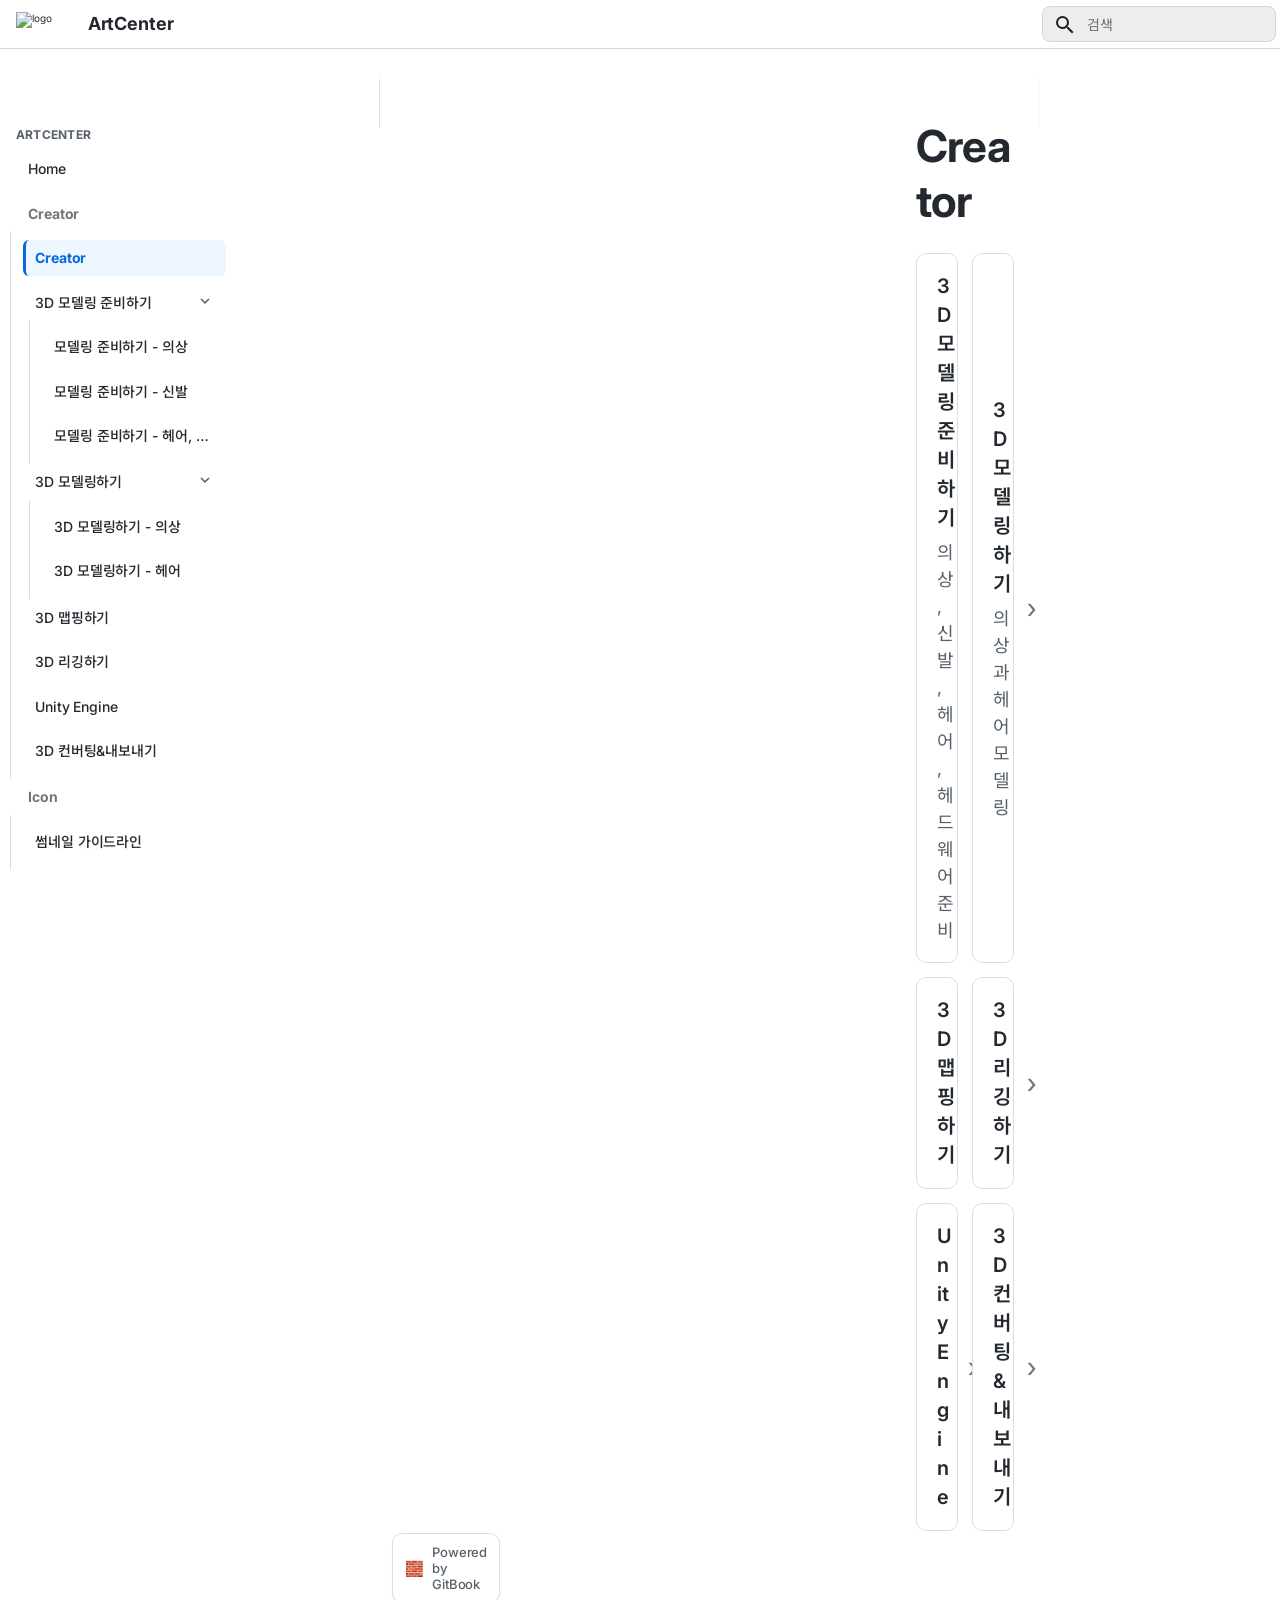
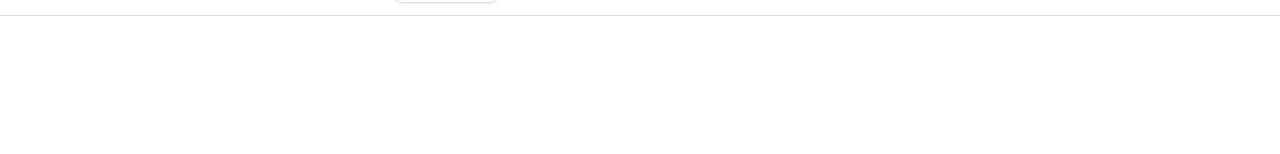
==== creator/index.html @ a03727b3 "Deployed c14b1b5 with MkDocs version: 1.6.1" ====
<!doctype html>
<html lang="ko" class="no-js">
  <head>
    
      <meta charset="utf-8">
      <meta name="viewport" content="width=device-width,initial-scale=1">
      
      
      
        <link rel="canonical" href="https://cgilabs.github.io/creator/">
      
      
        <link rel="prev" href="..">
      
      
      
        
      
      
      <link rel="icon" href="../assets/favicon.png">
      <meta name="generator" content="mkdocs-1.6.1, mkdocs-material-9.7.6">
    
    
      
        <title>Creator - ArtCenter</title>
      
    
    
      <link rel="stylesheet" href="../assets/stylesheets/main.484c7ddc.min.css">
      
        
        <link rel="stylesheet" href="../assets/stylesheets/palette.ab4e12ef.min.css">
      
      


    
    
      
    
    
      
        
        
        <link rel="preconnect" href="https://fonts.gstatic.com" crossorigin>
        <link rel="stylesheet" href="https://fonts.googleapis.com/css?family=Roboto:300,300i,400,400i,700,700i%7CRoboto+Mono:400,400i,700,700i&display=fallback">
        <style>:root{--md-text-font:"Roboto";--md-code-font:"Roboto Mono"}</style>
      
    
    
      <link rel="stylesheet" href="../stylesheets/extra.css">
    
    <script>__md_scope=new URL("..",location),__md_hash=e=>[...e].reduce(((e,_)=>(e<<5)-e+_.charCodeAt(0)),0),__md_get=(e,_=localStorage,t=__md_scope)=>JSON.parse(_.getItem(t.pathname+"."+e)),__md_set=(e,_,t=localStorage,a=__md_scope)=>{try{t.setItem(a.pathname+"."+e,JSON.stringify(_))}catch(e){}}</script>
    
      

    
    
  
  <link rel="preconnect" href="https://fonts.googleapis.com">
  <link rel="preconnect" href="https://fonts.gstatic.com" crossorigin>
  <link href="https://fonts.googleapis.com/css2?family=Inter:wght@400;500;600;700&family=Noto+Sans+KR:wght@400;500;700&family=JetBrains+Mono:wght@400;500&display=swap" rel="stylesheet">

  </head>
  
  
    
    
      
    
    
    
    
    <body dir="ltr" data-md-color-scheme="default" data-md-color-primary="white" data-md-color-accent="blue">
  
    
    <input class="md-toggle" data-md-toggle="drawer" type="checkbox" id="__drawer" autocomplete="off">
    <input class="md-toggle" data-md-toggle="search" type="checkbox" id="__search" autocomplete="off">
    <label class="md-overlay" for="__drawer"></label>
    <div data-md-component="skip">
      
        
        <a href="#creator" class="md-skip">
          콘텐츠로 이동
        </a>
      
    </div>
    <div data-md-component="announce">
      
    </div>
    
    
<header class="md-header" data-md-component="header">
  <nav class="md-header__inner md-grid" aria-label="상단/헤더">
    <a
      href=".."
      title="ArtCenter"
      class="md-header__button md-logo"
      aria-label="ArtCenter"
    >
      
        <img src="../assets/logo.png" alt="logo" />
      
    </a>

    <a
      href=".."
      title="ArtCenter"
      class="md-header__title"
      aria-label="ArtCenter"
    >
      <span class="md-header__topic">
        <span class="md-ellipsis">ArtCenter</span>
      </span>
    </a>

    <div class="md-search" data-md-component="search" role="dialog">
  <label class="md-search__overlay" for="__search"></label>
  <div class="md-search__inner" role="search">
    <form class="md-search__form" name="search">
      <input type="text" class="md-search__input" name="query" aria-label="검색" placeholder="검색" autocapitalize="off" autocorrect="off" autocomplete="off" spellcheck="false" data-md-component="search-query" required>
      <label class="md-search__icon md-icon" for="__search">
        
        <svg xmlns="http://www.w3.org/2000/svg" viewBox="0 0 24 24"><path d="M9.5 3A6.5 6.5 0 0 1 16 9.5c0 1.61-.59 3.09-1.56 4.23l.27.27h.79l5 5-1.5 1.5-5-5v-.79l-.27-.27A6.52 6.52 0 0 1 9.5 16 6.5 6.5 0 0 1 3 9.5 6.5 6.5 0 0 1 9.5 3m0 2C7 5 5 7 5 9.5S7 14 9.5 14 14 12 14 9.5 12 5 9.5 5"/></svg>
        
        <svg xmlns="http://www.w3.org/2000/svg" viewBox="0 0 24 24"><path d="M20 11v2H8l5.5 5.5-1.42 1.42L4.16 12l7.92-7.92L13.5 5.5 8 11z"/></svg>
      </label>
      <nav class="md-search__options" aria-label="검색">
        
        <button type="reset" class="md-search__icon md-icon" title="지우기" aria-label="지우기" tabindex="-1">
          
          <svg xmlns="http://www.w3.org/2000/svg" viewBox="0 0 24 24"><path d="M19 6.41 17.59 5 12 10.59 6.41 5 5 6.41 10.59 12 5 17.59 6.41 19 12 13.41 17.59 19 19 17.59 13.41 12z"/></svg>
        </button>
      </nav>
      
        <div class="md-search__suggest" data-md-component="search-suggest"></div>
      
    </form>
    <div class="md-search__output">
      <div class="md-search__scrollwrap" tabindex="0" data-md-scrollfix>
        <div class="md-search-result" data-md-component="search-result">
          <div class="md-search-result__meta">
            검색 초기화
          </div>
          <ol class="md-search-result__list" role="presentation"></ol>
        </div>
      </div>
    </div>
  </div>
</div>
  </nav>
</header>

    <div class="md-container" data-md-component="container">
      
      
        
          
        
      
      <main class="md-main" data-md-component="main">
        <div class="md-main__inner md-grid">
          
  
            
              
              <div class="md-sidebar md-sidebar--primary" data-md-component="sidebar" data-md-type="navigation" >
                <div class="md-sidebar__scrollwrap">
                  <div class="md-sidebar__inner">
                    



<nav class="md-nav md-nav--primary" aria-label="네비게이션" data-md-level="0">
  <label class="md-nav__title" for="__drawer">
    <a href=".." title="ArtCenter" class="md-nav__button md-logo" aria-label="ArtCenter" data-md-component="logo">
      
  <img src="../assets/logo.png" alt="logo">

    </a>
    ArtCenter
  </label>
  
  <ul class="md-nav__list" data-md-scrollfix>
    
      
      
  
  
  
  
    <li class="md-nav__item">
      <a href=".." class="md-nav__link">
        
  
  
  <span class="md-ellipsis">
    
  
    Home
  

    
  </span>
  
  

      </a>
    </li>
  

    
      
      
  
  
    
  
  
  
    
    
    
    
      
        
        
      
    
    
    <li class="md-nav__item md-nav__item--active md-nav__item--section md-nav__item--nested">
      
        
        
        <input class="md-nav__toggle md-toggle " type="checkbox" id="__nav_2" checked>
        
          
          <label class="md-nav__link" for="__nav_2" id="__nav_2_label" tabindex="">
            
  
  
  <span class="md-ellipsis">
    
  
    Creator
  

    
  </span>
  
  

            <span class="md-nav__icon md-icon"></span>
          </label>
        
        <nav class="md-nav" data-md-level="1" aria-labelledby="__nav_2_label" aria-expanded="true">
          <label class="md-nav__title" for="__nav_2">
            <span class="md-nav__icon md-icon"></span>
            
  
    Creator
  

          </label>
          <ul class="md-nav__list" data-md-scrollfix>
            
              
                
  
  
    
  
  
  
    <li class="md-nav__item md-nav__item--active">
      
      <input class="md-nav__toggle md-toggle" type="checkbox" id="__toc">
      
      
        
      
      
      <a href="./" class="md-nav__link md-nav__link--active">
        
  
  
  <span class="md-ellipsis">
    
  
    Creator
  

    
  </span>
  
  

      </a>
      
    </li>
  

              
            
              
                
  
  
  
  
    
    
    
    
      
    
    
    <li class="md-nav__item md-nav__item--nested">
      
        
        
          
        
        <input class="md-nav__toggle md-toggle md-toggle--indeterminate" type="checkbox" id="__nav_2_2" >
        
          
          <label class="md-nav__link" for="__nav_2_2" id="__nav_2_2_label" tabindex="0">
            
  
  
  <span class="md-ellipsis">
    
  
    3D 모델링 준비하기
  

    
  </span>
  
  

            <span class="md-nav__icon md-icon"></span>
          </label>
        
        <nav class="md-nav" data-md-level="2" aria-labelledby="__nav_2_2_label" aria-expanded="false">
          <label class="md-nav__title" for="__nav_2_2">
            <span class="md-nav__icon md-icon"></span>
            
  
    3D 모델링 준비하기
  

          </label>
          <ul class="md-nav__list" data-md-scrollfix>
            
              
                
  
  
  
  
    <li class="md-nav__item">
      <a href="modeling-ready-cloth.md" class="md-nav__link">
        
  
  
  <span class="md-ellipsis">
    
  
    모델링 준비하기 - 의상
  

    
  </span>
  
  

      </a>
    </li>
  

              
            
              
                
  
  
  
  
    <li class="md-nav__item">
      <a href="modeling-ready-shoes.md" class="md-nav__link">
        
  
  
  <span class="md-ellipsis">
    
  
    모델링 준비하기 - 신발
  

    
  </span>
  
  

      </a>
    </li>
  

              
            
              
                
  
  
  
  
    <li class="md-nav__item">
      <a href="modeling-ready-hair.md" class="md-nav__link">
        
  
  
  <span class="md-ellipsis">
    
  
    모델링 준비하기 - 헤어, 헤드웨어
  

    
  </span>
  
  

      </a>
    </li>
  

              
            
          </ul>
        </nav>
      
    </li>
  

              
            
              
                
  
  
  
  
    
    
    
    
      
    
    
    <li class="md-nav__item md-nav__item--nested">
      
        
        
          
        
        <input class="md-nav__toggle md-toggle md-toggle--indeterminate" type="checkbox" id="__nav_2_3" >
        
          
          <label class="md-nav__link" for="__nav_2_3" id="__nav_2_3_label" tabindex="0">
            
  
  
  <span class="md-ellipsis">
    
  
    3D 모델링하기
  

    
  </span>
  
  

            <span class="md-nav__icon md-icon"></span>
          </label>
        
        <nav class="md-nav" data-md-level="2" aria-labelledby="__nav_2_3_label" aria-expanded="false">
          <label class="md-nav__title" for="__nav_2_3">
            <span class="md-nav__icon md-icon"></span>
            
  
    3D 모델링하기
  

          </label>
          <ul class="md-nav__list" data-md-scrollfix>
            
              
                
  
  
  
  
    <li class="md-nav__item">
      <a href="modeling-cloth.md" class="md-nav__link">
        
  
  
  <span class="md-ellipsis">
    
  
    3D 모델링하기 - 의상
  

    
  </span>
  
  

      </a>
    </li>
  

              
            
              
                
  
  
  
  
    <li class="md-nav__item">
      <a href="modeling-hair.md" class="md-nav__link">
        
  
  
  <span class="md-ellipsis">
    
  
    3D 모델링하기 - 헤어
  

    
  </span>
  
  

      </a>
    </li>
  

              
            
          </ul>
        </nav>
      
    </li>
  

              
            
              
                
  
  
  
  
    <li class="md-nav__item">
      <a href="mapping.md" class="md-nav__link">
        
  
  
  <span class="md-ellipsis">
    
  
    3D 맵핑하기
  

    
  </span>
  
  

      </a>
    </li>
  

              
            
              
                
  
  
  
  
    <li class="md-nav__item">
      <a href="rigging.md" class="md-nav__link">
        
  
  
  <span class="md-ellipsis">
    
  
    3D 리깅하기
  

    
  </span>
  
  

      </a>
    </li>
  

              
            
              
                
  
  
  
  
    <li class="md-nav__item">
      <a href="unity.md" class="md-nav__link">
        
  
  
  <span class="md-ellipsis">
    
  
    Unity Engine
  

    
  </span>
  
  

      </a>
    </li>
  

              
            
              
                
  
  
  
  
    <li class="md-nav__item">
      <a href="export.md" class="md-nav__link">
        
  
  
  <span class="md-ellipsis">
    
  
    3D 컨버팅&내보내기
  

    
  </span>
  
  

      </a>
    </li>
  

              
            
          </ul>
        </nav>
      
    </li>
  

    
      
      
  
  
  
  
    
    
    
    
      
        
        
      
    
    
    <li class="md-nav__item md-nav__item--section md-nav__item--nested">
      
        
        
          
        
        <input class="md-nav__toggle md-toggle md-toggle--indeterminate" type="checkbox" id="__nav_3" >
        
          
          <label class="md-nav__link" for="__nav_3" id="__nav_3_label" tabindex="">
            
  
  
  <span class="md-ellipsis">
    
  
    Icon
  

    
  </span>
  
  

            <span class="md-nav__icon md-icon"></span>
          </label>
        
        <nav class="md-nav" data-md-level="1" aria-labelledby="__nav_3_label" aria-expanded="false">
          <label class="md-nav__title" for="__nav_3">
            <span class="md-nav__icon md-icon"></span>
            
  
    Icon
  

          </label>
          <ul class="md-nav__list" data-md-scrollfix>
            
              
                
  
  
  
  
    <li class="md-nav__item">
      <a href="../icon/thumbnail-guide.md" class="md-nav__link">
        
  
  
  <span class="md-ellipsis">
    
  
    썸네일 가이드라인
  

    
  </span>
  
  

      </a>
    </li>
  

              
            
          </ul>
        </nav>
      
    </li>
  

    
      
      
  
  
  
  
    <li class="md-nav__item">
      <a href="../modeling/index.md" class="md-nav__link">
        
  
  
  <span class="md-ellipsis">
    
  
    Modeling
  

    
  </span>
  
  

      </a>
    </li>
  

    
      
      
  
  
  
  
    <li class="md-nav__item">
      <a href="../page/index.md" class="md-nav__link">
        
  
  
  <span class="md-ellipsis">
    
  
    Page
  

    
  </span>
  
  

      </a>
    </li>
  

    
      
      
  
  
  
  
    <li class="md-nav__item">
      <a href="../page/page1.md" class="md-nav__link">
        
  
  
  <span class="md-ellipsis">
    
  
    Page 1
  

    
  </span>
  
  

      </a>
    </li>
  

    
  </ul>
</nav>
                  </div>
                </div>
              </div>
            
            
              
              <div class="md-sidebar md-sidebar--secondary" data-md-component="sidebar" data-md-type="toc" >
                <div class="md-sidebar__scrollwrap">
                  <div class="md-sidebar__inner">
                    

<nav class="md-nav md-nav--secondary" aria-label="목차">
  
  
  
    
  
  
</nav>
                  </div>
                </div>
              </div>
            
          

  <div class="custom-sidebar-footer">
    <a href="https://cgilab.gitbook.io/artcenter" target="_blank" rel="noopener">
      <span class="footer-icon">🧱</span>
      <span>Powered by GitBook</span>
    </a>
  </div>

          
            <div class="md-content" data-md-component="content">
              
              <article class="md-content__inner md-typeset">
                
                  



<h1 id="creator">Creator</h1>
<div class="link-card-grid">

  <a class="link-card" href="/creator/modeling-ready-cloth/">
    <div>
      <div class="link-card-title">3D 모델링 준비하기</div>
      <div class="link-card-desc">의상, 신발, 헤어, 헤드웨어 준비</div>
    </div>
    <div class="link-card-arrow">›</div>
  </a>

  <a class="link-card" href="/creator/modeling-cloth/">
    <div>
      <div class="link-card-title">3D 모델링하기</div>
      <div class="link-card-desc">의상과 헤어 모델링</div>
    </div>
    <div class="link-card-arrow">›</div>
  </a>

  <a class="link-card" href="/creator/mapping/">
    <div>
      <div class="link-card-title">3D 맵핑하기</div>
    </div>
    <div class="link-card-arrow">›</div>
  </a>

  <a class="link-card" href="/creator/rigging/">
    <div>
      <div class="link-card-title">3D 리깅하기</div>
    </div>
    <div class="link-card-arrow">›</div>
  </a>

  <a class="link-card" href="/creator/unity/">
    <div>
      <div class="link-card-title">Unity Engine</div>
    </div>
    <div class="link-card-arrow">›</div>
  </a>

  <a class="link-card" href="/creator/export/">
    <div>
      <div class="link-card-title">3D 컨버팅&내보내기</div>
    </div>
    <div class="link-card-arrow">›</div>
  </a>

</div>












                
              </article>
            </div>
          
          
<script>var target=document.getElementById(location.hash.slice(1));target&&target.name&&(target.checked=target.name.startsWith("__tabbed_"))</script>
        </div>
        
          <button type="button" class="md-top md-icon" data-md-component="top" hidden>
  
  <svg xmlns="http://www.w3.org/2000/svg" viewBox="0 0 24 24"><path d="M13 20h-2V8l-5.5 5.5-1.42-1.42L12 4.16l7.92 7.92-1.42 1.42L13 8z"/></svg>
  맨위로
</button>
        
      </main>
      
        <footer class="md-footer">
  
    
      
      <nav class="md-footer__inner md-grid" aria-label="하단/푸터" >
        
          
          <a href=".." class="md-footer__link md-footer__link--prev" aria-label="이전: Home">
            <div class="md-footer__button md-icon">
              
              <svg xmlns="http://www.w3.org/2000/svg" viewBox="0 0 24 24"><path d="M20 11v2H8l5.5 5.5-1.42 1.42L4.16 12l7.92-7.92L13.5 5.5 8 11z"/></svg>
            </div>
            <div class="md-footer__title">
              <span class="md-footer__direction">
                이전
              </span>
              <div class="md-ellipsis">
                Home
              </div>
            </div>
          </a>
        
        
      </nav>
    
  
  <div class="md-footer-meta md-typeset">
    <div class="md-footer-meta__inner md-grid">
      <div class="md-copyright">
  
  
    Made with
    <a href="https://squidfunk.github.io/mkdocs-material/" target="_blank" rel="noopener">
      Material for MkDocs
    </a>
  
</div>
      
    </div>
  </div>
</footer>
      
    </div>
    <div class="md-dialog" data-md-component="dialog">
      <div class="md-dialog__inner md-typeset"></div>
    </div>
    
    
    
      
      
      <script id="__config" type="application/json">{"annotate": null, "base": "..", "features": ["navigation.sections", "navigation.expand", "navigation.top", "navigation.footer", "toc.follow", "search.suggest", "search.highlight", "content.code.copy"], "search": "../assets/javascripts/workers/search.2c215733.min.js", "tags": null, "translations": {"clipboard.copied": "\ud074\ub9bd\ubcf4\ub4dc\uc5d0 \ubcf5\uc0ac\ub428", "clipboard.copy": "\ud074\ub9bd\ubcf4\ub4dc\ub85c \ubcf5\uc0ac", "search.result.more.one": "\uc774 \ubb38\uc11c\uc5d0\uc11c 1\uac1c\uc758 \uac80\uc0c9 \uacb0\uacfc \ub354 \ubcf4\uae30", "search.result.more.other": "\uc774 \ubb38\uc11c\uc5d0\uc11c #\uac1c\uc758 \uac80\uc0c9 \uacb0\uacfc \ub354 \ubcf4\uae30", "search.result.none": "\uac80\uc0c9\uc5b4\uc640 \uc77c\uce58\ud558\ub294 \ubb38\uc11c\uac00 \uc5c6\uc2b5\ub2c8\ub2e4", "search.result.one": "1\uac1c\uc758 \uc77c\uce58\ud558\ub294 \ubb38\uc11c", "search.result.other": "#\uac1c\uc758 \uc77c\uce58\ud558\ub294 \ubb38\uc11c", "search.result.placeholder": "\uac80\uc0c9\uc5b4\ub97c \uc785\ub825\ud558\uc138\uc694", "search.result.term.missing": "\ud3ec\ud568\ub418\uc9c0 \uc54a\uc740 \uac80\uc0c9\uc5b4", "select.version": "\ubc84\uc804 \uc120\ud0dd"}, "version": null}</script>
    
    
      <script src="../assets/javascripts/bundle.79ae519e.min.js"></script>
      
    
  </body>
</html>
---- assets/stylesheets/main.484c7ddc.min.css ----
@charset "UTF-8";html{-webkit-text-size-adjust:none;-moz-text-size-adjust:none;text-size-adjust:none;box-sizing:border-box}*,:after,:before{box-sizing:inherit}@media (prefers-reduced-motion){*,:after,:before{transition:none!important}}body{margin:0}a,button,input,label{-webkit-tap-highlight-color:transparent}a{color:inherit;text-decoration:none}hr{border:0;box-sizing:initial;display:block;height:.05rem;overflow:visible;padding:0}small{font-size:80%}sub,sup{line-height:1em}img{border-style:none}table{border-collapse:initial;border-spacing:0}td,th{font-weight:400;vertical-align:top}button{background:#0000;border:0;font-family:inherit;font-size:inherit;margin:0;padding:0}input{border:0;outline:none}:root{--md-primary-fg-color:#4051b5;--md-primary-fg-color--light:#5d6cc0;--md-primary-fg-color--dark:#303fa1;--md-primary-bg-color:#fff;--md-primary-bg-color--light:#ffffffb3;--md-accent-fg-color:#526cfe;--md-accent-fg-color--transparent:#526cfe1a;--md-accent-bg-color:#fff;--md-accent-bg-color--light:#ffffffb3}[data-md-color-scheme=default]{color-scheme:light}[data-md-color-scheme=default] img[src$="#gh-dark-mode-only"],[data-md-color-scheme=default] img[src$="#only-dark"]{display:none}:root,[data-md-color-scheme=default]{--md-hue:225deg;--md-default-fg-color:#000000de;--md-default-fg-color--light:#0000008a;--md-default-fg-color--lighter:#00000052;--md-default-fg-color--lightest:#00000012;--md-default-bg-color:#fff;--md-default-bg-color--light:#ffffffb3;--md-default-bg-color--lighter:#ffffff4d;--md-default-bg-color--lightest:#ffffff1f;--md-code-fg-color:#36464e;--md-code-bg-color:#f5f5f5;--md-code-bg-color--light:#f5f5f5b3;--md-code-bg-color--lighter:#f5f5f54d;--md-code-hl-color:#4287ff;--md-code-hl-color--light:#4287ff1a;--md-code-hl-number-color:#d52a2a;--md-code-hl-special-color:#db1457;--md-code-hl-function-color:#a846b9;--md-code-hl-constant-color:#6e59d9;--md-code-hl-keyword-color:#3f6ec6;--md-code-hl-string-color:#1c7d4d;--md-code-hl-name-color:var(--md-code-fg-color);--md-code-hl-operator-color:var(--md-default-fg-color--light);--md-code-hl-punctuation-color:var(--md-default-fg-color--light);--md-code-hl-comment-color:var(--md-default-fg-color--light);--md-code-hl-generic-color:var(--md-default-fg-color--light);--md-code-hl-variable-color:var(--md-default-fg-color--light);--md-typeset-color:var(--md-default-fg-color);--md-typeset-a-color:var(--md-primary-fg-color);--md-typeset-del-color:#f5503d26;--md-typeset-ins-color:#0bd57026;--md-typeset-kbd-color:#fafafa;--md-typeset-kbd-accent-color:#fff;--md-typeset-kbd-border-color:#b8b8b8;--md-typeset-mark-color:#ffff0080;--md-typeset-table-color:#0000001f;--md-typeset-table-color--light:rgba(0,0,0,.035);--md-admonition-fg-color:var(--md-default-fg-color);--md-admonition-bg-color:var(--md-default-bg-color);--md-warning-fg-color:#000000de;--md-warning-bg-color:#ff9;--md-footer-fg-color:#fff;--md-footer-fg-color--light:#ffffffb3;--md-footer-fg-color--lighter:#ffffff73;--md-footer-bg-color:#000000de;--md-footer-bg-color--dark:#00000052;--md-shadow-z1:0 0.2rem 0.5rem #0000000d,0 0 0.05rem #0000001a;--md-shadow-z2:0 0.2rem 0.5rem #0000001a,0 0 0.05rem #00000040;--md-shadow-z3:0 0.2rem 0.5rem #0003,0 0 0.05rem #00000059}.md-icon svg{fill:currentcolor;display:block;height:1.2rem;width:1.2rem}body{-webkit-font-smoothing:antialiased;-moz-osx-font-smoothing:grayscale;--md-text-font-family:var(--md-text-font,_),-apple-system,BlinkMacSystemFont,Helvetica,Arial,sans-serif;--md-code-font-family:var(--md-code-font,_),SFMono-Regular,Consolas,Menlo,monospace}aside,body,input{font-feature-settings:"kern","liga";color:var(--md-typeset-color);font-family:var(--md-text-font-family)}code,kbd,pre{font-feature-settings:"kern";font-family:var(--md-code-font-family)}:root{--md-typeset-table-sort-icon:url('data:image/svg+xml;charset=utf-8,<svg xmlns="http://www.w3.org/2000/svg" viewBox="0 0 24 24"><path d="m18 21-4-4h3V7h-3l4-4 4 4h-3v10h3M2 19v-2h10v2M2 13v-2h7v2M2 7V5h4v2z"/></svg>');--md-typeset-table-sort-icon--asc:url('data:image/svg+xml;charset=utf-8,<svg xmlns="http://www.w3.org/2000/svg" viewBox="0 0 24 24"><path d="M19 17h3l-4 4-4-4h3V3h2M2 17h10v2H2M6 5v2H2V5m0 6h7v2H2z"/></svg>');--md-typeset-table-sort-icon--desc:url('data:image/svg+xml;charset=utf-8,<svg xmlns="http://www.w3.org/2000/svg" viewBox="0 0 24 24"><path d="M19 7h3l-4-4-4 4h3v14h2M2 17h10v2H2M6 5v2H2V5m0 6h7v2H2z"/></svg>')}.md-typeset{-webkit-print-color-adjust:exact;color-adjust:exact;font-size:.8rem;line-height:1.6;overflow-wrap:break-word}@media print{.md-typeset{font-size:.68rem}}.md-typeset blockquote,.md-typeset dl,.md-typeset figure,.md-typeset ol,.md-typeset pre,.md-typeset ul{margin-bottom:1em;margin-top:1em}.md-typeset h1{color:var(--md-default-fg-color--light);font-size:2em;line-height:1.3;margin:0 0 1.25em}.md-typeset h1,.md-typeset h2{font-weight:300;letter-spacing:-.01em}.md-typeset h2{font-size:1.5625em;line-height:1.4;margin:1.6em 0 .64em}.md-typeset h3{font-size:1.25em;font-weight:400;letter-spacing:-.01em;line-height:1.5;margin:1.6em 0 .8em}.md-typeset h2+h3{margin-top:.8em}.md-typeset h4{font-weight:700;letter-spacing:-.01em;margin:1em 0}.md-typeset h5,.md-typeset h6{color:var(--md-default-fg-color--light);font-size:.8em;font-weight:700;letter-spacing:-.01em;margin:1.25em 0}.md-typeset h5{text-transform:uppercase}.md-typeset h5 code{text-transform:none}.md-typeset hr{border-bottom:.05rem solid var(--md-default-fg-color--lightest);display:flow-root;margin:1.5em 0}.md-typeset a{color:var(--md-typeset-a-color);word-break:break-word}.md-typeset a,.md-typeset a:before{transition:color 125ms}.md-typeset a:focus,.md-typeset a:hover{color:var(--md-accent-fg-color)}.md-typeset a:focus code,.md-typeset a:hover code{background-color:var(--md-accent-fg-color--transparent);color:var(--md-accent-fg-color)}.md-typeset a code{color:var(--md-typeset-a-color)}.md-typeset a.focus-visible{outline-color:var(--md-accent-fg-color);outline-offset:.2rem}.md-typeset code,.md-typeset kbd,.md-typeset pre{color:var(--md-code-fg-color);direction:ltr;font-variant-ligatures:none;transition:background-color 125ms}@media print{.md-typeset code,.md-typeset kbd,.md-typeset pre{white-space:pre-wrap}}.md-typeset code{background-color:var(--md-code-bg-color);border-radius:.1rem;-webkit-box-decoration-break:clone;box-decoration-break:clone;font-size:.85em;padding:0 .2941176471em;transition:color 125ms,background-color 125ms;word-break:break-word}.md-typeset code:not(.focus-visible){-webkit-tap-highlight-color:transparent;outline:none}.md-typeset pre{display:flow-root;line-height:1.4;position:relative}.md-typeset pre>code{-webkit-box-decoration-break:slice;box-decoration-break:slice;box-shadow:none;display:block;margin:0;outline-color:var(--md-accent-fg-color);overflow:auto;padding:.7720588235em 1.1764705882em;scrollbar-color:var(--md-default-fg-color--lighter) #0000;scrollbar-width:thin;touch-action:auto;word-break:normal}.md-typeset pre>code:hover{scrollbar-color:var(--md-accent-fg-color) #0000}.md-typeset pre>code::-webkit-scrollbar{height:.2rem;width:.2rem}.md-typeset pre>code::-webkit-scrollbar-thumb{background-color:var(--md-default-fg-color--lighter)}.md-typeset pre>code::-webkit-scrollbar-thumb:hover{background-color:var(--md-accent-fg-color)}.md-typeset kbd{background-color:var(--md-typeset-kbd-color);border-radius:.1rem;box-shadow:0 .1rem 0 .05rem var(--md-typeset-kbd-border-color),0 .1rem 0 var(--md-typeset-kbd-border-color),0 -.1rem .2rem var(--md-typeset-kbd-accent-color) inset;color:var(--md-default-fg-color);display:inline-block;font-size:.75em;padding:0 .6666666667em;vertical-align:text-top;word-break:break-word}.md-typeset mark{background-color:var(--md-typeset-mark-color);-webkit-box-decoration-break:clone;box-decoration-break:clone;color:inherit;word-break:break-word}.md-typeset abbr{cursor:help;text-decoration:none}.md-typeset [data-preview],.md-typeset abbr{border-bottom:.05rem dotted var(--md-default-fg-color--light)}.md-typeset small{opacity:.75}[dir=ltr] .md-typeset sub,[dir=ltr] .md-typeset sup{margin-left:.078125em}[dir=rtl] .md-typeset sub,[dir=rtl] .md-typeset sup{margin-right:.078125em}[dir=ltr] .md-typeset blockquote{padding-left:.6rem}[dir=rtl] .md-typeset blockquote{padding-right:.6rem}[dir=ltr] .md-typeset blockquote{border-left:.2rem solid var(--md-default-fg-color--lighter)}[dir=rtl] .md-typeset blockquote{border-right:.2rem solid var(--md-default-fg-color--lighter)}.md-typeset blockquote{color:var(--md-default-fg-color--light);margin-left:0;margin-right:0}.md-typeset ul{list-style-type:disc}.md-typeset ul[type]{list-style-type:revert-layer}[dir=ltr] .md-typeset ol,[dir=ltr] .md-typeset ul{margin-left:.625em}[dir=rtl] .md-typeset ol,[dir=rtl] .md-typeset ul{margin-right:.625em}.md-typeset ol,.md-typeset ul{padding:0}.md-typeset ol:not([hidden]),.md-typeset ul:not([hidden]){display:flow-root}.md-typeset ol ol,.md-typeset ul ol{list-style-type:lower-alpha}.md-typeset ol ol ol,.md-typeset ul ol ol{list-style-type:lower-roman}.md-typeset ol ol ol ol,.md-typeset ul ol ol ol{list-style-type:upper-alpha}.md-typeset ol ol ol ol ol,.md-typeset ul ol ol ol ol{list-style-type:upper-roman}.md-typeset ol[type],.md-typeset ul[type]{list-style-type:revert-layer}[dir=ltr] .md-typeset ol li,[dir=ltr] .md-typeset ul li{margin-left:1.25em}[dir=rtl] .md-typeset ol li,[dir=rtl] .md-typeset ul li{margin-right:1.25em}.md-typeset ol li,.md-typeset ul li{margin-bottom:.5em}.md-typeset ol li blockquote,.md-typeset ol li p,.md-typeset ul li blockquote,.md-typeset ul li p{margin:.5em 0}.md-typeset ol li:last-child,.md-typeset ul li:last-child{margin-bottom:0}[dir=ltr] .md-typeset ol li ol,[dir=ltr] .md-typeset ol li ul,[dir=ltr] .md-typeset ul li ol,[dir=ltr] .md-typeset ul li ul{margin-left:.625em}[dir=rtl] .md-typeset ol li ol,[dir=rtl] .md-typeset ol li ul,[dir=rtl] .md-typeset ul li ol,[dir=rtl] .md-typeset ul li ul{margin-right:.625em}.md-typeset ol li ol,.md-typeset ol li ul,.md-typeset ul li ol,.md-typeset ul li ul{margin-bottom:.5em;margin-top:.5em}[dir=ltr] .md-typeset dd{margin-left:1.875em}[dir=rtl] .md-typeset dd{margin-right:1.875em}.md-typeset dd{margin-bottom:1.5em;margin-top:1em}.md-typeset img,.md-typeset svg,.md-typeset video{height:auto;max-width:100%}.md-typeset img[align=left]{margin:1em 1em 1em 0}.md-typeset img[align=right]{margin:1em 0 1em 1em}.md-typeset img[align]:only-child{margin-top:0}.md-typeset figure{display:flow-root;margin:1em auto;max-width:100%;text-align:center;width:fit-content}.md-typeset figure img{display:block;margin:0 auto}.md-typeset figcaption{font-style:italic;margin:1em auto;max-width:24rem}.md-typeset iframe{max-width:100%}.md-typeset table:not([class]){background-color:var(--md-default-bg-color);border:.05rem solid var(--md-typeset-table-color);border-radius:.1rem;display:inline-block;font-size:.64rem;max-width:100%;overflow:auto;touch-action:auto}@media print{.md-typeset table:not([class]){display:table}}.md-typeset table:not([class])+*{margin-top:1.5em}.md-typeset table:not([class]) td>:first-child,.md-typeset table:not([class]) th>:first-child{margin-top:0}.md-typeset table:not([class]) td>:last-child,.md-typeset table:not([class]) th>:last-child{margin-bottom:0}.md-typeset table:not([class]) td:not([align]),.md-typeset table:not([class]) th:not([align]){text-align:left}[dir=rtl] .md-typeset table:not([class]) td:not([align]),[dir=rtl] .md-typeset table:not([class]) th:not([align]){text-align:right}.md-typeset table:not([class]) th{font-weight:700;min-width:5rem;padding:.9375em 1.25em;vertical-align:top}.md-typeset table:not([class]) td{border-top:.05rem solid var(--md-typeset-table-color);padding:.9375em 1.25em;vertical-align:top}.md-typeset table:not([class]) tbody tr{transition:background-color 125ms}.md-typeset table:not([class]) tbody tr:hover{background-color:var(--md-typeset-table-color--light);box-shadow:0 .05rem 0 var(--md-default-bg-color) inset}.md-typeset table:not([class]) a{word-break:normal}.md-typeset table th[role=columnheader]{cursor:pointer}[dir=ltr] .md-typeset table th[role=columnheader]:after{margin-left:.5em}[dir=rtl] .md-typeset table th[role=columnheader]:after{margin-right:.5em}.md-typeset table th[role=columnheader]:after{content:"";display:inline-block;height:1.2em;-webkit-mask-image:var(--md-typeset-table-sort-icon);mask-image:var(--md-typeset-table-sort-icon);-webkit-mask-repeat:no-repeat;mask-repeat:no-repeat;-webkit-mask-size:contain;mask-size:contain;transition:background-color 125ms;vertical-align:text-bottom;width:1.2em}.md-typeset table th[role=columnheader]:hover:after{background-color:var(--md-default-fg-color--lighter)}.md-typeset table th[role=columnheader][aria-sort=ascending]:after{background-color:var(--md-default-fg-color--light);-webkit-mask-image:var(--md-typeset-table-sort-icon--asc);mask-image:var(--md-typeset-table-sort-icon--asc)}.md-typeset table th[role=columnheader][aria-sort=descending]:after{background-color:var(--md-default-fg-color--light);-webkit-mask-image:var(--md-typeset-table-sort-icon--desc);mask-image:var(--md-typeset-table-sort-icon--desc)}.md-typeset__scrollwrap{margin:1em -.8rem;overflow-x:auto;touch-action:auto}.md-typeset__table{display:inline-block;margin-bottom:.5em;padding:0 .8rem}@media print{.md-typeset__table{display:block}}html .md-typeset__table table{display:table;margin:0;overflow:hidden;width:100%}@media screen and (max-width:44.984375em){.md-content__inner>pre{margin:1em -.8rem}.md-content__inner>pre code{border-radius:0}}.md-typeset .md-author{border-radius:100%;display:block;flex-shrink:0;height:1.6rem;overflow:hidden;position:relative;transition:color 125ms,transform 125ms;width:1.6rem}.md-typeset .md-author img{display:block}.md-typeset .md-author--more{background:var(--md-default-fg-color--lightest);color:var(--md-default-fg-color--lighter);font-size:.6rem;font-weight:700;line-height:1.6rem;text-align:center}.md-typeset .md-author--long{height:2.4rem;width:2.4rem}.md-typeset a.md-author{transform:scale(1)}.md-typeset a.md-author img{border-radius:100%;filter:grayscale(100%) opacity(75%);transition:filter 125ms}.md-typeset a.md-author:focus,.md-typeset a.md-author:hover{transform:scale(1.1);z-index:1}.md-typeset a.md-author:focus img,.md-typeset a.md-author:hover img{filter:grayscale(0)}.md-banner{background-color:var(--md-footer-bg-color);color:var(--md-footer-fg-color);overflow:auto}@media print{.md-banner{display:none}}.md-banner--warning{background-color:var(--md-warning-bg-color);color:var(--md-warning-fg-color)}.md-banner__inner{font-size:.7rem;margin:.6rem auto;padding:0 .8rem}[dir=ltr] .md-banner__button{float:right}[dir=rtl] .md-banner__button{float:left}.md-banner__button{color:inherit;cursor:pointer;transition:opacity .25s}.no-js .md-banner__button{display:none}.md-banner__button:hover{opacity:.7}html{font-size:125%;height:100%;overflow-x:hidden}@media screen and (min-width:100em){html{font-size:137.5%}}@media screen and (min-width:125em){html{font-size:150%}}body{background-color:var(--md-default-bg-color);display:flex;flex-direction:column;font-size:.5rem;min-height:100%;position:relative;width:100%}@media print{body{display:block}}@media screen and (max-width:59.984375em){body[data-md-scrolllock]{position:fixed}}.md-grid{margin-left:auto;margin-right:auto;max-width:61rem}.md-container{display:flex;flex-direction:column;flex-grow:1}@media print{.md-container{display:block}}.md-main{flex-grow:1}.md-main__inner{display:flex;height:100%;margin-top:1.5rem}.md-ellipsis{overflow:hidden;text-overflow:ellipsis}.md-toggle{display:none}.md-option{height:0;opacity:0;position:absolute;width:0}.md-option:checked+label:not([hidden]){display:block}.md-option.focus-visible+label{outline-color:var(--md-accent-fg-color);outline-style:auto}.md-skip{background-color:var(--md-default-fg-color);border-radius:.1rem;color:var(--md-default-bg-color);font-size:.64rem;margin:.5rem;opacity:0;outline-color:var(--md-accent-fg-color);padding:.3rem .5rem;position:fixed;transform:translateY(.4rem);z-index:-1}.md-skip:focus{opacity:1;transform:translateY(0);transition:transform .25s cubic-bezier(.4,0,.2,1),opacity 175ms 75ms;z-index:10}@page{margin:25mm}:root{--md-clipboard-icon:url('data:image/svg+xml;charset=utf-8,<svg xmlns="http://www.w3.org/2000/svg" viewBox="0 0 24 24"><path d="M19 21H8V7h11m0-2H8a2 2 0 0 0-2 2v14a2 2 0 0 0 2 2h11a2 2 0 0 0 2-2V7a2 2 0 0 0-2-2m-3-4H4a2 2 0 0 0-2 2v14h2V3h12z"/></svg>')}.md-clipboard{border-radius:.1rem;color:var(--md-default-fg-color--lightest);cursor:pointer;height:1.5em;outline-color:var(--md-accent-fg-color);outline-offset:.1rem;transition:color .25s;width:1.5em;z-index:1}@media print{.md-clipboard{display:none}}.md-clipboard:not(.focus-visible){-webkit-tap-highlight-color:transparent;outline:none}:hover>.md-clipboard{color:var(--md-default-fg-color--light)}.md-clipboard:focus,.md-clipboard:hover{color:var(--md-accent-fg-color)}.md-clipboard:after{background-color:currentcolor;content:"";display:block;height:1.125em;margin:0 auto;-webkit-mask-image:var(--md-clipboard-icon);mask-image:var(--md-clipboard-icon);-webkit-mask-position:center;mask-position:center;-webkit-mask-repeat:no-repeat;mask-repeat:no-repeat;-webkit-mask-size:contain;mask-size:contain;width:1.125em}.md-clipboard--inline{cursor:pointer}.md-clipboard--inline code{transition:color .25s,background-color .25s}.md-clipboard--inline:focus code,.md-clipboard--inline:hover code{background-color:var(--md-accent-fg-color--transparent);color:var(--md-accent-fg-color)}:root{--md-code-select-icon:url('data:image/svg+xml;charset=utf-8,<svg xmlns="http://www.w3.org/2000/svg" viewBox="0 0 24 24"><path d="M19 19h-4v2h4c1.1 0 2-.9 2-2v-4h-2m0-12h-4v2h4v4h2V5c0-1.1-.9-2-2-2M5 5h4V3H5c-1.1 0-2 .9-2 2v4h2m0 6H3v4c0 1.1.9 2 2 2h4v-2H5zm2-4h2v2H7zm4 0h2v2h-2zm4 0h2v2h-2zM7 7h2v2H7zm4 0h2v2h-2zm4 0h2v2h-2zm-8 8h2v2H7zm4 0h2v2h-2zm4 0h2v2h-2z"/></svg>');--md-code-copy-icon:url('data:image/svg+xml;charset=utf-8,<svg xmlns="http://www.w3.org/2000/svg" viewBox="0 0 24 24"><path d="M19 21H8V7h11m0-2H8a2 2 0 0 0-2 2v14a2 2 0 0 0 2 2h11a2 2 0 0 0 2-2V7a2 2 0 0 0-2-2m-3-4H4a2 2 0 0 0-2 2v14h2V3h12z"/></svg>')}.md-typeset .md-code__content{display:grid}.md-code__nav{background-color:var(--md-code-bg-color--lighter);border-radius:.1rem;display:flex;gap:.2rem;padding:.2rem;position:absolute;right:.25em;top:.25em;transition:background-color .25s;z-index:1}:hover>.md-code__nav{background-color:var(--md-code-bg-color--light)}.md-code__button{color:var(--md-default-fg-color--lightest);cursor:pointer;display:block;height:1.5em;outline-color:var(--md-accent-fg-color);outline-offset:.1rem;transition:color .25s;width:1.5em}:hover>*>.md-code__button{color:var(--md-default-fg-color--light)}.md-code__button.focus-visible,.md-code__button:hover{color:var(--md-accent-fg-color)}.md-code__button--active{color:var(--md-default-fg-color)!important}.md-code__button:after{background-color:currentcolor;content:"";display:block;height:1.125em;margin:0 auto;-webkit-mask-position:center;mask-position:center;-webkit-mask-repeat:no-repeat;mask-repeat:no-repeat;-webkit-mask-size:contain;mask-size:contain;width:1.125em}.md-code__button[data-md-type=select]:after{-webkit-mask-image:var(--md-code-select-icon);mask-image:var(--md-code-select-icon)}.md-code__button[data-md-type=copy]:after{-webkit-mask-image:var(--md-code-copy-icon);mask-image:var(--md-code-copy-icon)}@keyframes consent{0%{opacity:0;transform:translateY(100%)}to{opacity:1;transform:translateY(0)}}@keyframes overlay{0%{opacity:0}to{opacity:1}}.md-consent__overlay{animation:overlay .25s both;-webkit-backdrop-filter:blur(.1rem);backdrop-filter:blur(.1rem);background-color:#0000008a;height:100%;opacity:1;position:fixed;top:0;width:100%;z-index:5}.md-consent__inner{animation:consent .5s cubic-bezier(.1,.7,.1,1) both;background-color:var(--md-default-bg-color);border:0;border-radius:.1rem;bottom:0;box-shadow:0 0 .2rem #0000001a,0 .2rem .4rem #0003;max-height:100%;overflow:auto;padding:0;position:fixed;width:100%;z-index:5}.md-consent__form{padding:.8rem}.md-consent__settings{display:none;margin:1em 0}input:checked+.md-consent__settings{display:block}.md-consent__controls{margin-bottom:.8rem}.md-typeset .md-consent__controls .md-button{display:inline}@media screen and (max-width:44.984375em){.md-typeset .md-consent__controls .md-button{display:block;margin-top:.4rem;text-align:center;width:100%}}.md-consent label{cursor:pointer}.md-content{flex-grow:1;min-width:0}.md-content__inner{margin:0 .8rem 1.2rem;padding-top:.6rem}@media screen and (min-width:76.25em){[dir=ltr] .md-sidebar--primary:not([hidden])~.md-content>.md-content__inner{margin-left:1.2rem}[dir=ltr] .md-sidebar--secondary:not([hidden])~.md-content>.md-content__inner,[dir=rtl] .md-sidebar--primary:not([hidden])~.md-content>.md-content__inner{margin-right:1.2rem}[dir=rtl] .md-sidebar--secondary:not([hidden])~.md-content>.md-content__inner{margin-left:1.2rem}}.md-content__inner:before{content:"";display:block;height:.4rem}.md-content__inner>:last-child{margin-bottom:0}[dir=ltr] .md-content__button{float:right}[dir=rtl] .md-content__button{float:left}[dir=ltr] .md-content__button{margin-left:.4rem}[dir=rtl] .md-content__button{margin-right:.4rem}.md-content__button{margin:.4rem 0;padding:0}@media print{.md-content__button{display:none}}.md-typeset .md-content__button{color:var(--md-default-fg-color--lighter)}.md-content__button svg{display:inline;vertical-align:top}[dir=rtl] .md-content__button svg{transform:scaleX(-1)}[dir=ltr] .md-dialog{right:.8rem}[dir=rtl] .md-dialog{left:.8rem}.md-dialog{background-color:var(--md-default-fg-color);border-radius:.1rem;bottom:.8rem;box-shadow:var(--md-shadow-z3);min-width:11.1rem;opacity:0;padding:.4rem .6rem;pointer-events:none;position:fixed;transform:translateY(100%);transition:transform 0ms .4s,opacity .4s;z-index:4}@media print{.md-dialog{display:none}}.md-dialog--active{opacity:1;pointer-events:auto;transform:translateY(0);transition:transform .4s cubic-bezier(.075,.85,.175,1),opacity .4s}.md-dialog__inner{color:var(--md-default-bg-color);font-size:.7rem}.md-feedback{margin:2em 0 1em;text-align:center}.md-feedback fieldset{border:none;margin:0;padding:0}.md-feedback__title{font-weight:700;margin:1em auto}.md-feedback__inner{position:relative}.md-feedback__list{display:flex;flex-wrap:wrap;place-content:baseline center;position:relative}.md-feedback__list:hover .md-icon:not(:disabled){color:var(--md-default-fg-color--lighter)}:disabled .md-feedback__list{min-height:1.8rem}.md-feedback__icon{color:var(--md-default-fg-color--light);cursor:pointer;flex-shrink:0;margin:0 .1rem;transition:color 125ms}.md-feedback__icon:not(:disabled).md-icon:hover{color:var(--md-accent-fg-color)}.md-feedback__icon:disabled{color:var(--md-default-fg-color--lightest);pointer-events:none}.md-feedback__note{opacity:0;position:relative;transform:translateY(.4rem);transition:transform .4s cubic-bezier(.1,.7,.1,1),opacity .15s}.md-feedback__note>*{margin:0 auto;max-width:16rem}:disabled .md-feedback__note{opacity:1;transform:translateY(0)}@media print{.md-feedback{display:none}}.md-footer{background-color:var(--md-footer-bg-color);color:var(--md-footer-fg-color)}@media print{.md-footer{display:none}}.md-footer__inner{justify-content:space-between;overflow:auto;padding:.2rem}.md-footer__inner:not([hidden]){display:flex}.md-footer__link{align-items:end;display:flex;flex-grow:0.01;margin-bottom:.4rem;margin-top:1rem;max-width:100%;outline-color:var(--md-accent-fg-color);overflow:hidden;transition:opacity .25s}.md-footer__link:focus,.md-footer__link:hover{opacity:.7}[dir=rtl] .md-footer__link svg{transform:scaleX(-1)}@media screen and (max-width:44.984375em){.md-footer__link--prev{flex-shrink:0}.md-footer__link--prev .md-footer__title{display:none}}[dir=ltr] .md-footer__link--next{margin-left:auto}[dir=rtl] .md-footer__link--next{margin-right:auto}.md-footer__link--next{text-align:right}[dir=rtl] .md-footer__link--next{text-align:left}.md-footer__title{flex-grow:1;font-size:.9rem;margin-bottom:.7rem;max-width:calc(100% - 2.4rem);padding:0 1rem;white-space:nowrap}.md-footer__button{margin:.2rem;padding:.4rem}.md-footer__direction{font-size:.64rem;opacity:.7}.md-footer-meta{background-color:var(--md-footer-bg-color--dark)}.md-footer-meta__inner{display:flex;flex-wrap:wrap;justify-content:space-between;padding:.2rem}html .md-footer-meta.md-typeset a{color:var(--md-footer-fg-color--light)}html .md-footer-meta.md-typeset a:focus,html .md-footer-meta.md-typeset a:hover{color:var(--md-footer-fg-color)}.md-copyright{color:var(--md-footer-fg-color--lighter);font-size:.64rem;margin:auto .6rem;padding:.4rem 0;width:100%}@media screen and (min-width:45em){.md-copyright{width:auto}}.md-copyright__highlight{color:var(--md-footer-fg-color--light)}.md-social{display:inline-flex;gap:.2rem;margin:0 .4rem;padding:.2rem 0 .6rem}@media screen and (min-width:45em){.md-social{padding:.6rem 0}}.md-social__link{display:inline-block;height:1.6rem;text-align:center;width:1.6rem}.md-social__link:before{line-height:1.9}.md-social__link svg{fill:currentcolor;max-height:.8rem;vertical-align:-25%}.md-typeset .md-button{border:.1rem solid;border-radius:.1rem;color:var(--md-primary-fg-color);cursor:pointer;display:inline-block;font-weight:700;padding:.625em 2em;transition:color 125ms,background-color 125ms,border-color 125ms}.md-typeset .md-button--primary{background-color:var(--md-primary-fg-color);border-color:var(--md-primary-fg-color);color:var(--md-primary-bg-color)}.md-typeset .md-button:focus,.md-typeset .md-button:hover{background-color:var(--md-accent-fg-color);border-color:var(--md-accent-fg-color);color:var(--md-accent-bg-color)}[dir=ltr] .md-typeset .md-input{border-top-left-radius:.1rem}[dir=ltr] .md-typeset .md-input,[dir=rtl] .md-typeset .md-input{border-top-right-radius:.1rem}[dir=rtl] .md-typeset .md-input{border-top-left-radius:.1rem}.md-typeset .md-input{border-bottom:.1rem solid var(--md-default-fg-color--lighter);box-shadow:var(--md-shadow-z1);font-size:.8rem;height:1.8rem;padding:0 .6rem;transition:border .25s,box-shadow .25s}.md-typeset .md-input:focus,.md-typeset .md-input:hover{border-bottom-color:var(--md-accent-fg-color);box-shadow:var(--md-shadow-z2)}.md-typeset .md-input--stretch{width:100%}.md-header{background-color:var(--md-primary-fg-color);box-shadow:0 0 .2rem #0000,0 .2rem .4rem #0000;color:var(--md-primary-bg-color);display:block;left:0;position:sticky;right:0;top:0;z-index:4}@media print{.md-header{display:none}}.md-header[hidden]{transform:translateY(-100%);transition:transform .25s cubic-bezier(.8,0,.6,1),box-shadow .25s}.md-header--shadow{box-shadow:0 0 .2rem #0000001a,0 .2rem .4rem #0003;transition:transform .25s cubic-bezier(.1,.7,.1,1),box-shadow .25s}.md-header__inner{align-items:center;display:flex;padding:0 .2rem}.md-header__button{color:currentcolor;cursor:pointer;margin:.2rem;outline-color:var(--md-accent-fg-color);padding:.4rem;position:relative;transition:opacity .25s;vertical-align:middle;z-index:1}.md-header__button:hover{opacity:.7}.md-header__button:not([hidden]){display:inline-block}.md-header__button:not(.focus-visible){-webkit-tap-highlight-color:transparent;outline:none}.md-header__button.md-logo{margin:.2rem;padding:.4rem}@media screen and (max-width:76.234375em){.md-header__button.md-logo{display:none}}.md-header__button.md-logo img,.md-header__button.md-logo svg{fill:currentcolor;display:block;height:1.2rem;width:auto}@media screen and (min-width:60em){.md-header__button[for=__search]{display:none}}.no-js .md-header__button[for=__search]{display:none}[dir=rtl] .md-header__button[for=__search] svg{transform:scaleX(-1)}@media screen and (min-width:76.25em){.md-header__button[for=__drawer]{display:none}}.md-header__topic{display:flex;max-width:100%;position:absolute;transition:transform .4s cubic-bezier(.1,.7,.1,1),opacity .15s;white-space:nowrap}.md-header__topic+.md-header__topic{opacity:0;pointer-events:none;transform:translateX(1.25rem);transition:transform .4s cubic-bezier(1,.7,.1,.1),opacity .15s;z-index:-1}[dir=rtl] .md-header__topic+.md-header__topic{transform:translateX(-1.25rem)}.md-header__topic:first-child{font-weight:700}[dir=ltr] .md-header__title{margin-left:1rem;margin-right:.4rem}[dir=rtl] .md-header__title{margin-left:.4rem;margin-right:1rem}.md-header__title{flex-grow:1;font-size:.9rem;height:2.4rem;line-height:2.4rem}.md-header__title--active .md-header__topic{opacity:0;pointer-events:none;transform:translateX(-1.25rem);transition:transform .4s cubic-bezier(1,.7,.1,.1),opacity .15s;z-index:-1}[dir=rtl] .md-header__title--active .md-header__topic{transform:translateX(1.25rem)}.md-header__title--active .md-header__topic+.md-header__topic{opacity:1;pointer-events:auto;transform:translateX(0);transition:transform .4s cubic-bezier(.1,.7,.1,1),opacity .15s;z-index:0}.md-header__title>.md-header__ellipsis{height:100%;position:relative;width:100%}.md-header__option{display:flex;flex-shrink:0;max-width:100%;transition:max-width 0ms .25s,opacity .25s .25s;white-space:nowrap}[data-md-toggle=search]:checked~.md-header .md-header__option{max-width:0;opacity:0;transition:max-width 0ms,opacity 0ms}.md-header__option>input{bottom:0}.md-header__source{display:none}@media screen and (min-width:60em){[dir=ltr] .md-header__source{margin-left:1rem}[dir=rtl] .md-header__source{margin-right:1rem}.md-header__source{display:block;max-width:11.7rem;width:11.7rem}}@media screen and (min-width:76.25em){[dir=ltr] .md-header__source{margin-left:1.4rem}[dir=rtl] .md-header__source{margin-right:1.4rem}}.md-meta{color:var(--md-default-fg-color--light);font-size:.7rem;line-height:1.3}.md-meta__list{display:inline-flex;flex-wrap:wrap;list-style:none;margin:0;padding:0}.md-meta__item:not(:last-child):after{content:"·";margin-left:.2rem;margin-right:.2rem}.md-meta__link{color:var(--md-typeset-a-color)}.md-meta__link:focus,.md-meta__link:hover{color:var(--md-accent-fg-color)}.md-draft{background-color:#ff1744;border-radius:.125em;color:#fff;display:inline-block;font-weight:700;padding-left:.5714285714em;padding-right:.5714285714em}:root{--md-nav-icon--prev:url('data:image/svg+xml;charset=utf-8,<svg xmlns="http://www.w3.org/2000/svg" viewBox="0 0 24 24"><path d="M20 11v2H8l5.5 5.5-1.42 1.42L4.16 12l7.92-7.92L13.5 5.5 8 11z"/></svg>');--md-nav-icon--next:url('data:image/svg+xml;charset=utf-8,<svg xmlns="http://www.w3.org/2000/svg" viewBox="0 0 24 24"><path d="M8.59 16.58 13.17 12 8.59 7.41 10 6l6 6-6 6z"/></svg>');--md-toc-icon:url('data:image/svg+xml;charset=utf-8,<svg xmlns="http://www.w3.org/2000/svg" viewBox="0 0 24 24"><path d="M3 9h14V7H3zm0 4h14v-2H3zm0 4h14v-2H3zm16 0h2v-2h-2zm0-10v2h2V7zm0 6h2v-2h-2z"/></svg>')}.md-nav{font-size:.7rem;line-height:1.3}.md-nav__title{color:var(--md-default-fg-color--light);display:block;font-weight:700;overflow:hidden;padding:0 .6rem;text-overflow:ellipsis}.md-nav__title .md-nav__button{display:none}.md-nav__title .md-nav__button img{height:100%;width:auto}.md-nav__title .md-nav__button.md-logo img,.md-nav__title .md-nav__button.md-logo svg{fill:currentcolor;display:block;height:2.4rem;max-width:100%;object-fit:contain;width:auto}.md-nav__list{list-style:none;margin:0;padding:0}.md-nav__link{align-items:flex-start;display:flex;gap:.4rem;margin-top:.625em;scroll-snap-align:start;transition:color 125ms}.md-nav__link--passed,.md-nav__link--passed code{color:var(--md-default-fg-color--light)}.md-nav__item .md-nav__link--active,.md-nav__item .md-nav__link--active code{color:var(--md-typeset-a-color)}.md-nav__link .md-ellipsis{position:relative}.md-nav__link .md-ellipsis code{word-break:normal}[dir=ltr] .md-nav__link .md-icon:last-child{margin-left:auto}[dir=rtl] .md-nav__link .md-icon:last-child{margin-right:auto}.md-nav__link .md-typeset{font-size:.7rem;line-height:1.3}.md-nav__link svg{fill:currentcolor;flex-shrink:0;height:1.3em;position:relative}.md-nav__link[for]:focus,.md-nav__link[for]:hover,.md-nav__link[href]:focus,.md-nav__link[href]:hover{color:var(--md-accent-fg-color);cursor:pointer}.md-nav__link[for]:focus code,.md-nav__link[for]:hover code,.md-nav__link[href]:focus code,.md-nav__link[href]:hover code{background-color:var(--md-accent-fg-color--transparent);color:var(--md-accent-fg-color)}.md-nav__link.focus-visible{outline-color:var(--md-accent-fg-color);outline-offset:.2rem}.md-nav--primary .md-nav__link[for=__toc]{display:none}.md-nav--primary .md-nav__link[for=__toc] .md-icon:after{background-color:currentcolor;display:block;height:100%;-webkit-mask-image:var(--md-toc-icon);mask-image:var(--md-toc-icon);width:100%}.md-nav--primary .md-nav__link[for=__toc]~.md-nav{display:none}.md-nav__container>.md-nav__link{margin-top:0}.md-nav__container>.md-nav__link:first-child{flex-grow:1;min-width:0}.md-nav__icon{flex-shrink:0}.md-nav__source{display:none}@media screen and (max-width:76.234375em){.md-nav--primary,.md-nav--primary .md-nav{background-color:var(--md-default-bg-color);display:flex;flex-direction:column;height:100%;left:0;position:absolute;right:0;top:0;z-index:1}.md-nav--primary .md-nav__item,.md-nav--primary .md-nav__title{font-size:.8rem;line-height:1.5}.md-nav--primary .md-nav__title{background-color:var(--md-default-fg-color--lightest);color:var(--md-default-fg-color--light);cursor:pointer;height:5.6rem;line-height:2.4rem;padding:3rem .8rem .2rem;position:relative;white-space:nowrap}[dir=ltr] .md-nav--primary .md-nav__title .md-nav__icon{left:.4rem}[dir=rtl] .md-nav--primary .md-nav__title .md-nav__icon{right:.4rem}.md-nav--primary .md-nav__title .md-nav__icon{display:block;height:1.2rem;margin:.2rem;position:absolute;top:.4rem;width:1.2rem}.md-nav--primary .md-nav__title .md-nav__icon:after{background-color:currentcolor;content:"";display:block;height:100%;-webkit-mask-image:var(--md-nav-icon--prev);mask-image:var(--md-nav-icon--prev);-webkit-mask-position:center;mask-position:center;-webkit-mask-repeat:no-repeat;mask-repeat:no-repeat;-webkit-mask-size:contain;mask-size:contain;width:100%}.md-nav--primary .md-nav__title~.md-nav__list{background-color:var(--md-default-bg-color);box-shadow:0 .05rem 0 var(--md-default-fg-color--lightest) inset;overflow-y:auto;scroll-snap-type:y mandatory;touch-action:pan-y}.md-nav--primary .md-nav__title~.md-nav__list>:first-child{border-top:0}.md-nav--primary .md-nav__title[for=__drawer]{background-color:var(--md-primary-fg-color);color:var(--md-primary-bg-color);font-weight:700}.md-nav--primary .md-nav__title .md-logo{display:block;left:.2rem;margin:.2rem;padding:.4rem;position:absolute;right:.2rem;top:.2rem}.md-nav--primary .md-nav__list{flex:1}.md-nav--primary .md-nav__item{border-top:.05rem solid var(--md-default-fg-color--lightest)}.md-nav--primary .md-nav__item--active>.md-nav__link{color:var(--md-typeset-a-color)}.md-nav--primary .md-nav__item--active>.md-nav__link:focus,.md-nav--primary .md-nav__item--active>.md-nav__link:hover{color:var(--md-accent-fg-color)}.md-nav--primary .md-nav__link{margin-top:0;padding:.6rem .8rem}.md-nav--primary .md-nav__link svg{margin-top:.1em}.md-nav--primary .md-nav__link>.md-nav__link{padding:0}[dir=ltr] .md-nav--primary .md-nav__link .md-nav__icon{margin-right:-.2rem}[dir=rtl] .md-nav--primary .md-nav__link .md-nav__icon{margin-left:-.2rem}.md-nav--primary .md-nav__link .md-nav__icon{font-size:1.2rem;height:1.2rem;width:1.2rem}.md-nav--primary .md-nav__link .md-nav__icon:after{background-color:currentcolor;content:"";display:block;height:100%;-webkit-mask-image:var(--md-nav-icon--next);mask-image:var(--md-nav-icon--next);-webkit-mask-position:center;mask-position:center;-webkit-mask-repeat:no-repeat;mask-repeat:no-repeat;-webkit-mask-size:contain;mask-size:contain;width:100%}[dir=rtl] .md-nav--primary .md-nav__icon:after{transform:scale(-1)}.md-nav--primary .md-nav--secondary .md-nav{background-color:initial;position:static}[dir=ltr] .md-nav--primary .md-nav--secondary .md-nav .md-nav__link{padding-left:1.4rem}[dir=rtl] .md-nav--primary .md-nav--secondary .md-nav .md-nav__link{padding-right:1.4rem}[dir=ltr] .md-nav--primary .md-nav--secondary .md-nav .md-nav .md-nav__link{padding-left:2rem}[dir=rtl] .md-nav--primary .md-nav--secondary .md-nav .md-nav .md-nav__link{padding-right:2rem}[dir=ltr] .md-nav--primary .md-nav--secondary .md-nav .md-nav .md-nav .md-nav__link{padding-left:2.6rem}[dir=rtl] .md-nav--primary .md-nav--secondary .md-nav .md-nav .md-nav .md-nav__link{padding-right:2.6rem}[dir=ltr] .md-nav--primary .md-nav--secondary .md-nav .md-nav .md-nav .md-nav .md-nav__link{padding-left:3.2rem}[dir=rtl] .md-nav--primary .md-nav--secondary .md-nav .md-nav .md-nav .md-nav .md-nav__link{padding-right:3.2rem}.md-nav--secondary{background-color:initial}.md-nav__toggle~.md-nav{display:flex;opacity:0;transform:translateX(100%);transition:transform .25s cubic-bezier(.8,0,.6,1),opacity 125ms 50ms}[dir=rtl] .md-nav__toggle~.md-nav{transform:translateX(-100%)}.md-nav__toggle:checked~.md-nav{opacity:1;transform:translateX(0);transition:transform .25s cubic-bezier(.4,0,.2,1),opacity 125ms 125ms}.md-nav__toggle:checked~.md-nav>.md-nav__list{backface-visibility:hidden}}@media screen and (max-width:59.984375em){.md-nav--primary .md-nav__link[for=__toc]{display:flex}.md-nav--primary .md-nav__link[for=__toc] .md-icon:after{content:""}.md-nav--primary .md-nav__link[for=__toc]+.md-nav__link{display:none}.md-nav--primary .md-nav__link[for=__toc]~.md-nav{display:flex}.md-nav__source{background-color:var(--md-primary-fg-color--dark);color:var(--md-primary-bg-color);display:block;padding:0 .2rem}}@media screen and (min-width:60em) and (max-width:76.234375em){.md-nav--integrated .md-nav__link[for=__toc]{display:flex}.md-nav--integrated .md-nav__link[for=__toc] .md-icon:after{content:""}.md-nav--integrated .md-nav__link[for=__toc]+.md-nav__link{display:none}.md-nav--integrated .md-nav__link[for=__toc]~.md-nav{display:flex}}@media screen and (min-width:60em){.md-nav{margin-bottom:-.4rem}.md-nav--secondary .md-nav__title{background:var(--md-default-bg-color);box-shadow:0 0 .4rem .4rem var(--md-default-bg-color);position:sticky;top:0;z-index:1}.md-nav--secondary .md-nav__title[for=__toc]{scroll-snap-align:start}.md-nav--secondary .md-nav__title .md-nav__icon{display:none}[dir=ltr] .md-nav--secondary .md-nav__list{padding-left:.6rem}[dir=rtl] .md-nav--secondary .md-nav__list{padding-right:.6rem}.md-nav--secondary .md-nav__list{padding-bottom:.4rem}[dir=ltr] .md-nav--secondary .md-nav__item>.md-nav__link{margin-right:.4rem}[dir=rtl] .md-nav--secondary .md-nav__item>.md-nav__link{margin-left:.4rem}}@media screen and (min-width:76.25em){.md-nav{margin-bottom:-.4rem;transition:max-height .25s cubic-bezier(.86,0,.07,1)}.md-nav--primary .md-nav__title{background:var(--md-default-bg-color);box-shadow:0 0 .4rem .4rem var(--md-default-bg-color);position:sticky;top:0;z-index:1}.md-nav--primary .md-nav__title[for=__drawer]{scroll-snap-align:start}.md-nav--primary .md-nav__title .md-nav__icon{display:none}[dir=ltr] .md-nav--primary .md-nav__list{padding-left:.6rem}[dir=rtl] .md-nav--primary .md-nav__list{padding-right:.6rem}.md-nav--primary .md-nav__list{padding-bottom:.4rem}[dir=ltr] .md-nav--primary .md-nav__item>.md-nav__link{margin-right:.4rem}[dir=rtl] .md-nav--primary .md-nav__item>.md-nav__link{margin-left:.4rem}.md-nav__toggle~.md-nav{display:grid;grid-template-rows:minmax(.4rem,0fr);opacity:0;transition:grid-template-rows .25s cubic-bezier(.86,0,.07,1),opacity .25s,visibility 0ms .25s;visibility:collapse}.md-nav__toggle~.md-nav>.md-nav__list{overflow:hidden}.md-nav__toggle.md-toggle--indeterminate~.md-nav,.md-nav__toggle:checked~.md-nav{grid-template-rows:minmax(.4rem,1fr);opacity:1;transition:grid-template-rows .25s cubic-bezier(.86,0,.07,1),opacity .15s .1s,visibility 0ms;visibility:visible}.md-nav__toggle.md-toggle--indeterminate~.md-nav{transition:none}.md-nav__item--nested>.md-nav>.md-nav__title{display:none}.md-nav__item--section{display:block;margin:1.25em 0}.md-nav__item--section:last-child{margin-bottom:0}.md-nav__item--section>.md-nav__link{font-weight:700}.md-nav__item--section>.md-nav__link[for]{color:var(--md-default-fg-color--light)}.md-nav__item--section>.md-nav__link:not(.md-nav__container){pointer-events:none}.md-nav__item--section>.md-nav__link .md-icon,.md-nav__item--section>.md-nav__link>[for]{display:none}[dir=ltr] .md-nav__item--section>.md-nav{margin-left:-.6rem}[dir=rtl] .md-nav__item--section>.md-nav{margin-right:-.6rem}.md-nav__item--section>.md-nav{display:block;opacity:1;visibility:visible}.md-nav__item--section>.md-nav>.md-nav__list>.md-nav__item{padding:0}.md-nav__icon{border-radius:100%;height:.9rem;transition:background-color .25s;width:.9rem}.md-nav__icon:hover{background-color:var(--md-accent-fg-color--transparent)}.md-nav__icon:after{background-color:currentcolor;border-radius:100%;content:"";display:inline-block;height:100%;-webkit-mask-image:var(--md-nav-icon--next);mask-image:var(--md-nav-icon--next);-webkit-mask-position:center;mask-position:center;-webkit-mask-repeat:no-repeat;mask-repeat:no-repeat;-webkit-mask-size:contain;mask-size:contain;transition:transform .25s;vertical-align:-.1rem;width:100%}[dir=rtl] .md-nav__icon:after{transform:rotate(180deg)}.md-nav__item--nested .md-nav__toggle:checked~.md-nav__link .md-nav__icon:after,.md-nav__item--nested .md-toggle--indeterminate~.md-nav__link .md-nav__icon:after{transform:rotate(90deg)}.md-nav--lifted>.md-nav__list>.md-nav__item,.md-nav--lifted>.md-nav__title{display:none}.md-nav--lifted>.md-nav__list>.md-nav__item--active{display:block}.md-nav--lifted>.md-nav__list>.md-nav__item--active>.md-nav__link{background:var(--md-default-bg-color);box-shadow:0 0 .4rem .4rem var(--md-default-bg-color);margin-top:0;position:sticky;top:0;z-index:1}.md-nav--lifted>.md-nav__list>.md-nav__item--active>.md-nav__link:not(.md-nav__container){pointer-events:none}.md-nav--lifted>.md-nav__list>.md-nav__item--active.md-nav__item--section{margin:0}[dir=ltr] .md-nav--lifted>.md-nav__list>.md-nav__item>.md-nav:not(.md-nav--secondary){margin-left:-.6rem}[dir=rtl] .md-nav--lifted>.md-nav__list>.md-nav__item>.md-nav:not(.md-nav--secondary){margin-right:-.6rem}.md-nav--lifted>.md-nav__list>.md-nav__item>[for]{color:var(--md-default-fg-color--light)}.md-nav--lifted .md-nav[data-md-level="1"]{grid-template-rows:minmax(.4rem,1fr);opacity:1;visibility:visible}[dir=ltr] .md-nav--integrated>.md-nav__list>.md-nav__item--active .md-nav--secondary{border-left:.05rem solid var(--md-primary-fg-color)}[dir=rtl] .md-nav--integrated>.md-nav__list>.md-nav__item--active .md-nav--secondary{border-right:.05rem solid var(--md-primary-fg-color)}.md-nav--integrated>.md-nav__list>.md-nav__item--active .md-nav--secondary{display:block;margin-bottom:1.25em;opacity:1;visibility:visible}.md-nav--integrated>.md-nav__list>.md-nav__item--active .md-nav--secondary>.md-nav__list{overflow:visible;padding-bottom:0}.md-nav--integrated>.md-nav__list>.md-nav__item--active .md-nav--secondary>.md-nav__title{display:none}}.md-pagination{font-size:.8rem;font-weight:700;gap:.4rem}.md-pagination,.md-pagination>*{align-items:center;display:flex;justify-content:center}.md-pagination>*{border-radius:.2rem;height:1.8rem;min-width:1.8rem;text-align:center}.md-pagination__current{background-color:var(--md-default-fg-color--lightest);color:var(--md-default-fg-color--light)}.md-pagination__link{transition:color 125ms,background-color 125ms}.md-pagination__link:focus,.md-pagination__link:hover{background-color:var(--md-accent-fg-color--transparent);color:var(--md-accent-fg-color)}.md-pagination__link:focus svg,.md-pagination__link:hover svg{color:var(--md-accent-fg-color)}.md-pagination__link.focus-visible{outline-color:var(--md-accent-fg-color);outline-offset:.2rem}.md-pagination__link svg{fill:currentcolor;color:var(--md-default-fg-color--lighter);display:block;max-height:100%;width:1.2rem}:root{--md-path-icon:url('data:image/svg+xml;charset=utf-8,<svg xmlns="http://www.w3.org/2000/svg" viewBox="0 0 24 24"><path d="M8.59 16.58 13.17 12 8.59 7.41 10 6l6 6-6 6z"/></svg>')}.md-path{font-size:.7rem;margin:0 .8rem;overflow:auto;padding-top:1.2rem}.md-path:not([hidden]){display:block}@media screen and (min-width:76.25em){.md-path{margin:0 1.2rem}}.md-path__list{align-items:center;display:flex;gap:.2rem;list-style:none;margin:0;padding:0}.md-path__item:not(:first-child){display:inline-flex;gap:.2rem;white-space:nowrap}.md-path__item:not(:first-child):before{background-color:var(--md-default-fg-color--lighter);content:"";display:inline;height:.8rem;-webkit-mask-image:var(--md-path-icon);mask-image:var(--md-path-icon);width:.8rem}.md-path__link{align-items:center;color:var(--md-default-fg-color--light);display:flex}.md-path__link:focus,.md-path__link:hover{color:var(--md-accent-fg-color)}:root{--md-post-pin-icon:url('data:image/svg+xml;charset=utf-8,<svg xmlns="http://www.w3.org/2000/svg" viewBox="0 0 24 24"><path d="M16 12V4h1V2H7v2h1v8l-2 2v2h5.2v6h1.6v-6H18v-2z"/></svg>')}.md-post__back{border-bottom:.05rem solid var(--md-default-fg-color--lightest);margin-bottom:1.2rem;padding-bottom:1.2rem}@media screen and (max-width:76.234375em){.md-post__back{display:none}}[dir=rtl] .md-post__back svg{transform:scaleX(-1)}.md-post__authors{display:flex;flex-direction:column;gap:.6rem;margin:0 .6rem 1.2rem}.md-post .md-post__meta a{transition:color 125ms}.md-post .md-post__meta a:focus,.md-post .md-post__meta a:hover{color:var(--md-accent-fg-color)}.md-post__title{color:var(--md-default-fg-color--light);font-weight:700}.md-post--excerpt{margin-bottom:3.2rem}.md-post--excerpt .md-post__header{align-items:center;display:flex;gap:.6rem;min-height:1.6rem}.md-post--excerpt .md-post__authors{align-items:center;display:inline-flex;flex-direction:row;gap:.2rem;margin:0;min-height:2.4rem}[dir=ltr] .md-post--excerpt .md-post__meta .md-meta__list{margin-right:.4rem}[dir=rtl] .md-post--excerpt .md-post__meta .md-meta__list{margin-left:.4rem}.md-post--excerpt .md-post__content>:first-child{--md-scroll-margin:6rem;margin-top:0}.md-post>.md-nav--secondary{margin:1em 0}.md-pin{background:var(--md-default-fg-color--lightest);border-radius:1rem;margin-top:-.05rem;padding:.2rem}.md-pin:after{background-color:currentcolor;content:"";display:block;height:.6rem;margin:0 auto;-webkit-mask-image:var(--md-post-pin-icon);mask-image:var(--md-post-pin-icon);-webkit-mask-position:center;mask-position:center;-webkit-mask-repeat:no-repeat;mask-repeat:no-repeat;-webkit-mask-size:contain;mask-size:contain;width:.6rem}.md-profile{align-items:center;display:flex;font-size:.7rem;gap:.6rem;line-height:1.4;width:100%}.md-profile__description{flex-grow:1}.md-content--post{display:flex}@media screen and (max-width:76.234375em){.md-content--post{flex-flow:column-reverse}}.md-content--post>.md-content__inner{flex-grow:1;min-width:0}@media screen and (min-width:76.25em){[dir=ltr] .md-content--post>.md-content__inner{margin-left:1.2rem}[dir=rtl] .md-content--post>.md-content__inner{margin-right:1.2rem}}@media screen and (max-width:76.234375em){.md-sidebar.md-sidebar--post{padding:0;position:static;width:100%}.md-sidebar.md-sidebar--post .md-sidebar__scrollwrap{overflow:visible}.md-sidebar.md-sidebar--post .md-sidebar__inner{padding:0}.md-sidebar.md-sidebar--post .md-post__meta{margin-left:.6rem;margin-right:.6rem}.md-sidebar.md-sidebar--post .md-nav__item{border:none;display:inline}.md-sidebar.md-sidebar--post .md-nav__list{display:inline-flex;flex-wrap:wrap;gap:.6rem;padding-bottom:.6rem;padding-top:.6rem}.md-sidebar.md-sidebar--post .md-nav__link{padding:0}.md-sidebar.md-sidebar--post .md-nav{height:auto;margin-bottom:0;position:static}}:root{--md-progress-value:0;--md-progress-delay:400ms}.md-progress{background:var(--md-primary-bg-color);height:.075rem;opacity:min(clamp(0,var(--md-progress-value),1),clamp(0,100 - var(--md-progress-value),1));position:fixed;top:0;transform:scaleX(calc(var(--md-progress-value)*1%));transform-origin:left;transition:transform .5s cubic-bezier(.19,1,.22,1),opacity .25s var(--md-progress-delay);width:100%;z-index:4}:root{--md-search-result-icon:url('data:image/svg+xml;charset=utf-8,<svg xmlns="http://www.w3.org/2000/svg" viewBox="0 0 24 24"><path d="M14 2H6a2 2 0 0 0-2 2v16a2 2 0 0 0 2 2h7c-.41-.25-.8-.56-1.14-.9-.33-.33-.61-.7-.86-1.1H6V4h7v5h5v1.18c.71.16 1.39.43 2 .82V8zm6.31 16.9c1.33-2.11.69-4.9-1.4-6.22-2.11-1.33-4.91-.68-6.22 1.4-1.34 2.11-.69 4.89 1.4 6.22 1.46.93 3.32.93 4.79.02L22 23.39 23.39 22zm-3.81.1a2.5 2.5 0 0 1-2.5-2.5 2.5 2.5 0 0 1 2.5-2.5 2.5 2.5 0 0 1 2.5 2.5 2.5 2.5 0 0 1-2.5 2.5"/></svg>')}.md-search{position:relative}@media screen and (min-width:60em){.md-search{padding:.2rem 0}}.no-js .md-search{display:none}.md-search__overlay{opacity:0;z-index:1}@media screen and (max-width:59.984375em){[dir=ltr] .md-search__overlay{left:-2.2rem}[dir=rtl] .md-search__overlay{right:-2.2rem}.md-search__overlay{background-color:var(--md-default-bg-color);border-radius:1rem;height:2rem;overflow:hidden;pointer-events:none;position:absolute;top:-1rem;transform-origin:center;transition:transform .3s .1s,opacity .2s .2s;width:2rem}[data-md-toggle=search]:checked~.md-header .md-search__overlay{opacity:1;transition:transform .4s,opacity .1s}}@media screen and (min-width:60em){[dir=ltr] .md-search__overlay{left:0}[dir=rtl] .md-search__overlay{right:0}.md-search__overlay{background-color:#0000008a;cursor:pointer;height:0;position:fixed;top:0;transition:width 0ms .25s,height 0ms .25s,opacity .25s;width:0}[data-md-toggle=search]:checked~.md-header .md-search__overlay{height:200vh;opacity:1;transition:width 0ms,height 0ms,opacity .25s;width:100%}}@media screen and (max-width:29.984375em){[data-md-toggle=search]:checked~.md-header .md-search__overlay{transform:scale(45)}}@media screen and (min-width:30em) and (max-width:44.984375em){[data-md-toggle=search]:checked~.md-header .md-search__overlay{transform:scale(60)}}@media screen and (min-width:45em) and (max-width:59.984375em){[data-md-toggle=search]:checked~.md-header .md-search__overlay{transform:scale(75)}}.md-search__inner{backface-visibility:hidden}@media screen and (max-width:59.984375em){[dir=ltr] .md-search__inner{left:0}[dir=rtl] .md-search__inner{right:0}.md-search__inner{height:0;opacity:0;overflow:hidden;position:fixed;top:0;transform:translateX(5%);transition:width 0ms .3s,height 0ms .3s,transform .15s cubic-bezier(.4,0,.2,1) .15s,opacity .15s .15s;width:0;z-index:2}[dir=rtl] .md-search__inner{transform:translateX(-5%)}[data-md-toggle=search]:checked~.md-header .md-search__inner{height:100%;opacity:1;transform:translateX(0);transition:width 0ms 0ms,height 0ms 0ms,transform .15s cubic-bezier(.1,.7,.1,1) .15s,opacity .15s .15s;width:100%}}@media screen and (min-width:60em){[dir=ltr] .md-search__inner{float:right}[dir=rtl] .md-search__inner{float:left}.md-search__inner{padding:.1rem 0;position:relative;transition:width .25s cubic-bezier(.1,.7,.1,1);width:11.7rem}}@media screen and (min-width:60em) and (max-width:76.234375em){[data-md-toggle=search]:checked~.md-header .md-search__inner{width:23.4rem}}@media screen and (min-width:76.25em){[data-md-toggle=search]:checked~.md-header .md-search__inner{width:34.4rem}}.md-search__form{background-color:var(--md-default-bg-color);box-shadow:0 0 .6rem #0000;height:2.4rem;position:relative;transition:color .25s,background-color .25s;z-index:2}@media screen and (min-width:60em){.md-search__form{background-color:#00000042;border-radius:.1rem;height:1.8rem}.md-search__form:hover{background-color:#ffffff1f}}[data-md-toggle=search]:checked~.md-header .md-search__form{background-color:var(--md-default-bg-color);border-radius:.1rem .1rem 0 0;box-shadow:0 0 .6rem #00000012;color:var(--md-default-fg-color)}[dir=ltr] .md-search__input{padding-left:3.6rem;padding-right:2.2rem}[dir=rtl] .md-search__input{padding-left:2.2rem;padding-right:3.6rem}.md-search__input{background:#0000;font-size:.9rem;height:100%;position:relative;text-overflow:ellipsis;width:100%;z-index:2}.md-search__input::placeholder{transition:color .25s}.md-search__input::placeholder,.md-search__input~.md-search__icon{color:var(--md-default-fg-color--light)}.md-search__input::-ms-clear{display:none}@media screen and (max-width:59.984375em){.md-search__input{font-size:.9rem;height:2.4rem;width:100%}}@media screen and (min-width:60em){[dir=ltr] .md-search__input{padding-left:2.2rem}[dir=rtl] .md-search__input{padding-right:2.2rem}.md-search__input{color:inherit;font-size:.8rem}.md-search__input::placeholder{color:var(--md-primary-bg-color--light)}.md-search__input+.md-search__icon{color:var(--md-primary-bg-color)}[data-md-toggle=search]:checked~.md-header .md-search__input{text-overflow:clip}[data-md-toggle=search]:checked~.md-header .md-search__input+.md-search__icon{color:var(--md-default-fg-color--light)}[data-md-toggle=search]:checked~.md-header .md-search__input::placeholder{color:#0000}}.md-search__icon{cursor:pointer;display:inline-block;height:1.2rem;transition:color .25s,opacity .25s;width:1.2rem}.md-search__icon:hover{opacity:.7}[dir=ltr] .md-search__icon[for=__search]{left:.5rem}[dir=rtl] .md-search__icon[for=__search]{right:.5rem}.md-search__icon[for=__search]{position:absolute;top:.3rem;z-index:2}[dir=rtl] .md-search__icon[for=__search] svg{transform:scaleX(-1)}@media screen and (max-width:59.984375em){[dir=ltr] .md-search__icon[for=__search]{left:.8rem}[dir=rtl] .md-search__icon[for=__search]{right:.8rem}.md-search__icon[for=__search]{top:.6rem}.md-search__icon[for=__search] svg:first-child{display:none}}@media screen and (min-width:60em){.md-search__icon[for=__search]{pointer-events:none}.md-search__icon[for=__search] svg:last-child{display:none}}[dir=ltr] .md-search__options{right:.5rem}[dir=rtl] .md-search__options{left:.5rem}.md-search__options{pointer-events:none;position:absolute;top:.3rem;z-index:2}@media screen and (max-width:59.984375em){[dir=ltr] .md-search__options{right:.8rem}[dir=rtl] .md-search__options{left:.8rem}.md-search__options{top:.6rem}}[dir=ltr] .md-search__options>.md-icon{margin-left:.2rem}[dir=rtl] .md-search__options>.md-icon{margin-right:.2rem}.md-search__options>.md-icon{color:var(--md-default-fg-color--light);opacity:0;transform:scale(.75);transition:transform .15s cubic-bezier(.1,.7,.1,1),opacity .15s}.md-search__options>.md-icon:not(.focus-visible){-webkit-tap-highlight-color:transparent;outline:none}[data-md-toggle=search]:checked~.md-header .md-search__input:valid~.md-search__options>.md-icon{opacity:1;pointer-events:auto;transform:scale(1)}[data-md-toggle=search]:checked~.md-header .md-search__input:valid~.md-search__options>.md-icon:hover{opacity:.7}[dir=ltr] .md-search__suggest{padding-left:3.6rem;padding-right:2.2rem}[dir=rtl] .md-search__suggest{padding-left:2.2rem;padding-right:3.6rem}.md-search__suggest{align-items:center;color:var(--md-default-fg-color--lighter);display:flex;font-size:.9rem;height:100%;opacity:0;position:absolute;top:0;transition:opacity 50ms;white-space:nowrap;width:100%}@media screen and (min-width:60em){[dir=ltr] .md-search__suggest{padding-left:2.2rem}[dir=rtl] .md-search__suggest{padding-right:2.2rem}.md-search__suggest{font-size:.8rem}}[data-md-toggle=search]:checked~.md-header .md-search__suggest{opacity:1;transition:opacity .3s .1s}[dir=ltr] .md-search__output{border-bottom-left-radius:.1rem}[dir=ltr] .md-search__output,[dir=rtl] .md-search__output{border-bottom-right-radius:.1rem}[dir=rtl] .md-search__output{border-bottom-left-radius:.1rem}.md-search__output{overflow:hidden;position:absolute;width:100%;z-index:1}@media screen and (max-width:59.984375em){.md-search__output{bottom:0;top:2.4rem}}@media screen and (min-width:60em){.md-search__output{opacity:0;top:1.9rem;transition:opacity .4s}[data-md-toggle=search]:checked~.md-header .md-search__output{box-shadow:var(--md-shadow-z3);opacity:1}}.md-search__scrollwrap{backface-visibility:hidden;background-color:var(--md-default-bg-color);height:100%;overflow-y:auto;touch-action:pan-y}@media (-webkit-max-device-pixel-ratio:1),(max-resolution:1dppx){.md-search__scrollwrap{transform:translateZ(0)}}@media screen and (min-width:60em) and (max-width:76.234375em){.md-search__scrollwrap{width:23.4rem}}@media screen and (min-width:76.25em){.md-search__scrollwrap{width:34.4rem}}@media screen and (min-width:60em){.md-search__scrollwrap{max-height:0;scrollbar-color:var(--md-default-fg-color--lighter) #0000;scrollbar-width:thin}[data-md-toggle=search]:checked~.md-header .md-search__scrollwrap{max-height:75vh}.md-search__scrollwrap:hover{scrollbar-color:var(--md-accent-fg-color) #0000}.md-search__scrollwrap::-webkit-scrollbar{height:.2rem;width:.2rem}.md-search__scrollwrap::-webkit-scrollbar-thumb{background-color:var(--md-default-fg-color--lighter)}.md-search__scrollwrap::-webkit-scrollbar-thumb:hover{background-color:var(--md-accent-fg-color)}}.md-search-result{color:var(--md-default-fg-color);word-break:break-word}.md-search-result__meta{background-color:var(--md-default-fg-color--lightest);color:var(--md-default-fg-color--light);font-size:.64rem;line-height:1.8rem;padding:0 .8rem;scroll-snap-align:start}@media screen and (min-width:60em){[dir=ltr] .md-search-result__meta{padding-left:2.2rem}[dir=rtl] .md-search-result__meta{padding-right:2.2rem}}.md-search-result__list{list-style:none;margin:0;padding:0;-webkit-user-select:none;user-select:none}.md-search-result__item{box-shadow:0 -.05rem var(--md-default-fg-color--lightest)}.md-search-result__item:first-child{box-shadow:none}.md-search-result__link{display:block;outline:none;scroll-snap-align:start;transition:background-color .25s}.md-search-result__link:focus,.md-search-result__link:hover{background-color:var(--md-accent-fg-color--transparent)}.md-search-result__link:last-child p:last-child{margin-bottom:.6rem}.md-search-result__more>summary{cursor:pointer;display:block;outline:none;position:sticky;scroll-snap-align:start;top:0;z-index:1}.md-search-result__more>summary::marker{display:none}.md-search-result__more>summary::-webkit-details-marker{display:none}.md-search-result__more>summary>div{color:var(--md-typeset-a-color);font-size:.64rem;padding:.75em .8rem;transition:color .25s,background-color .25s}@media screen and (min-width:60em){[dir=ltr] .md-search-result__more>summary>div{padding-left:2.2rem}[dir=rtl] .md-search-result__more>summary>div{padding-right:2.2rem}}.md-search-result__more>summary:focus>div,.md-search-result__more>summary:hover>div{background-color:var(--md-accent-fg-color--transparent);color:var(--md-accent-fg-color)}.md-search-result__more[open]>summary{background-color:var(--md-default-bg-color)}.md-search-result__article{overflow:hidden;padding:0 .8rem;position:relative}@media screen and (min-width:60em){[dir=ltr] .md-search-result__article{padding-left:2.2rem}[dir=rtl] .md-search-result__article{padding-right:2.2rem}}[dir=ltr] .md-search-result__icon{left:0}[dir=rtl] .md-search-result__icon{right:0}.md-search-result__icon{color:var(--md-default-fg-color--light);height:1.2rem;margin:.5rem;position:absolute;width:1.2rem}@media screen and (max-width:59.984375em){.md-search-result__icon{display:none}}.md-search-result__icon:after{background-color:currentcolor;content:"";display:inline-block;height:100%;-webkit-mask-image:var(--md-search-result-icon);mask-image:var(--md-search-result-icon);-webkit-mask-position:center;mask-position:center;-webkit-mask-repeat:no-repeat;mask-repeat:no-repeat;-webkit-mask-size:contain;mask-size:contain;width:100%}[dir=rtl] .md-search-result__icon:after{transform:scaleX(-1)}.md-search-result .md-typeset{color:var(--md-default-fg-color--light);font-size:.64rem;line-height:1.6}.md-search-result .md-typeset h1{color:var(--md-default-fg-color);font-size:.8rem;font-weight:400;line-height:1.4;margin:.55rem 0}.md-search-result .md-typeset h1 mark{text-decoration:none}.md-search-result .md-typeset h2{color:var(--md-default-fg-color);font-size:.64rem;font-weight:700;line-height:1.6;margin:.5em 0}.md-search-result .md-typeset h2 mark{text-decoration:none}.md-search-result__terms{color:var(--md-default-fg-color);display:block;font-size:.64rem;font-style:italic;margin:.5em 0}.md-search-result mark{background-color:initial;color:var(--md-accent-fg-color);text-decoration:underline}.md-select{position:relative;z-index:1}.md-select__inner{background-color:var(--md-default-bg-color);border-radius:.1rem;box-shadow:var(--md-shadow-z2);color:var(--md-default-fg-color);left:50%;margin-top:.2rem;max-height:0;opacity:0;position:absolute;top:calc(100% - .2rem);transform:translate3d(-50%,.3rem,0);transition:transform .25s 375ms,opacity .25s .25s,max-height 0ms .5s}.md-select:focus-within .md-select__inner,.md-select:hover .md-select__inner{max-height:10rem;opacity:1;transform:translate3d(-50%,0,0);transition:transform .25s cubic-bezier(.1,.7,.1,1),opacity .25s,max-height 0ms}.md-select__inner:after{border-bottom:.2rem solid #0000;border-bottom-color:var(--md-default-bg-color);border-left:.2rem solid #0000;border-right:.2rem solid #0000;border-top:0;content:"";height:0;left:50%;margin-left:-.2rem;margin-top:-.2rem;position:absolute;top:0;width:0}.md-select__list{border-radius:.1rem;font-size:.8rem;list-style-type:none;margin:0;max-height:inherit;overflow:auto;padding:0}.md-select__item{line-height:1.8rem}[dir=ltr] .md-select__link{padding-left:.6rem;padding-right:1.2rem}[dir=rtl] .md-select__link{padding-left:1.2rem;padding-right:.6rem}.md-select__link{cursor:pointer;display:block;outline:none;scroll-snap-align:start;transition:background-color .25s,color .25s;width:100%}.md-select__link:focus,.md-select__link:hover{color:var(--md-accent-fg-color)}.md-select__link:focus{background-color:var(--md-default-fg-color--lightest)}.md-sidebar{align-self:flex-start;flex-shrink:0;padding:1.2rem 0;position:sticky;top:2.4rem;width:12.1rem}@media print{.md-sidebar{display:none}}@media screen and (max-width:76.234375em){[dir=ltr] .md-sidebar--primary{left:-12.1rem}[dir=rtl] .md-sidebar--primary{right:-12.1rem}.md-sidebar--primary{background-color:var(--md-default-bg-color);display:block;height:100%;position:fixed;top:0;transform:translateX(0);transition:transform .25s cubic-bezier(.4,0,.2,1),box-shadow .25s;width:12.1rem;z-index:5}[data-md-toggle=drawer]:checked~.md-container .md-sidebar--primary{box-shadow:var(--md-shadow-z3);transform:translateX(12.1rem)}[dir=rtl] [data-md-toggle=drawer]:checked~.md-container .md-sidebar--primary{transform:translateX(-12.1rem)}.md-sidebar--primary .md-sidebar__scrollwrap{bottom:0;left:0;margin:0;overflow:hidden;position:absolute;right:0;scroll-snap-type:none;top:0}}@media screen and (min-width:76.25em){.md-sidebar{height:0}.no-js .md-sidebar{height:auto}.md-header--lifted~.md-container .md-sidebar{top:4.8rem}}.md-sidebar--secondary{display:none;order:2}@media screen and (min-width:60em){.md-sidebar--secondary{height:0}.no-js .md-sidebar--secondary{height:auto}.md-sidebar--secondary:not([hidden]){display:block}.md-sidebar--secondary .md-sidebar__scrollwrap{touch-action:pan-y}}.md-sidebar__scrollwrap{backface-visibility:hidden;margin:0 .2rem;overflow-y:auto;scrollbar-color:var(--md-default-fg-color--lighter) #0000}@media screen and (min-width:60em){.md-sidebar__scrollwrap{scrollbar-gutter:stable;scrollbar-width:thin}}.md-sidebar__scrollwrap::-webkit-scrollbar{height:.2rem;width:.2rem}.md-sidebar__scrollwrap:focus-within,.md-sidebar__scrollwrap:hover{scrollbar-color:var(--md-accent-fg-color) #0000}.md-sidebar__scrollwrap:focus-within::-webkit-scrollbar-thumb,.md-sidebar__scrollwrap:hover::-webkit-scrollbar-thumb{background-color:var(--md-default-fg-color--lighter)}.md-sidebar__scrollwrap:focus-within::-webkit-scrollbar-thumb:hover,.md-sidebar__scrollwrap:hover::-webkit-scrollbar-thumb:hover{background-color:var(--md-accent-fg-color)}@supports selector(::-webkit-scrollbar){.md-sidebar__scrollwrap{scrollbar-gutter:auto}[dir=ltr] .md-sidebar__inner{padding-right:calc(100% - 11.5rem)}[dir=rtl] .md-sidebar__inner{padding-left:calc(100% - 11.5rem)}}@media screen and (max-width:76.234375em){.md-overlay{background-color:#0000008a;height:0;opacity:0;position:fixed;top:0;transition:width 0ms .25s,height 0ms .25s,opacity .25s;width:0;z-index:5}[data-md-toggle=drawer]:checked~.md-overlay{height:100%;opacity:1;transition:width 0ms,height 0ms,opacity .25s;width:100%}}@keyframes facts{0%{height:0}to{height:.65rem}}@keyframes fact{0%{opacity:0;transform:translateY(100%)}50%{opacity:0}to{opacity:1;transform:translateY(0)}}:root{--md-source-forks-icon:url('data:image/svg+xml;charset=utf-8,<svg xmlns="http://www.w3.org/2000/svg" viewBox="0 0 16 16"><path d="M5 5.372v.878c0 .414.336.75.75.75h4.5a.75.75 0 0 0 .75-.75v-.878a2.25 2.25 0 1 1 1.5 0v.878a2.25 2.25 0 0 1-2.25 2.25h-1.5v2.128a2.251 2.251 0 1 1-1.5 0V8.5h-1.5A2.25 2.25 0 0 1 3.5 6.25v-.878a2.25 2.25 0 1 1 1.5 0M5 3.25a.75.75 0 1 0-1.5 0 .75.75 0 0 0 1.5 0m6.75.75a.75.75 0 1 0 0-1.5.75.75 0 0 0 0 1.5m-3 8.75a.75.75 0 1 0-1.5 0 .75.75 0 0 0 1.5 0"/></svg>');--md-source-repositories-icon:url('data:image/svg+xml;charset=utf-8,<svg xmlns="http://www.w3.org/2000/svg" viewBox="0 0 16 16"><path d="M2 2.5A2.5 2.5 0 0 1 4.5 0h8.75a.75.75 0 0 1 .75.75v12.5a.75.75 0 0 1-.75.75h-2.5a.75.75 0 0 1 0-1.5h1.75v-2h-8a1 1 0 0 0-.714 1.7.75.75 0 1 1-1.072 1.05A2.5 2.5 0 0 1 2 11.5Zm10.5-1h-8a1 1 0 0 0-1 1v6.708A2.5 2.5 0 0 1 4.5 9h8ZM5 12.25a.25.25 0 0 1 .25-.25h3.5a.25.25 0 0 1 .25.25v3.25a.25.25 0 0 1-.4.2l-1.45-1.087a.25.25 0 0 0-.3 0L5.4 15.7a.25.25 0 0 1-.4-.2Z"/></svg>');--md-source-stars-icon:url('data:image/svg+xml;charset=utf-8,<svg xmlns="http://www.w3.org/2000/svg" viewBox="0 0 16 16"><path d="M8 .25a.75.75 0 0 1 .673.418l1.882 3.815 4.21.612a.75.75 0 0 1 .416 1.279l-3.046 2.97.719 4.192a.751.751 0 0 1-1.088.791L8 12.347l-3.766 1.98a.75.75 0 0 1-1.088-.79l.72-4.194L.818 6.374a.75.75 0 0 1 .416-1.28l4.21-.611L7.327.668A.75.75 0 0 1 8 .25m0 2.445L6.615 5.5a.75.75 0 0 1-.564.41l-3.097.45 2.24 2.184a.75.75 0 0 1 .216.664l-.528 3.084 2.769-1.456a.75.75 0 0 1 .698 0l2.77 1.456-.53-3.084a.75.75 0 0 1 .216-.664l2.24-2.183-3.096-.45a.75.75 0 0 1-.564-.41z"/></svg>');--md-source-version-icon:url('data:image/svg+xml;charset=utf-8,<svg xmlns="http://www.w3.org/2000/svg" viewBox="0 0 16 16"><path d="M1 7.775V2.75C1 1.784 1.784 1 2.75 1h5.025c.464 0 .91.184 1.238.513l6.25 6.25a1.75 1.75 0 0 1 0 2.474l-5.026 5.026a1.75 1.75 0 0 1-2.474 0l-6.25-6.25A1.75 1.75 0 0 1 1 7.775m1.5 0c0 .066.026.13.073.177l6.25 6.25a.25.25 0 0 0 .354 0l5.025-5.025a.25.25 0 0 0 0-.354l-6.25-6.25a.25.25 0 0 0-.177-.073H2.75a.25.25 0 0 0-.25.25ZM6 5a1 1 0 1 1 0 2 1 1 0 0 1 0-2"/></svg>')}.md-source{backface-visibility:hidden;display:block;font-size:.65rem;line-height:1.2;outline-color:var(--md-accent-fg-color);transition:opacity .25s;white-space:nowrap}.md-source:hover{opacity:.7}.md-source__icon{display:inline-block;height:2.4rem;vertical-align:middle;width:2rem}[dir=ltr] .md-source__icon svg{margin-left:.6rem}[dir=rtl] .md-source__icon svg{margin-right:.6rem}.md-source__icon svg{margin-top:.6rem}[dir=ltr] .md-source__icon+.md-source__repository{padding-left:2rem}[dir=rtl] .md-source__icon+.md-source__repository{padding-right:2rem}[dir=ltr] .md-source__icon+.md-source__repository{margin-left:-2rem}[dir=rtl] .md-source__icon+.md-source__repository{margin-right:-2rem}[dir=ltr] .md-source__repository{margin-left:.6rem}[dir=rtl] .md-source__repository{margin-right:.6rem}.md-source__repository{display:inline-block;max-width:calc(100% - 1.2rem);overflow:hidden;text-overflow:ellipsis;vertical-align:middle}.md-source__facts{display:flex;font-size:.55rem;gap:.4rem;list-style-type:none;margin:.1rem 0 0;opacity:.75;overflow:hidden;padding:0;width:100%}.md-source__repository--active .md-source__facts{animation:facts .25s ease-in}.md-source__fact{overflow:hidden;text-overflow:ellipsis}.md-source__repository--active .md-source__fact{animation:fact .4s ease-out}[dir=ltr] .md-source__fact:before{margin-right:.1rem}[dir=rtl] .md-source__fact:before{margin-left:.1rem}.md-source__fact:before{background-color:currentcolor;content:"";display:inline-block;height:.6rem;-webkit-mask-position:center;mask-position:center;-webkit-mask-repeat:no-repeat;mask-repeat:no-repeat;-webkit-mask-size:contain;mask-size:contain;vertical-align:text-top;width:.6rem}.md-source__fact:nth-child(1n+2){flex-shrink:0}.md-source__fact--version:before{-webkit-mask-image:var(--md-source-version-icon);mask-image:var(--md-source-version-icon)}.md-source__fact--stars:before{-webkit-mask-image:var(--md-source-stars-icon);mask-image:var(--md-source-stars-icon)}.md-source__fact--forks:before{-webkit-mask-image:var(--md-source-forks-icon);mask-image:var(--md-source-forks-icon)}.md-source__fact--repositories:before{-webkit-mask-image:var(--md-source-repositories-icon);mask-image:var(--md-source-repositories-icon)}.md-source-file{margin:1em 0}[dir=ltr] .md-source-file__fact{margin-right:.6rem}[dir=rtl] .md-source-file__fact{margin-left:.6rem}.md-source-file__fact{align-items:center;color:var(--md-default-fg-color--light);display:inline-flex;font-size:.68rem;gap:.3rem}.md-source-file__fact .md-icon{flex-shrink:0;margin-bottom:.05rem}[dir=ltr] .md-source-file__fact .md-author{float:left}[dir=rtl] .md-source-file__fact .md-author{float:right}.md-source-file__fact .md-author{margin-right:.2rem}.md-source-file__fact svg{width:.9rem}:root{--md-status:url('data:image/svg+xml;charset=utf-8,<svg xmlns="http://www.w3.org/2000/svg" viewBox="0 0 24 24"><path d="M11 9h2V7h-2m1 13c-4.41 0-8-3.59-8-8s3.59-8 8-8 8 3.59 8 8-3.59 8-8 8m0-18A10 10 0 0 0 2 12a10 10 0 0 0 10 10 10 10 0 0 0 10-10A10 10 0 0 0 12 2m-1 15h2v-6h-2z"/></svg>');--md-status--new:url('data:image/svg+xml;charset=utf-8,<svg xmlns="http://www.w3.org/2000/svg" viewBox="0 0 24 24"><path d="m23 12-2.44-2.78.34-3.68-3.61-.82-1.89-3.18L12 3 8.6 1.54 6.71 4.72l-3.61.81.34 3.68L1 12l2.44 2.78-.34 3.69 3.61.82 1.89 3.18L12 21l3.4 1.46 1.89-3.18 3.61-.82-.34-3.68zm-10 5h-2v-2h2zm0-4h-2V7h2z"/></svg>');--md-status--deprecated:url('data:image/svg+xml;charset=utf-8,<svg xmlns="http://www.w3.org/2000/svg" viewBox="0 0 24 24"><path d="M9 3v1H4v2h1v13a2 2 0 0 0 2 2h10a2 2 0 0 0 2-2V6h1V4h-5V3zm0 5h2v9H9zm4 0h2v9h-2z"/></svg>');--md-status--encrypted:url('data:image/svg+xml;charset=utf-8,<svg xmlns="http://www.w3.org/2000/svg" viewBox="0 0 24 24"><path d="M12 1 3 5v6c0 5.55 3.84 10.74 9 12 5.16-1.26 9-6.45 9-12V5zm0 6c1.4 0 2.8 1.1 2.8 2.5V11c.6 0 1.2.6 1.2 1.3v3.5c0 .6-.6 1.2-1.3 1.2H9.2c-.6 0-1.2-.6-1.2-1.3v-3.5c0-.6.6-1.2 1.2-1.2V9.5C9.2 8.1 10.6 7 12 7m0 1.2c-.8 0-1.5.5-1.5 1.3V11h3V9.5c0-.8-.7-1.3-1.5-1.3"/></svg>')}.md-status:after{background-color:var(--md-default-fg-color--light);content:"";display:inline-block;height:1.125em;-webkit-mask-image:var(--md-status);mask-image:var(--md-status);-webkit-mask-position:center;mask-position:center;-webkit-mask-repeat:no-repeat;mask-repeat:no-repeat;-webkit-mask-size:contain;mask-size:contain;vertical-align:text-bottom;width:1.125em}.md-status:hover:after{background-color:currentcolor}.md-status--new:after{-webkit-mask-image:var(--md-status--new);mask-image:var(--md-status--new)}.md-status--deprecated:after{-webkit-mask-image:var(--md-status--deprecated);mask-image:var(--md-status--deprecated)}.md-status--encrypted:after{-webkit-mask-image:var(--md-status--encrypted);mask-image:var(--md-status--encrypted)}.md-tabs{background-color:var(--md-primary-fg-color);color:var(--md-primary-bg-color);display:block;line-height:1.3;overflow:auto;width:100%;z-index:3}@media print{.md-tabs{display:none}}@media screen and (max-width:76.234375em){.md-tabs{display:none}}.md-tabs[hidden]{pointer-events:none}[dir=ltr] .md-tabs__list{margin-left:.2rem}[dir=rtl] .md-tabs__list{margin-right:.2rem}.md-tabs__list{contain:content;display:flex;list-style:none;margin:0;overflow:auto;padding:0;scrollbar-width:none;white-space:nowrap}.md-tabs__list::-webkit-scrollbar{display:none}.md-tabs__item{height:2.4rem;padding-left:.6rem;padding-right:.6rem}.md-tabs__item--active .md-tabs__link{color:inherit;opacity:1}.md-tabs__link{backface-visibility:hidden;display:flex;font-size:.7rem;margin-top:.8rem;opacity:.7;outline-color:var(--md-accent-fg-color);outline-offset:.2rem;transition:transform .4s cubic-bezier(.1,.7,.1,1),opacity .25s}.md-tabs__link:focus,.md-tabs__link:hover{color:inherit;opacity:1}[dir=ltr] .md-tabs__link svg{margin-right:.4rem}[dir=rtl] .md-tabs__link svg{margin-left:.4rem}.md-tabs__link svg{fill:currentcolor;height:1.3em}.md-tabs__item:nth-child(2) .md-tabs__link{transition-delay:20ms}.md-tabs__item:nth-child(3) .md-tabs__link{transition-delay:40ms}.md-tabs__item:nth-child(4) .md-tabs__link{transition-delay:60ms}.md-tabs__item:nth-child(5) .md-tabs__link{transition-delay:80ms}.md-tabs__item:nth-child(6) .md-tabs__link{transition-delay:.1s}.md-tabs__item:nth-child(7) .md-tabs__link{transition-delay:.12s}.md-tabs__item:nth-child(8) .md-tabs__link{transition-delay:.14s}.md-tabs__item:nth-child(9) .md-tabs__link{transition-delay:.16s}.md-tabs__item:nth-child(10) .md-tabs__link{transition-delay:.18s}.md-tabs__item:nth-child(11) .md-tabs__link{transition-delay:.2s}.md-tabs__item:nth-child(12) .md-tabs__link{transition-delay:.22s}.md-tabs__item:nth-child(13) .md-tabs__link{transition-delay:.24s}.md-tabs__item:nth-child(14) .md-tabs__link{transition-delay:.26s}.md-tabs__item:nth-child(15) .md-tabs__link{transition-delay:.28s}.md-tabs__item:nth-child(16) .md-tabs__link{transition-delay:.3s}.md-tabs[hidden] .md-tabs__link{opacity:0;transform:translateY(50%);transition:transform 0ms .1s,opacity .1s}:root{--md-tag-icon:url('data:image/svg+xml;charset=utf-8,<svg xmlns="http://www.w3.org/2000/svg" viewBox="0 0 24 24"><path d="m5.41 21 .71-4h-4l.35-2h4l1.06-6h-4l.35-2h4l.71-4h2l-.71 4h6l.71-4h2l-.71 4h4l-.35 2h-4l-1.06 6h4l-.35 2h-4l-.71 4h-2l.71-4h-6l-.71 4zM9.53 9l-1.06 6h6l1.06-6z"/></svg>')}.md-typeset .md-tags:not([hidden]){display:inline-flex;flex-wrap:wrap;gap:.5em;margin-bottom:.75em;margin-top:-.125em}.md-typeset .md-tag{align-items:center;background:var(--md-default-fg-color--lightest);border-radius:2.4rem;display:inline-flex;font-size:.64rem;font-size:min(.8em,.64rem);font-weight:700;gap:.5em;letter-spacing:normal;line-height:1.6;padding:.3125em .78125em}.md-typeset .md-tag[href]{-webkit-tap-highlight-color:transparent;color:inherit;outline:none;transition:color 125ms,background-color 125ms}.md-typeset .md-tag[href]:focus,.md-typeset .md-tag[href]:hover{background-color:var(--md-accent-fg-color);color:var(--md-accent-bg-color)}[id]>.md-typeset .md-tag{vertical-align:text-top}.md-typeset .md-tag-shadow{opacity:.5}.md-typeset .md-tag-icon:before{background-color:var(--md-default-fg-color--lighter);content:"";display:inline-block;height:1.2em;-webkit-mask-image:var(--md-tag-icon);mask-image:var(--md-tag-icon);-webkit-mask-position:center;mask-position:center;-webkit-mask-repeat:no-repeat;mask-repeat:no-repeat;-webkit-mask-size:contain;mask-size:contain;transition:background-color 125ms;vertical-align:text-bottom;width:1.2em}.md-typeset .md-tag-icon[href]:focus:before,.md-typeset .md-tag-icon[href]:hover:before{background-color:var(--md-accent-bg-color)}@keyframes pulse{0%{transform:scale(.95)}75%{transform:scale(1)}to{transform:scale(.95)}}:root{--md-annotation-bg-icon:url('data:image/svg+xml;charset=utf-8,<svg xmlns="http://www.w3.org/2000/svg" viewBox="0 0 24 24"><path d="M12 2A10 10 0 0 0 2 12a10 10 0 0 0 10 10 10 10 0 0 0 10-10A10 10 0 0 0 12 2"/></svg>');--md-annotation-icon:url('data:image/svg+xml;charset=utf-8,<svg xmlns="http://www.w3.org/2000/svg" viewBox="0 0 24 24"><path d="M17 13h-4v4h-2v-4H7v-2h4V7h2v4h4m-5-9A10 10 0 0 0 2 12a10 10 0 0 0 10 10 10 10 0 0 0 10-10A10 10 0 0 0 12 2"/></svg>')}.md-tooltip{backface-visibility:hidden;background-color:var(--md-default-bg-color);border-radius:.1rem;box-shadow:var(--md-shadow-z2);color:var(--md-default-fg-color);font-family:var(--md-text-font-family);left:clamp(var(--md-tooltip-0,0rem) + .8rem,var(--md-tooltip-x),100vw + var(--md-tooltip-0,0rem) + .8rem - var(--md-tooltip-width) - 2 * .8rem);max-width:calc(100vw - 1.6rem);opacity:0;position:absolute;top:var(--md-tooltip-y);transform:translateY(-.4rem);transition:transform 0ms .25s,opacity .25s,z-index .25s;width:var(--md-tooltip-width);z-index:0}.md-tooltip--active{opacity:1;transform:translateY(0);transition:transform .25s cubic-bezier(.1,.7,.1,1),opacity .25s,z-index 0ms;z-index:2}.md-tooltip--inline{font-weight:700;-webkit-user-select:none;user-select:none;width:auto}.md-tooltip--inline:not(.md-tooltip--active){transform:translateY(.2rem) scale(.9)}.md-tooltip--inline .md-tooltip__inner{font-size:.5rem;padding:.2rem .4rem}[hidden]+.md-tooltip--inline{display:none}.focus-visible>.md-tooltip,.md-tooltip:target{outline:var(--md-accent-fg-color) auto}.md-tooltip__inner{font-size:.64rem;padding:.8rem}.md-tooltip__inner.md-typeset>:first-child{margin-top:0}.md-tooltip__inner.md-typeset>:last-child{margin-bottom:0}.md-annotation{font-style:normal;font-weight:400;outline:none;text-align:initial;vertical-align:text-bottom;white-space:normal}[dir=rtl] .md-annotation{direction:rtl}code .md-annotation{font-family:var(--md-code-font-family);font-size:inherit}.md-annotation:not([hidden]){display:inline-block;line-height:1.25}.md-annotation__index{border-radius:.01px;cursor:pointer;display:inline-block;margin-left:.4ch;margin-right:.4ch;outline:none;overflow:hidden;position:relative;-webkit-user-select:none;user-select:none;vertical-align:text-top;z-index:0}.md-annotation .md-annotation__index{transition:z-index .25s}@media screen{.md-annotation__index{width:2.2ch}[data-md-visible]>.md-annotation__index{animation:pulse 2s infinite}.md-annotation__index:before{background:var(--md-default-bg-color);-webkit-mask-image:var(--md-annotation-bg-icon);mask-image:var(--md-annotation-bg-icon)}.md-annotation__index:after,.md-annotation__index:before{content:"";height:2.2ch;-webkit-mask-position:center;mask-position:center;-webkit-mask-repeat:no-repeat;mask-repeat:no-repeat;-webkit-mask-size:contain;mask-size:contain;position:absolute;top:-.1ch;width:2.2ch;z-index:-1}.md-annotation__index:after{background-color:var(--md-default-fg-color--lighter);-webkit-mask-image:var(--md-annotation-icon);mask-image:var(--md-annotation-icon);transform:scale(1.0001);transition:background-color .25s,transform .25s}.md-tooltip--active+.md-annotation__index:after{transform:rotate(45deg)}.md-tooltip--active+.md-annotation__index:after,:hover>.md-annotation__index:after{background-color:var(--md-accent-fg-color)}}.md-tooltip--active+.md-annotation__index{animation-play-state:paused;transition-duration:0ms;z-index:2}.md-annotation__index [data-md-annotation-id]{display:inline-block}@media print{.md-annotation__index [data-md-annotation-id]{background:var(--md-default-fg-color--lighter);border-radius:2ch;color:var(--md-default-bg-color);font-weight:700;padding:0 .6ch;white-space:nowrap}.md-annotation__index [data-md-annotation-id]:after{content:attr(data-md-annotation-id)}}.md-typeset .md-annotation-list{counter-reset:annotation;list-style:none!important}.md-typeset .md-annotation-list li{position:relative}[dir=ltr] .md-typeset .md-annotation-list li:before{left:-2.125em}[dir=rtl] .md-typeset .md-annotation-list li:before{right:-2.125em}.md-typeset .md-annotation-list li:before{background:var(--md-default-fg-color--lighter);border-radius:2ch;color:var(--md-default-bg-color);content:counter(annotation);counter-increment:annotation;font-size:.8875em;font-weight:700;height:2ch;line-height:1.25;min-width:2ch;padding:0 .6ch;position:absolute;text-align:center;top:.25em}:root{--md-tooltip-width:20rem;--md-tooltip-tail:0.3rem}.md-tooltip2{backface-visibility:hidden;color:var(--md-default-fg-color);font-family:var(--md-text-font-family);opacity:0;pointer-events:none;position:absolute;top:calc(var(--md-tooltip-host-y) + var(--md-tooltip-y));transform:translateY(-.4rem);transform-origin:calc(var(--md-tooltip-host-x) + var(--md-tooltip-x)) 0;transition:transform 0ms .25s,opacity .25s,z-index .25s;width:100%;z-index:0}.md-tooltip2:before{border-left:var(--md-tooltip-tail) solid #0000;border-right:var(--md-tooltip-tail) solid #0000;content:"";display:block;left:clamp(1.5 * .8rem,var(--md-tooltip-host-x) + var(--md-tooltip-x) - var(--md-tooltip-tail),100vw - 2 * var(--md-tooltip-tail) - 1.5 * .8rem);position:absolute;z-index:1}.md-tooltip2--top:before{border-top:var(--md-tooltip-tail) solid var(--md-default-bg-color);bottom:calc(var(--md-tooltip-tail)*-1 + .025rem);filter:drop-shadow(0 1px 0 hsla(0,0%,0%,.05))}.md-tooltip2--bottom:before{border-bottom:var(--md-tooltip-tail) solid var(--md-default-bg-color);filter:drop-shadow(0 -1px 0 hsla(0,0%,0%,.05));top:calc(var(--md-tooltip-tail)*-1 + .025rem)}.md-tooltip2--active{opacity:1;transform:translateY(0);transition:transform .4s cubic-bezier(0,1,.5,1),opacity .25s,z-index 0ms;z-index:2}.md-tooltip2__inner{scrollbar-gutter:stable;background-color:var(--md-default-bg-color);border-radius:.1rem;box-shadow:var(--md-shadow-z2);left:clamp(.8rem,var(--md-tooltip-host-x) - .8rem,100vw - var(--md-tooltip-width) - .8rem);max-height:40vh;max-width:calc(100vw - 1.6rem);position:relative;scrollbar-width:thin}.md-tooltip2__inner::-webkit-scrollbar{height:.2rem;width:.2rem}.md-tooltip2__inner::-webkit-scrollbar-thumb{background-color:var(--md-default-fg-color--lighter)}.md-tooltip2__inner::-webkit-scrollbar-thumb:hover{background-color:var(--md-accent-fg-color)}[role=dialog]>.md-tooltip2__inner{font-size:.64rem;overflow:auto;padding:0 .8rem;pointer-events:auto;width:var(--md-tooltip-width)}[role=dialog]>.md-tooltip2__inner:after,[role=dialog]>.md-tooltip2__inner:before{content:"";display:block;height:.8rem;position:sticky;width:100%;z-index:10}[role=dialog]>.md-tooltip2__inner:before{background:linear-gradient(var(--md-default-bg-color),#0000 75%);top:0}[role=dialog]>.md-tooltip2__inner:after{background:linear-gradient(#0000,var(--md-default-bg-color) 75%);bottom:0}[role=tooltip]>.md-tooltip2__inner{font-size:.5rem;font-weight:700;left:clamp(.8rem,var(--md-tooltip-host-x) + var(--md-tooltip-x) - var(--md-tooltip-width)/2,100vw - var(--md-tooltip-width) - .8rem);max-width:min(100vw - 2 * .8rem,400px);padding:.2rem .4rem;-webkit-user-select:none;user-select:none;width:fit-content}.md-tooltip2__inner.md-typeset>:first-child{margin-top:0}.md-tooltip2__inner.md-typeset>:last-child{margin-bottom:0}[dir=ltr] .md-top{margin-left:50%}[dir=rtl] .md-top{margin-right:50%}.md-top{background-color:var(--md-default-bg-color);border-radius:1.6rem;box-shadow:var(--md-shadow-z2);color:var(--md-default-fg-color--light);cursor:pointer;display:block;font-size:.7rem;outline:none;padding:.4rem .8rem;position:fixed;top:3.2rem;transform:translate(-50%);transition:color 125ms,background-color 125ms,transform 125ms cubic-bezier(.4,0,.2,1),opacity 125ms;z-index:2}@media print{.md-top{display:none}}[dir=rtl] .md-top{transform:translate(50%)}.md-top[hidden]{opacity:0;pointer-events:none;transform:translate(-50%,.2rem);transition-duration:0ms}[dir=rtl] .md-top[hidden]{transform:translate(50%,.2rem)}.md-top:focus,.md-top:hover{background-color:var(--md-accent-fg-color);color:var(--md-accent-bg-color)}.md-top svg{display:inline-block;vertical-align:-.5em}@keyframes hoverfix{0%{pointer-events:none}}:root{--md-version-icon:url('data:image/svg+xml;charset=utf-8,<svg xmlns="http://www.w3.org/2000/svg" viewBox="0 0 320 512"><!--! Font Awesome Free 7.1.0 by @fontawesome - https://fontawesome.com License - https://fontawesome.com/license/free (Icons: CC BY 4.0, Fonts: SIL OFL 1.1, Code: MIT License) Copyright 2025 Fonticons, Inc.--><path d="M140.3 376.8c12.6 10.2 31.1 9.5 42.8-2.2l128-128c9.2-9.2 11.9-22.9 6.9-34.9S301.4 192 288.5 192h-256c-12.9 0-24.6 7.8-29.6 19.8s-2.2 25.7 7 34.8l128 128z"/></svg>')}.md-version{flex-shrink:0;font-size:.8rem;height:2.4rem}[dir=ltr] .md-version__current{margin-left:1.4rem;margin-right:.4rem}[dir=rtl] .md-version__current{margin-left:.4rem;margin-right:1.4rem}.md-version__current{color:inherit;cursor:pointer;outline:none;position:relative;top:.05rem}[dir=ltr] .md-version__current:after{margin-left:.4rem}[dir=rtl] .md-version__current:after{margin-right:.4rem}.md-version__current:after{background-color:currentcolor;content:"";display:inline-block;height:.6rem;-webkit-mask-image:var(--md-version-icon);mask-image:var(--md-version-icon);-webkit-mask-position:center;mask-position:center;-webkit-mask-repeat:no-repeat;mask-repeat:no-repeat;-webkit-mask-size:contain;mask-size:contain;width:.4rem}.md-version__alias{margin-left:.3rem;opacity:.7}.md-version__list{background-color:var(--md-default-bg-color);border-radius:.1rem;box-shadow:var(--md-shadow-z2);color:var(--md-default-fg-color);list-style-type:none;margin:.2rem .8rem;max-height:0;opacity:0;overflow:auto;padding:0;position:absolute;scroll-snap-type:y mandatory;top:.15rem;transition:max-height 0ms .5s,opacity .25s .25s;z-index:3}.md-version:focus-within .md-version__list,.md-version:hover .md-version__list{max-height:10rem;opacity:1;transition:max-height 0ms,opacity .25s}@media (hover:none),(pointer:coarse){.md-version:hover .md-version__list{animation:hoverfix .25s forwards}.md-version:focus-within .md-version__list{animation:none}}.md-version__item{line-height:1.8rem}[dir=ltr] .md-version__link{padding-left:.6rem;padding-right:1.2rem}[dir=rtl] .md-version__link{padding-left:1.2rem;padding-right:.6rem}.md-version__link{cursor:pointer;display:block;outline:none;scroll-snap-align:start;transition:color .25s,background-color .25s;white-space:nowrap;width:100%}.md-version__link:focus,.md-version__link:hover{color:var(--md-accent-fg-color)}.md-version__link:focus{background-color:var(--md-default-fg-color--lightest)}:root{--md-admonition-icon--note:url('data:image/svg+xml;charset=utf-8,<svg xmlns="http://www.w3.org/2000/svg" viewBox="0 0 24 24"><path d="M12 2C6.47 2 2 6.47 2 12s4.47 10 10 10 10-4.47 10-10S17.53 2 12 2m3.1 5.07c.14 0 .28.05.4.16l1.27 1.27c.23.22.23.57 0 .78l-1 1-2.05-2.05 1-1c.1-.11.24-.16.38-.16m-1.97 1.74 2.06 2.06-6.06 6.06H7.07v-2.06z"/></svg>');--md-admonition-icon--abstract:url('data:image/svg+xml;charset=utf-8,<svg xmlns="http://www.w3.org/2000/svg" viewBox="0 0 24 24"><path d="M17 9H7V7h10m0 6H7v-2h10m-3 6H7v-2h7M12 3a1 1 0 0 1 1 1 1 1 0 0 1-1 1 1 1 0 0 1-1-1 1 1 0 0 1 1-1m7 0h-4.18C14.4 1.84 13.3 1 12 1s-2.4.84-2.82 2H5a2 2 0 0 0-2 2v14a2 2 0 0 0 2 2h14a2 2 0 0 0 2-2V5a2 2 0 0 0-2-2"/></svg>');--md-admonition-icon--info:url('data:image/svg+xml;charset=utf-8,<svg xmlns="http://www.w3.org/2000/svg" viewBox="0 0 24 24"><path d="M13 9h-2V7h2m0 10h-2v-6h2m-1-9A10 10 0 0 0 2 12a10 10 0 0 0 10 10 10 10 0 0 0 10-10A10 10 0 0 0 12 2"/></svg>');--md-admonition-icon--tip:url('data:image/svg+xml;charset=utf-8,<svg xmlns="http://www.w3.org/2000/svg" viewBox="0 0 24 24"><path d="M17.66 11.2c-.23-.3-.51-.56-.77-.82-.67-.6-1.43-1.03-2.07-1.66C13.33 7.26 13 4.85 13.95 3c-.95.23-1.78.75-2.49 1.32-2.59 2.08-3.61 5.75-2.39 8.9.04.1.08.2.08.33 0 .22-.15.42-.35.5-.23.1-.47.04-.66-.12a.6.6 0 0 1-.14-.17c-1.13-1.43-1.31-3.48-.55-5.12C5.78 10 4.87 12.3 5 14.47c.06.5.12 1 .29 1.5.14.6.41 1.2.71 1.73 1.08 1.73 2.95 2.97 4.96 3.22 2.14.27 4.43-.12 6.07-1.6 1.83-1.66 2.47-4.32 1.53-6.6l-.13-.26c-.21-.46-.77-1.26-.77-1.26m-3.16 6.3c-.28.24-.74.5-1.1.6-1.12.4-2.24-.16-2.9-.82 1.19-.28 1.9-1.16 2.11-2.05.17-.8-.15-1.46-.28-2.23-.12-.74-.1-1.37.17-2.06.19.38.39.76.63 1.06.77 1 1.98 1.44 2.24 2.8.04.14.06.28.06.43.03.82-.33 1.72-.93 2.27"/></svg>');--md-admonition-icon--success:url('data:image/svg+xml;charset=utf-8,<svg xmlns="http://www.w3.org/2000/svg" viewBox="0 0 24 24"><path d="M21 7 9 19l-5.5-5.5 1.41-1.41L9 16.17 19.59 5.59z"/></svg>');--md-admonition-icon--question:url('data:image/svg+xml;charset=utf-8,<svg xmlns="http://www.w3.org/2000/svg" viewBox="0 0 24 24"><path d="m15.07 11.25-.9.92C13.45 12.89 13 13.5 13 15h-2v-.5c0-1.11.45-2.11 1.17-2.83l1.24-1.26c.37-.36.59-.86.59-1.41a2 2 0 0 0-2-2 2 2 0 0 0-2 2H8a4 4 0 0 1 4-4 4 4 0 0 1 4 4 3.2 3.2 0 0 1-.93 2.25M13 19h-2v-2h2M12 2A10 10 0 0 0 2 12a10 10 0 0 0 10 10 10 10 0 0 0 10-10c0-5.53-4.5-10-10-10"/></svg>');--md-admonition-icon--warning:url('data:image/svg+xml;charset=utf-8,<svg xmlns="http://www.w3.org/2000/svg" viewBox="0 0 24 24"><path d="M13 14h-2V9h2m0 9h-2v-2h2M1 21h22L12 2z"/></svg>');--md-admonition-icon--failure:url('data:image/svg+xml;charset=utf-8,<svg xmlns="http://www.w3.org/2000/svg" viewBox="0 0 24 24"><path d="M19 6.41 17.59 5 12 10.59 6.41 5 5 6.41 10.59 12 5 17.59 6.41 19 12 13.41 17.59 19 19 17.59 13.41 12z"/></svg>');--md-admonition-icon--danger:url('data:image/svg+xml;charset=utf-8,<svg xmlns="http://www.w3.org/2000/svg" viewBox="0 0 24 24"><path d="m11.5 20 4.86-9.73H13V4l-5 9.73h3.5zM12 2c2.75 0 5.1 1 7.05 2.95S22 9.25 22 12s-1 5.1-2.95 7.05S14.75 22 12 22s-5.1-1-7.05-2.95S2 14.75 2 12s1-5.1 2.95-7.05S9.25 2 12 2"/></svg>');--md-admonition-icon--bug:url('data:image/svg+xml;charset=utf-8,<svg xmlns="http://www.w3.org/2000/svg" viewBox="0 0 24 24"><path d="M11 13h2v1h-2zm10-8v6c0 5.5-3.8 10.7-9 12-5.2-1.3-9-6.5-9-12V5l9-4zm-4 5h-2.2c-.2-.6-.6-1.1-1.1-1.5l1.2-1.2-.7-.7L12.8 8H12c-.2 0-.5 0-.7.1L9.9 6.6l-.8.8 1.2 1.2c-.5.3-.9.8-1.1 1.4H7v1h2v1H7v1h2v1H7v1h2.2c.4 1.2 1.5 2 2.8 2s2.4-.8 2.8-2H17v-1h-2v-1h2v-1h-2v-1h2zm-6 2h2v-1h-2z"/></svg>');--md-admonition-icon--example:url('data:image/svg+xml;charset=utf-8,<svg xmlns="http://www.w3.org/2000/svg" viewBox="0 0 24 24"><path d="M7 2v2h1v14a4 4 0 0 0 4 4 4 4 0 0 0 4-4V4h1V2zm4 14c-.6 0-1-.4-1-1s.4-1 1-1 1 .4 1 1-.4 1-1 1m2-4c-.6 0-1-.4-1-1s.4-1 1-1 1 .4 1 1-.4 1-1 1m1-5h-4V4h4z"/></svg>');--md-admonition-icon--quote:url('data:image/svg+xml;charset=utf-8,<svg xmlns="http://www.w3.org/2000/svg" viewBox="0 0 24 24"><path d="M14 17h3l2-4V7h-6v6h3M6 17h3l2-4V7H5v6h3z"/></svg>')}.md-typeset .admonition,.md-typeset details{background-color:var(--md-admonition-bg-color);border:.075rem solid #448aff;border-radius:.2rem;box-shadow:var(--md-shadow-z1);color:var(--md-admonition-fg-color);display:flow-root;font-size:.64rem;margin:1.5625em 0;padding:0 .6rem;page-break-inside:avoid;transition:box-shadow 125ms}@media print{.md-typeset .admonition,.md-typeset details{box-shadow:none}}.md-typeset .admonition:focus-within,.md-typeset details:focus-within{box-shadow:0 0 0 .2rem #448aff1a}.md-typeset .admonition>*,.md-typeset details>*{box-sizing:border-box}.md-typeset .admonition .admonition,.md-typeset .admonition details,.md-typeset details .admonition,.md-typeset details details{margin-bottom:1em;margin-top:1em}.md-typeset .admonition .md-typeset__scrollwrap,.md-typeset details .md-typeset__scrollwrap{margin:1em -.6rem}.md-typeset .admonition .md-typeset__table,.md-typeset details .md-typeset__table{padding:0 .6rem}.md-typeset .admonition>.tabbed-set:only-child,.md-typeset details>.tabbed-set:only-child{margin-top:0}html .md-typeset .admonition>:last-child,html .md-typeset details>:last-child{margin-bottom:.6rem}[dir=ltr] .md-typeset .admonition-title,[dir=ltr] .md-typeset summary{padding-left:2rem;padding-right:.6rem}[dir=rtl] .md-typeset .admonition-title,[dir=rtl] .md-typeset summary{padding-left:.6rem;padding-right:2rem}[dir=ltr] .md-typeset .admonition-title,[dir=ltr] .md-typeset summary{border-left-width:.2rem}[dir=rtl] .md-typeset .admonition-title,[dir=rtl] .md-typeset summary{border-right-width:.2rem}[dir=ltr] .md-typeset .admonition-title,[dir=ltr] .md-typeset summary{border-top-left-radius:.1rem}[dir=ltr] .md-typeset .admonition-title,[dir=ltr] .md-typeset summary,[dir=rtl] .md-typeset .admonition-title,[dir=rtl] .md-typeset summary{border-top-right-radius:.1rem}[dir=rtl] .md-typeset .admonition-title,[dir=rtl] .md-typeset summary{border-top-left-radius:.1rem}.md-typeset .admonition-title,.md-typeset summary{background-color:#448aff1a;border:none;font-weight:700;margin:0 -.6rem;padding-bottom:.4rem;padding-top:.4rem;position:relative}html .md-typeset .admonition-title:last-child,html .md-typeset summary:last-child{margin-bottom:0}[dir=ltr] .md-typeset .admonition-title:before,[dir=ltr] .md-typeset summary:before{left:.6rem}[dir=rtl] .md-typeset .admonition-title:before,[dir=rtl] .md-typeset summary:before{right:.6rem}.md-typeset .admonition-title:before,.md-typeset summary:before{background-color:#448aff;content:"";height:1rem;-webkit-mask-image:var(--md-admonition-icon--note);mask-image:var(--md-admonition-icon--note);-webkit-mask-position:center;mask-position:center;-webkit-mask-repeat:no-repeat;mask-repeat:no-repeat;-webkit-mask-size:contain;mask-size:contain;position:absolute;top:.625em;width:1rem}.md-typeset .admonition-title code,.md-typeset summary code{box-shadow:0 0 0 .05rem var(--md-default-fg-color--lightest)}.md-typeset .admonition.note,.md-typeset details.note{border-color:#448aff}.md-typeset .admonition.note:focus-within,.md-typeset details.note:focus-within{box-shadow:0 0 0 .2rem #448aff1a}.md-typeset .note>.admonition-title,.md-typeset .note>summary{background-color:#448aff1a}.md-typeset .note>.admonition-title:before,.md-typeset .note>summary:before{background-color:#448aff;-webkit-mask-image:var(--md-admonition-icon--note);mask-image:var(--md-admonition-icon--note)}.md-typeset .note>.admonition-title:after,.md-typeset .note>summary:after{color:#448aff}.md-typeset .admonition.abstract,.md-typeset details.abstract{border-color:#00b0ff}.md-typeset .admonition.abstract:focus-within,.md-typeset details.abstract:focus-within{box-shadow:0 0 0 .2rem #00b0ff1a}.md-typeset .abstract>.admonition-title,.md-typeset .abstract>summary{background-color:#00b0ff1a}.md-typeset .abstract>.admonition-title:before,.md-typeset .abstract>summary:before{background-color:#00b0ff;-webkit-mask-image:var(--md-admonition-icon--abstract);mask-image:var(--md-admonition-icon--abstract)}.md-typeset .abstract>.admonition-title:after,.md-typeset .abstract>summary:after{color:#00b0ff}.md-typeset .admonition.info,.md-typeset details.info{border-color:#00b8d4}.md-typeset .admonition.info:focus-within,.md-typeset details.info:focus-within{box-shadow:0 0 0 .2rem #00b8d41a}.md-typeset .info>.admonition-title,.md-typeset .info>summary{background-color:#00b8d41a}.md-typeset .info>.admonition-title:before,.md-typeset .info>summary:before{background-color:#00b8d4;-webkit-mask-image:var(--md-admonition-icon--info);mask-image:var(--md-admonition-icon--info)}.md-typeset .info>.admonition-title:after,.md-typeset .info>summary:after{color:#00b8d4}.md-typeset .admonition.tip,.md-typeset details.tip{border-color:#00bfa5}.md-typeset .admonition.tip:focus-within,.md-typeset details.tip:focus-within{box-shadow:0 0 0 .2rem #00bfa51a}.md-typeset .tip>.admonition-title,.md-typeset .tip>summary{background-color:#00bfa51a}.md-typeset .tip>.admonition-title:before,.md-typeset .tip>summary:before{background-color:#00bfa5;-webkit-mask-image:var(--md-admonition-icon--tip);mask-image:var(--md-admonition-icon--tip)}.md-typeset .tip>.admonition-title:after,.md-typeset .tip>summary:after{color:#00bfa5}.md-typeset .admonition.success,.md-typeset details.success{border-color:#00c853}.md-typeset .admonition.success:focus-within,.md-typeset details.success:focus-within{box-shadow:0 0 0 .2rem #00c8531a}.md-typeset .success>.admonition-title,.md-typeset .success>summary{background-color:#00c8531a}.md-typeset .success>.admonition-title:before,.md-typeset .success>summary:before{background-color:#00c853;-webkit-mask-image:var(--md-admonition-icon--success);mask-image:var(--md-admonition-icon--success)}.md-typeset .success>.admonition-title:after,.md-typeset .success>summary:after{color:#00c853}.md-typeset .admonition.question,.md-typeset details.question{border-color:#64dd17}.md-typeset .admonition.question:focus-within,.md-typeset details.question:focus-within{box-shadow:0 0 0 .2rem #64dd171a}.md-typeset .question>.admonition-title,.md-typeset .question>summary{background-color:#64dd171a}.md-typeset .question>.admonition-title:before,.md-typeset .question>summary:before{background-color:#64dd17;-webkit-mask-image:var(--md-admonition-icon--question);mask-image:var(--md-admonition-icon--question)}.md-typeset .question>.admonition-title:after,.md-typeset .question>summary:after{color:#64dd17}.md-typeset .admonition.warning,.md-typeset details.warning{border-color:#ff9100}.md-typeset .admonition.warning:focus-within,.md-typeset details.warning:focus-within{box-shadow:0 0 0 .2rem #ff91001a}.md-typeset .warning>.admonition-title,.md-typeset .warning>summary{background-color:#ff91001a}.md-typeset .warning>.admonition-title:before,.md-typeset .warning>summary:before{background-color:#ff9100;-webkit-mask-image:var(--md-admonition-icon--warning);mask-image:var(--md-admonition-icon--warning)}.md-typeset .warning>.admonition-title:after,.md-typeset .warning>summary:after{color:#ff9100}.md-typeset .admonition.failure,.md-typeset details.failure{border-color:#ff5252}.md-typeset .admonition.failure:focus-within,.md-typeset details.failure:focus-within{box-shadow:0 0 0 .2rem #ff52521a}.md-typeset .failure>.admonition-title,.md-typeset .failure>summary{background-color:#ff52521a}.md-typeset .failure>.admonition-title:before,.md-typeset .failure>summary:before{background-color:#ff5252;-webkit-mask-image:var(--md-admonition-icon--failure);mask-image:var(--md-admonition-icon--failure)}.md-typeset .failure>.admonition-title:after,.md-typeset .failure>summary:after{color:#ff5252}.md-typeset .admonition.danger,.md-typeset details.danger{border-color:#ff1744}.md-typeset .admonition.danger:focus-within,.md-typeset details.danger:focus-within{box-shadow:0 0 0 .2rem #ff17441a}.md-typeset .danger>.admonition-title,.md-typeset .danger>summary{background-color:#ff17441a}.md-typeset .danger>.admonition-title:before,.md-typeset .danger>summary:before{background-color:#ff1744;-webkit-mask-image:var(--md-admonition-icon--danger);mask-image:var(--md-admonition-icon--danger)}.md-typeset .danger>.admonition-title:after,.md-typeset .danger>summary:after{color:#ff1744}.md-typeset .admonition.bug,.md-typeset details.bug{border-color:#f50057}.md-typeset .admonition.bug:focus-within,.md-typeset details.bug:focus-within{box-shadow:0 0 0 .2rem #f500571a}.md-typeset .bug>.admonition-title,.md-typeset .bug>summary{background-color:#f500571a}.md-typeset .bug>.admonition-title:before,.md-typeset .bug>summary:before{background-color:#f50057;-webkit-mask-image:var(--md-admonition-icon--bug);mask-image:var(--md-admonition-icon--bug)}.md-typeset .bug>.admonition-title:after,.md-typeset .bug>summary:after{color:#f50057}.md-typeset .admonition.example,.md-typeset details.example{border-color:#7c4dff}.md-typeset .admonition.example:focus-within,.md-typeset details.example:focus-within{box-shadow:0 0 0 .2rem #7c4dff1a}.md-typeset .example>.admonition-title,.md-typeset .example>summary{background-color:#7c4dff1a}.md-typeset .example>.admonition-title:before,.md-typeset .example>summary:before{background-color:#7c4dff;-webkit-mask-image:var(--md-admonition-icon--example);mask-image:var(--md-admonition-icon--example)}.md-typeset .example>.admonition-title:after,.md-typeset .example>summary:after{color:#7c4dff}.md-typeset .admonition.quote,.md-typeset details.quote{border-color:#9e9e9e}.md-typeset .admonition.quote:focus-within,.md-typeset details.quote:focus-within{box-shadow:0 0 0 .2rem #9e9e9e1a}.md-typeset .quote>.admonition-title,.md-typeset .quote>summary{background-color:#9e9e9e1a}.md-typeset .quote>.admonition-title:before,.md-typeset .quote>summary:before{background-color:#9e9e9e;-webkit-mask-image:var(--md-admonition-icon--quote);mask-image:var(--md-admonition-icon--quote)}.md-typeset .quote>.admonition-title:after,.md-typeset .quote>summary:after{color:#9e9e9e}:root{--md-footnotes-icon:url('data:image/svg+xml;charset=utf-8,<svg xmlns="http://www.w3.org/2000/svg" viewBox="0 0 24 24"><path d="M19 7v4H5.83l3.58-3.59L8 6l-6 6 6 6 1.41-1.42L5.83 13H21V7z"/></svg>')}.md-typeset .footnote{color:var(--md-default-fg-color--light);font-size:.64rem}[dir=ltr] .md-typeset .footnote>ol{margin-left:0}[dir=rtl] .md-typeset .footnote>ol{margin-right:0}.md-typeset .footnote>ol>li{transition:color 125ms}.md-typeset .footnote>ol>li:target{color:var(--md-default-fg-color)}.md-typeset .footnote>ol>li:focus-within .footnote-backref{opacity:1;transform:translateX(0);transition:none}.md-typeset .footnote>ol>li:hover .footnote-backref,.md-typeset .footnote>ol>li:target .footnote-backref{opacity:1;transform:translateX(0)}.md-typeset .footnote>ol>li>:first-child{margin-top:0}.md-typeset .footnote-ref{font-size:.75em;font-weight:700}html .md-typeset .footnote-ref{outline-offset:.1rem}.md-typeset [id^="fnref:"]:target>.footnote-ref{outline:auto}.md-typeset .footnote-backref{color:var(--md-typeset-a-color);display:inline-block;font-size:0;opacity:0;transform:translateX(.25rem);transition:color .25s,transform .25s .25s,opacity 125ms .25s;vertical-align:text-bottom}@media print{.md-typeset .footnote-backref{color:var(--md-typeset-a-color);opacity:1;transform:translateX(0)}}[dir=rtl] .md-typeset .footnote-backref{transform:translateX(-.25rem)}.md-typeset .footnote-backref:hover{color:var(--md-accent-fg-color)}.md-typeset .footnote-backref:before{background-color:currentcolor;content:"";display:inline-block;height:.8rem;-webkit-mask-image:var(--md-footnotes-icon);mask-image:var(--md-footnotes-icon);-webkit-mask-position:center;mask-position:center;-webkit-mask-repeat:no-repeat;mask-repeat:no-repeat;-webkit-mask-size:contain;mask-size:contain;width:.8rem}[dir=rtl] .md-typeset .footnote-backref:before{transform:scaleX(-1)}[dir=ltr] .md-typeset .headerlink{margin-left:.5rem}[dir=rtl] .md-typeset .headerlink{margin-right:.5rem}.md-typeset .headerlink{color:var(--md-default-fg-color--lighter);display:inline-block;opacity:0;transition:color .25s,opacity 125ms}@media print{.md-typeset .headerlink{display:none}}.md-typeset .headerlink:focus,.md-typeset :hover>.headerlink,.md-typeset :target>.headerlink{opacity:1;transition:color .25s,opacity 125ms}.md-typeset .headerlink:focus,.md-typeset .headerlink:hover,.md-typeset :target>.headerlink{color:var(--md-accent-fg-color)}.md-typeset :target{--md-scroll-margin:3.6rem;--md-scroll-offset:0rem;scroll-margin-top:calc(var(--md-scroll-margin) - var(--md-scroll-offset))}@media screen and (min-width:76.25em){.md-header--lifted~.md-container .md-typeset :target{--md-scroll-margin:6rem}}.md-typeset h1:target,.md-typeset h2:target,.md-typeset h3:target{--md-scroll-offset:0.2rem}.md-typeset h4:target{--md-scroll-offset:0.15rem}.md-typeset div.arithmatex{overflow:auto}@media screen and (max-width:44.984375em){.md-typeset div.arithmatex{margin:0 -.8rem}.md-typeset div.arithmatex>*{width:min-content}}.md-typeset div.arithmatex>*{margin-left:auto!important;margin-right:auto!important;padding:0 .8rem;touch-action:auto}.md-typeset div.arithmatex>* mjx-container{margin:0!important}.md-typeset div.arithmatex mjx-assistive-mml{height:0}.md-typeset .katex-html svg{max-width:revert}.md-typeset del.critic{background-color:var(--md-typeset-del-color)}.md-typeset del.critic,.md-typeset ins.critic{-webkit-box-decoration-break:clone;box-decoration-break:clone}.md-typeset ins.critic{background-color:var(--md-typeset-ins-color)}.md-typeset .critic.comment{-webkit-box-decoration-break:clone;box-decoration-break:clone;color:var(--md-code-hl-comment-color)}.md-typeset .critic.comment:before{content:"/* "}.md-typeset .critic.comment:after{content:" */"}.md-typeset .critic.block{box-shadow:none;display:block;margin:1em 0;overflow:auto;padding-left:.8rem;padding-right:.8rem}.md-typeset .critic.block>:first-child{margin-top:.5em}.md-typeset .critic.block>:last-child{margin-bottom:.5em}:root{--md-details-icon:url('data:image/svg+xml;charset=utf-8,<svg xmlns="http://www.w3.org/2000/svg" viewBox="0 0 24 24"><path d="M8.59 16.58 13.17 12 8.59 7.41 10 6l6 6-6 6z"/></svg>')}.md-typeset details{display:flow-root;overflow:visible;padding-top:0}.md-typeset details[open]>summary:after{transform:rotate(90deg)}.md-typeset details:not([open]){box-shadow:none;padding-bottom:0}.md-typeset details:not([open])>summary{border-radius:.1rem}[dir=ltr] .md-typeset summary{padding-right:1.8rem}[dir=rtl] .md-typeset summary{padding-left:1.8rem}[dir=ltr] .md-typeset summary{border-top-left-radius:.1rem}[dir=ltr] .md-typeset summary,[dir=rtl] .md-typeset summary{border-top-right-radius:.1rem}[dir=rtl] .md-typeset summary{border-top-left-radius:.1rem}.md-typeset summary{cursor:pointer;display:block;min-height:1rem;overflow:hidden}.md-typeset summary.focus-visible{outline-color:var(--md-accent-fg-color);outline-offset:.2rem}.md-typeset summary:not(.focus-visible){-webkit-tap-highlight-color:transparent;outline:none}[dir=ltr] .md-typeset summary:after{right:.4rem}[dir=rtl] .md-typeset summary:after{left:.4rem}.md-typeset summary:after{background-color:currentcolor;content:"";height:1rem;-webkit-mask-image:var(--md-details-icon);mask-image:var(--md-details-icon);-webkit-mask-position:center;mask-position:center;-webkit-mask-repeat:no-repeat;mask-repeat:no-repeat;-webkit-mask-size:contain;mask-size:contain;position:absolute;top:.625em;transform:rotate(0deg);transition:transform .25s;width:1rem}[dir=rtl] .md-typeset summary:after{transform:rotate(180deg)}.md-typeset summary::marker{display:none}.md-typeset summary::-webkit-details-marker{display:none}.md-typeset .emojione,.md-typeset .gemoji,.md-typeset .twemoji{--md-icon-size:1.125em;display:inline-flex;height:var(--md-icon-size);vertical-align:text-top}.md-typeset .emojione svg,.md-typeset .gemoji svg,.md-typeset .twemoji svg{fill:currentcolor;max-height:100%;width:var(--md-icon-size)}.md-typeset .lg,.md-typeset .xl,.md-typeset .xxl,.md-typeset .xxxl{vertical-align:text-bottom}.md-typeset .middle{vertical-align:middle}.md-typeset .lg{--md-icon-size:1.5em}.md-typeset .xl{--md-icon-size:2.25em}.md-typeset .xxl{--md-icon-size:3em}.md-typeset .xxxl{--md-icon-size:4em}.highlight .o,.highlight .ow{color:var(--md-code-hl-operator-color)}.highlight .p{color:var(--md-code-hl-punctuation-color)}.highlight .cpf,.highlight .l,.highlight .s,.highlight .s1,.highlight .s2,.highlight .sb,.highlight .sc,.highlight .si,.highlight .ss{color:var(--md-code-hl-string-color)}.highlight .cp,.highlight .se,.highlight .sh,.highlight .sr,.highlight .sx{color:var(--md-code-hl-special-color)}.highlight .il,.highlight .m,.highlight .mb,.highlight .mf,.highlight .mh,.highlight .mi,.highlight .mo{color:var(--md-code-hl-number-color)}.highlight .k,.highlight .kd,.highlight .kn,.highlight .kp,.highlight .kr,.highlight .kt{color:var(--md-code-hl-keyword-color)}.highlight .kc,.highlight .n{color:var(--md-code-hl-name-color)}.highlight .bp,.highlight .nb,.highlight .no{color:var(--md-code-hl-constant-color)}.highlight .nc,.highlight .ne,.highlight .nf,.highlight .nn{color:var(--md-code-hl-function-color)}.highlight .nd,.highlight .ni,.highlight .nl,.highlight .nt{color:var(--md-code-hl-keyword-color)}.highlight .c,.highlight .c1,.highlight .ch,.highlight .cm,.highlight .cs,.highlight .sd{color:var(--md-code-hl-comment-color)}.highlight .na,.highlight .nv,.highlight .vc,.highlight .vg,.highlight .vi{color:var(--md-code-hl-variable-color)}.highlight .ge,.highlight .gh,.highlight .go,.highlight .gp,.highlight .gr,.highlight .gs,.highlight .gt,.highlight .gu{color:var(--md-code-hl-generic-color)}.highlight .gd,.highlight .gi{border-radius:.1rem;margin:0 -.125em;padding:0 .125em}.highlight .gd{background-color:var(--md-typeset-del-color)}.highlight .gi{background-color:var(--md-typeset-ins-color)}.highlight .hll{background-color:var(--md-code-hl-color--light);box-shadow:2px 0 0 0 var(--md-code-hl-color) inset;display:block;margin:0 -1.1764705882em;padding:0 1.1764705882em}.highlight span.filename{background-color:var(--md-code-bg-color);border-bottom:.05rem solid var(--md-default-fg-color--lightest);border-top-left-radius:.1rem;border-top-right-radius:.1rem;display:flow-root;font-size:.85em;font-weight:700;margin-top:1em;padding:.6617647059em 1.1764705882em;position:relative}.highlight span.filename+pre{margin-top:0}.highlight span.filename+pre>code{border-top-left-radius:0;border-top-right-radius:0}.highlight [data-linenos]:before{background-color:var(--md-code-bg-color);box-shadow:-.05rem 0 var(--md-default-fg-color--lightest) inset;color:var(--md-default-fg-color--light);content:attr(data-linenos);float:left;left:-1.1764705882em;margin-left:-1.1764705882em;margin-right:1.1764705882em;padding-left:1.1764705882em;position:sticky;-webkit-user-select:none;user-select:none;z-index:3}.highlight code a[id]{position:absolute;visibility:hidden}.highlight code[data-md-copying]{display:initial}.highlight code[data-md-copying] .hll{display:contents}.highlight code[data-md-copying] .md-annotation{display:none}.highlighttable{display:flow-root}.highlighttable tbody,.highlighttable td{display:block;padding:0}.highlighttable tr{display:flex}.highlighttable pre{margin:0}.highlighttable th.filename{flex-grow:1;padding:0;text-align:left}.highlighttable th.filename span.filename{margin-top:0}.highlighttable .linenos{background-color:var(--md-code-bg-color);border-bottom-left-radius:.1rem;border-top-left-radius:.1rem;font-size:.85em;padding:.7720588235em 0 .7720588235em 1.1764705882em;-webkit-user-select:none;user-select:none}.highlighttable .linenodiv{box-shadow:-.05rem 0 var(--md-default-fg-color--lightest) inset}.highlighttable .linenodiv pre{color:var(--md-default-fg-color--light);text-align:right}.highlighttable .linenodiv span[class]{padding-right:.5882352941em}.highlighttable .code{flex:1;min-width:0}.linenodiv a{color:inherit}.md-typeset .highlighttable{direction:ltr;margin:1em 0}.md-typeset .highlighttable>tbody>tr>.code>div>pre>code{border-bottom-left-radius:0;border-top-left-radius:0}.md-typeset .highlight+.result{border:.05rem solid var(--md-code-bg-color);border-bottom-left-radius:.1rem;border-bottom-right-radius:.1rem;border-top-width:.1rem;margin-top:-1.125em;overflow:visible;padding:0 1em}.md-typeset .highlight+.result:after{clear:both;content:"";display:block}@media screen and (max-width:44.984375em){.md-content__inner>.highlight{margin:1em -.8rem}.md-content__inner>.highlight>.filename,.md-content__inner>.highlight>.highlighttable>tbody>tr>.code>div>pre>code,.md-content__inner>.highlight>.highlighttable>tbody>tr>.filename span.filename,.md-content__inner>.highlight>.highlighttable>tbody>tr>.linenos,.md-content__inner>.highlight>pre>code{border-radius:0}.md-content__inner>.highlight+.result{border-left-width:0;border-radius:0;border-right-width:0;margin-left:-.8rem;margin-right:-.8rem}}.md-typeset .keys kbd:after,.md-typeset .keys kbd:before{-moz-osx-font-smoothing:initial;-webkit-font-smoothing:initial;color:inherit;margin:0;position:relative}.md-typeset .keys span{color:var(--md-default-fg-color--light);padding:0 .2em}.md-typeset .keys .key-alt:before,.md-typeset .keys .key-left-alt:before,.md-typeset .keys .key-right-alt:before{content:"⎇";padding-right:.4em}.md-typeset .keys .key-command:before,.md-typeset .keys .key-left-command:before,.md-typeset .keys .key-right-command:before{content:"⌘";padding-right:.4em}.md-typeset .keys .key-control:before,.md-typeset .keys .key-left-control:before,.md-typeset .keys .key-right-control:before{content:"⌃";padding-right:.4em}.md-typeset .keys .key-left-meta:before,.md-typeset .keys .key-meta:before,.md-typeset .keys .key-right-meta:before{content:"◆";padding-right:.4em}.md-typeset .keys .key-left-option:before,.md-typeset .keys .key-option:before,.md-typeset .keys .key-right-option:before{content:"⌥";padding-right:.4em}.md-typeset .keys .key-left-shift:before,.md-typeset .keys .key-right-shift:before,.md-typeset .keys .key-shift:before{content:"⇧";padding-right:.4em}.md-typeset .keys .key-left-super:before,.md-typeset .keys .key-right-super:before,.md-typeset .keys .key-super:before{content:"❖";padding-right:.4em}.md-typeset .keys .key-left-windows:before,.md-typeset .keys .key-right-windows:before,.md-typeset .keys .key-windows:before{content:"⊞";padding-right:.4em}.md-typeset .keys .key-arrow-down:before{content:"↓";padding-right:.4em}.md-typeset .keys .key-arrow-left:before{content:"←";padding-right:.4em}.md-typeset .keys .key-arrow-right:before{content:"→";padding-right:.4em}.md-typeset .keys .key-arrow-up:before{content:"↑";padding-right:.4em}.md-typeset .keys .key-backspace:before{content:"⌫";padding-right:.4em}.md-typeset .keys .key-backtab:before{content:"⇤";padding-right:.4em}.md-typeset .keys .key-caps-lock:before{content:"⇪";padding-right:.4em}.md-typeset .keys .key-clear:before{content:"⌧";padding-right:.4em}.md-typeset .keys .key-context-menu:before{content:"☰";padding-right:.4em}.md-typeset .keys .key-delete:before{content:"⌦";padding-right:.4em}.md-typeset .keys .key-eject:before{content:"⏏";padding-right:.4em}.md-typeset .keys .key-end:before{content:"⤓";padding-right:.4em}.md-typeset .keys .key-escape:before{content:"⎋";padding-right:.4em}.md-typeset .keys .key-home:before{content:"⤒";padding-right:.4em}.md-typeset .keys .key-insert:before{content:"⎀";padding-right:.4em}.md-typeset .keys .key-page-down:before{content:"⇟";padding-right:.4em}.md-typeset .keys .key-page-up:before{content:"⇞";padding-right:.4em}.md-typeset .keys .key-print-screen:before{content:"⎙";padding-right:.4em}.md-typeset .keys .key-tab:after{content:"⇥";padding-left:.4em}.md-typeset .keys .key-num-enter:after{content:"⌤";padding-left:.4em}.md-typeset .keys .key-enter:after{content:"⏎";padding-left:.4em}:root{--md-tabbed-icon--prev:url('data:image/svg+xml;charset=utf-8,<svg xmlns="http://www.w3.org/2000/svg" viewBox="0 0 24 24"><path d="M15.41 16.58 10.83 12l4.58-4.59L14 6l-6 6 6 6z"/></svg>');--md-tabbed-icon--next:url('data:image/svg+xml;charset=utf-8,<svg xmlns="http://www.w3.org/2000/svg" viewBox="0 0 24 24"><path d="M8.59 16.58 13.17 12 8.59 7.41 10 6l6 6-6 6z"/></svg>')}.md-typeset .tabbed-set{border-radius:.1rem;display:flex;flex-flow:column wrap;margin:1em 0;position:relative}.md-typeset .tabbed-set>input{height:0;opacity:0;position:absolute;width:0}.md-typeset .tabbed-set>input:target{--md-scroll-offset:0.625em}.md-typeset .tabbed-set>input.focus-visible~.tabbed-labels:before{background-color:var(--md-accent-fg-color)}.md-typeset .tabbed-labels{-ms-overflow-style:none;box-shadow:0 -.05rem var(--md-default-fg-color--lightest) inset;display:flex;max-width:100%;overflow:auto;scrollbar-width:none}@media print{.md-typeset .tabbed-labels{display:contents}}@media screen{.js .md-typeset .tabbed-labels{position:relative}.js .md-typeset .tabbed-labels:before{background:var(--md-default-fg-color);bottom:0;content:"";display:block;height:2px;left:0;position:absolute;transform:translateX(var(--md-indicator-x));transition:width 225ms,background-color .25s,transform .25s;transition-timing-function:cubic-bezier(.4,0,.2,1);width:var(--md-indicator-width)}}.md-typeset .tabbed-labels::-webkit-scrollbar{display:none}.md-typeset .tabbed-labels>label{border-bottom:.1rem solid #0000;border-radius:.1rem .1rem 0 0;color:var(--md-default-fg-color--light);cursor:pointer;flex-shrink:0;font-size:.64rem;font-weight:700;padding:.78125em 1.25em .625em;scroll-margin-inline-start:1rem;transition:background-color .25s,color .25s;white-space:nowrap;width:auto}@media print{.md-typeset .tabbed-labels>label:first-child{order:1}.md-typeset .tabbed-labels>label:nth-child(2){order:2}.md-typeset .tabbed-labels>label:nth-child(3){order:3}.md-typeset .tabbed-labels>label:nth-child(4){order:4}.md-typeset .tabbed-labels>label:nth-child(5){order:5}.md-typeset .tabbed-labels>label:nth-child(6){order:6}.md-typeset .tabbed-labels>label:nth-child(7){order:7}.md-typeset .tabbed-labels>label:nth-child(8){order:8}.md-typeset .tabbed-labels>label:nth-child(9){order:9}.md-typeset .tabbed-labels>label:nth-child(10){order:10}.md-typeset .tabbed-labels>label:nth-child(11){order:11}.md-typeset .tabbed-labels>label:nth-child(12){order:12}.md-typeset .tabbed-labels>label:nth-child(13){order:13}.md-typeset .tabbed-labels>label:nth-child(14){order:14}.md-typeset .tabbed-labels>label:nth-child(15){order:15}.md-typeset .tabbed-labels>label:nth-child(16){order:16}.md-typeset .tabbed-labels>label:nth-child(17){order:17}.md-typeset .tabbed-labels>label:nth-child(18){order:18}.md-typeset .tabbed-labels>label:nth-child(19){order:19}.md-typeset .tabbed-labels>label:nth-child(20){order:20}}.md-typeset .tabbed-labels>label:hover{color:var(--md-default-fg-color)}.md-typeset .tabbed-labels>label>[href]:first-child{color:inherit}.md-typeset .tabbed-labels--linked>label{padding:0}.md-typeset .tabbed-labels--linked>label>a{display:block;padding:.78125em 1.25em .625em}.md-typeset .tabbed-content{width:100%}@media print{.md-typeset .tabbed-content{display:contents}}.md-typeset .tabbed-block{display:none}@media print{.md-typeset .tabbed-block{display:block}.md-typeset .tabbed-block:first-child{order:1}.md-typeset .tabbed-block:nth-child(2){order:2}.md-typeset .tabbed-block:nth-child(3){order:3}.md-typeset .tabbed-block:nth-child(4){order:4}.md-typeset .tabbed-block:nth-child(5){order:5}.md-typeset .tabbed-block:nth-child(6){order:6}.md-typeset .tabbed-block:nth-child(7){order:7}.md-typeset .tabbed-block:nth-child(8){order:8}.md-typeset .tabbed-block:nth-child(9){order:9}.md-typeset .tabbed-block:nth-child(10){order:10}.md-typeset .tabbed-block:nth-child(11){order:11}.md-typeset .tabbed-block:nth-child(12){order:12}.md-typeset .tabbed-block:nth-child(13){order:13}.md-typeset .tabbed-block:nth-child(14){order:14}.md-typeset .tabbed-block:nth-child(15){order:15}.md-typeset .tabbed-block:nth-child(16){order:16}.md-typeset .tabbed-block:nth-child(17){order:17}.md-typeset .tabbed-block:nth-child(18){order:18}.md-typeset .tabbed-block:nth-child(19){order:19}.md-typeset .tabbed-block:nth-child(20){order:20}}.md-typeset .tabbed-block>.highlight:first-child>pre,.md-typeset .tabbed-block>pre:first-child{margin:0}.md-typeset .tabbed-block>.highlight:first-child>pre>code,.md-typeset .tabbed-block>pre:first-child>code{border-top-left-radius:0;border-top-right-radius:0}.md-typeset .tabbed-block>.highlight:first-child>.filename{border-top-left-radius:0;border-top-right-radius:0;margin:0}.md-typeset .tabbed-block>.highlight:first-child>.highlighttable{margin:0}.md-typeset .tabbed-block>.highlight:first-child>.highlighttable>tbody>tr>.filename span.filename,.md-typeset .tabbed-block>.highlight:first-child>.highlighttable>tbody>tr>.linenos{border-top-left-radius:0;border-top-right-radius:0;margin:0}.md-typeset .tabbed-block>.highlight:first-child>.highlighttable>tbody>tr>.code>div>pre>code{border-top-left-radius:0;border-top-right-radius:0}.md-typeset .tabbed-block>.highlight:first-child+.result{margin-top:-.125em}.md-typeset .tabbed-block>.tabbed-set{margin:0}.md-typeset .tabbed-button{align-self:center;border-radius:100%;color:var(--md-default-fg-color--light);cursor:pointer;display:block;height:.9rem;margin-top:.1rem;pointer-events:auto;transition:background-color .25s;width:.9rem}.md-typeset .tabbed-button:hover{background-color:var(--md-accent-fg-color--transparent);color:var(--md-accent-fg-color)}.md-typeset .tabbed-button:after{background-color:currentcolor;content:"";display:block;height:100%;-webkit-mask-image:var(--md-tabbed-icon--prev);mask-image:var(--md-tabbed-icon--prev);-webkit-mask-position:center;mask-position:center;-webkit-mask-repeat:no-repeat;mask-repeat:no-repeat;-webkit-mask-size:contain;mask-size:contain;transition:background-color .25s,transform .25s;width:100%}.md-typeset .tabbed-control{background:linear-gradient(to right,var(--md-default-bg-color) 60%,#0000);display:flex;height:1.9rem;justify-content:start;pointer-events:none;position:absolute;transition:opacity 125ms;width:1.2rem}[dir=rtl] .md-typeset .tabbed-control{transform:rotate(180deg)}.md-typeset .tabbed-control[hidden]{opacity:0}.md-typeset .tabbed-control--next{background:linear-gradient(to left,var(--md-default-bg-color) 60%,#0000);justify-content:end;right:0}.md-typeset .tabbed-control--next .tabbed-button:after{-webkit-mask-image:var(--md-tabbed-icon--next);mask-image:var(--md-tabbed-icon--next)}@media screen and (max-width:44.984375em){[dir=ltr] .md-content__inner>.tabbed-set .tabbed-labels{padding-left:.8rem}[dir=rtl] .md-content__inner>.tabbed-set .tabbed-labels{padding-right:.8rem}.md-content__inner>.tabbed-set .tabbed-labels{margin:0 -.8rem;max-width:100vw;scroll-padding-inline-start:.8rem}[dir=ltr] .md-content__inner>.tabbed-set .tabbed-labels:after{padding-right:.8rem}[dir=rtl] .md-content__inner>.tabbed-set .tabbed-labels:after{padding-left:.8rem}.md-content__inner>.tabbed-set .tabbed-labels:after{content:""}[dir=ltr] .md-content__inner>.tabbed-set .tabbed-labels~.tabbed-control--prev{padding-left:.8rem}[dir=rtl] .md-content__inner>.tabbed-set .tabbed-labels~.tabbed-control--prev{padding-right:.8rem}[dir=ltr] .md-content__inner>.tabbed-set .tabbed-labels~.tabbed-control--prev{margin-left:-.8rem}[dir=rtl] .md-content__inner>.tabbed-set .tabbed-labels~.tabbed-control--prev{margin-right:-.8rem}.md-content__inner>.tabbed-set .tabbed-labels~.tabbed-control--prev{width:2rem}[dir=ltr] .md-content__inner>.tabbed-set .tabbed-labels~.tabbed-control--next{padding-right:.8rem}[dir=rtl] .md-content__inner>.tabbed-set .tabbed-labels~.tabbed-control--next{padding-left:.8rem}[dir=ltr] .md-content__inner>.tabbed-set .tabbed-labels~.tabbed-control--next{margin-right:-.8rem}[dir=rtl] .md-content__inner>.tabbed-set .tabbed-labels~.tabbed-control--next{margin-left:-.8rem}.md-content__inner>.tabbed-set .tabbed-labels~.tabbed-control--next{width:2rem}}@media screen{.md-typeset .tabbed-set>input:first-child:checked~.tabbed-labels>:first-child,.md-typeset .tabbed-set>input:nth-child(10):checked~.tabbed-labels>:nth-child(10),.md-typeset .tabbed-set>input:nth-child(11):checked~.tabbed-labels>:nth-child(11),.md-typeset .tabbed-set>input:nth-child(12):checked~.tabbed-labels>:nth-child(12),.md-typeset .tabbed-set>input:nth-child(13):checked~.tabbed-labels>:nth-child(13),.md-typeset .tabbed-set>input:nth-child(14):checked~.tabbed-labels>:nth-child(14),.md-typeset .tabbed-set>input:nth-child(15):checked~.tabbed-labels>:nth-child(15),.md-typeset .tabbed-set>input:nth-child(16):checked~.tabbed-labels>:nth-child(16),.md-typeset .tabbed-set>input:nth-child(17):checked~.tabbed-labels>:nth-child(17),.md-typeset .tabbed-set>input:nth-child(18):checked~.tabbed-labels>:nth-child(18),.md-typeset .tabbed-set>input:nth-child(19):checked~.tabbed-labels>:nth-child(19),.md-typeset .tabbed-set>input:nth-child(2):checked~.tabbed-labels>:nth-child(2),.md-typeset .tabbed-set>input:nth-child(20):checked~.tabbed-labels>:nth-child(20),.md-typeset .tabbed-set>input:nth-child(3):checked~.tabbed-labels>:nth-child(3),.md-typeset .tabbed-set>input:nth-child(4):checked~.tabbed-labels>:nth-child(4),.md-typeset .tabbed-set>input:nth-child(5):checked~.tabbed-labels>:nth-child(5),.md-typeset .tabbed-set>input:nth-child(6):checked~.tabbed-labels>:nth-child(6),.md-typeset .tabbed-set>input:nth-child(7):checked~.tabbed-labels>:nth-child(7),.md-typeset .tabbed-set>input:nth-child(8):checked~.tabbed-labels>:nth-child(8),.md-typeset .tabbed-set>input:nth-child(9):checked~.tabbed-labels>:nth-child(9){color:var(--md-default-fg-color)}.md-typeset .no-js .tabbed-set>input:first-child:checked~.tabbed-labels>:first-child,.md-typeset .no-js .tabbed-set>input:nth-child(10):checked~.tabbed-labels>:nth-child(10),.md-typeset .no-js .tabbed-set>input:nth-child(11):checked~.tabbed-labels>:nth-child(11),.md-typeset .no-js .tabbed-set>input:nth-child(12):checked~.tabbed-labels>:nth-child(12),.md-typeset .no-js .tabbed-set>input:nth-child(13):checked~.tabbed-labels>:nth-child(13),.md-typeset .no-js .tabbed-set>input:nth-child(14):checked~.tabbed-labels>:nth-child(14),.md-typeset .no-js .tabbed-set>input:nth-child(15):checked~.tabbed-labels>:nth-child(15),.md-typeset .no-js .tabbed-set>input:nth-child(16):checked~.tabbed-labels>:nth-child(16),.md-typeset .no-js .tabbed-set>input:nth-child(17):checked~.tabbed-labels>:nth-child(17),.md-typeset .no-js .tabbed-set>input:nth-child(18):checked~.tabbed-labels>:nth-child(18),.md-typeset .no-js .tabbed-set>input:nth-child(19):checked~.tabbed-labels>:nth-child(19),.md-typeset .no-js .tabbed-set>input:nth-child(2):checked~.tabbed-labels>:nth-child(2),.md-typeset .no-js .tabbed-set>input:nth-child(20):checked~.tabbed-labels>:nth-child(20),.md-typeset .no-js .tabbed-set>input:nth-child(3):checked~.tabbed-labels>:nth-child(3),.md-typeset .no-js .tabbed-set>input:nth-child(4):checked~.tabbed-labels>:nth-child(4),.md-typeset .no-js .tabbed-set>input:nth-child(5):checked~.tabbed-labels>:nth-child(5),.md-typeset .no-js .tabbed-set>input:nth-child(6):checked~.tabbed-labels>:nth-child(6),.md-typeset .no-js .tabbed-set>input:nth-child(7):checked~.tabbed-labels>:nth-child(7),.md-typeset .no-js .tabbed-set>input:nth-child(8):checked~.tabbed-labels>:nth-child(8),.md-typeset .no-js .tabbed-set>input:nth-child(9):checked~.tabbed-labels>:nth-child(9),.md-typeset [role=dialog] .tabbed-set>input:first-child:checked~.tabbed-labels>:first-child,.md-typeset [role=dialog] .tabbed-set>input:nth-child(10):checked~.tabbed-labels>:nth-child(10),.md-typeset [role=dialog] .tabbed-set>input:nth-child(11):checked~.tabbed-labels>:nth-child(11),.md-typeset [role=dialog] .tabbed-set>input:nth-child(12):checked~.tabbed-labels>:nth-child(12),.md-typeset [role=dialog] .tabbed-set>input:nth-child(13):checked~.tabbed-labels>:nth-child(13),.md-typeset [role=dialog] .tabbed-set>input:nth-child(14):checked~.tabbed-labels>:nth-child(14),.md-typeset [role=dialog] .tabbed-set>input:nth-child(15):checked~.tabbed-labels>:nth-child(15),.md-typeset [role=dialog] .tabbed-set>input:nth-child(16):checked~.tabbed-labels>:nth-child(16),.md-typeset [role=dialog] .tabbed-set>input:nth-child(17):checked~.tabbed-labels>:nth-child(17),.md-typeset [role=dialog] .tabbed-set>input:nth-child(18):checked~.tabbed-labels>:nth-child(18),.md-typeset [role=dialog] .tabbed-set>input:nth-child(19):checked~.tabbed-labels>:nth-child(19),.md-typeset [role=dialog] .tabbed-set>input:nth-child(2):checked~.tabbed-labels>:nth-child(2),.md-typeset [role=dialog] .tabbed-set>input:nth-child(20):checked~.tabbed-labels>:nth-child(20),.md-typeset [role=dialog] .tabbed-set>input:nth-child(3):checked~.tabbed-labels>:nth-child(3),.md-typeset [role=dialog] .tabbed-set>input:nth-child(4):checked~.tabbed-labels>:nth-child(4),.md-typeset [role=dialog] .tabbed-set>input:nth-child(5):checked~.tabbed-labels>:nth-child(5),.md-typeset [role=dialog] .tabbed-set>input:nth-child(6):checked~.tabbed-labels>:nth-child(6),.md-typeset [role=dialog] .tabbed-set>input:nth-child(7):checked~.tabbed-labels>:nth-child(7),.md-typeset [role=dialog] .tabbed-set>input:nth-child(8):checked~.tabbed-labels>:nth-child(8),.md-typeset [role=dialog] .tabbed-set>input:nth-child(9):checked~.tabbed-labels>:nth-child(9),.no-js .md-typeset .tabbed-set>input:first-child:checked~.tabbed-labels>:first-child,.no-js .md-typeset .tabbed-set>input:nth-child(10):checked~.tabbed-labels>:nth-child(10),.no-js .md-typeset .tabbed-set>input:nth-child(11):checked~.tabbed-labels>:nth-child(11),.no-js .md-typeset .tabbed-set>input:nth-child(12):checked~.tabbed-labels>:nth-child(12),.no-js .md-typeset .tabbed-set>input:nth-child(13):checked~.tabbed-labels>:nth-child(13),.no-js .md-typeset .tabbed-set>input:nth-child(14):checked~.tabbed-labels>:nth-child(14),.no-js .md-typeset .tabbed-set>input:nth-child(15):checked~.tabbed-labels>:nth-child(15),.no-js .md-typeset .tabbed-set>input:nth-child(16):checked~.tabbed-labels>:nth-child(16),.no-js .md-typeset .tabbed-set>input:nth-child(17):checked~.tabbed-labels>:nth-child(17),.no-js .md-typeset .tabbed-set>input:nth-child(18):checked~.tabbed-labels>:nth-child(18),.no-js .md-typeset .tabbed-set>input:nth-child(19):checked~.tabbed-labels>:nth-child(19),.no-js .md-typeset .tabbed-set>input:nth-child(2):checked~.tabbed-labels>:nth-child(2),.no-js .md-typeset .tabbed-set>input:nth-child(20):checked~.tabbed-labels>:nth-child(20),.no-js .md-typeset .tabbed-set>input:nth-child(3):checked~.tabbed-labels>:nth-child(3),.no-js .md-typeset .tabbed-set>input:nth-child(4):checked~.tabbed-labels>:nth-child(4),.no-js .md-typeset .tabbed-set>input:nth-child(5):checked~.tabbed-labels>:nth-child(5),.no-js .md-typeset .tabbed-set>input:nth-child(6):checked~.tabbed-labels>:nth-child(6),.no-js .md-typeset .tabbed-set>input:nth-child(7):checked~.tabbed-labels>:nth-child(7),.no-js .md-typeset .tabbed-set>input:nth-child(8):checked~.tabbed-labels>:nth-child(8),.no-js .md-typeset .tabbed-set>input:nth-child(9):checked~.tabbed-labels>:nth-child(9),[role=dialog] .md-typeset .tabbed-set>input:first-child:checked~.tabbed-labels>:first-child,[role=dialog] .md-typeset .tabbed-set>input:nth-child(10):checked~.tabbed-labels>:nth-child(10),[role=dialog] .md-typeset .tabbed-set>input:nth-child(11):checked~.tabbed-labels>:nth-child(11),[role=dialog] .md-typeset .tabbed-set>input:nth-child(12):checked~.tabbed-labels>:nth-child(12),[role=dialog] .md-typeset .tabbed-set>input:nth-child(13):checked~.tabbed-labels>:nth-child(13),[role=dialog] .md-typeset .tabbed-set>input:nth-child(14):checked~.tabbed-labels>:nth-child(14),[role=dialog] .md-typeset .tabbed-set>input:nth-child(15):checked~.tabbed-labels>:nth-child(15),[role=dialog] .md-typeset .tabbed-set>input:nth-child(16):checked~.tabbed-labels>:nth-child(16),[role=dialog] .md-typeset .tabbed-set>input:nth-child(17):checked~.tabbed-labels>:nth-child(17),[role=dialog] .md-typeset .tabbed-set>input:nth-child(18):checked~.tabbed-labels>:nth-child(18),[role=dialog] .md-typeset .tabbed-set>input:nth-child(19):checked~.tabbed-labels>:nth-child(19),[role=dialog] .md-typeset .tabbed-set>input:nth-child(2):checked~.tabbed-labels>:nth-child(2),[role=dialog] .md-typeset .tabbed-set>input:nth-child(20):checked~.tabbed-labels>:nth-child(20),[role=dialog] .md-typeset .tabbed-set>input:nth-child(3):checked~.tabbed-labels>:nth-child(3),[role=dialog] .md-typeset .tabbed-set>input:nth-child(4):checked~.tabbed-labels>:nth-child(4),[role=dialog] .md-typeset .tabbed-set>input:nth-child(5):checked~.tabbed-labels>:nth-child(5),[role=dialog] .md-typeset .tabbed-set>input:nth-child(6):checked~.tabbed-labels>:nth-child(6),[role=dialog] .md-typeset .tabbed-set>input:nth-child(7):checked~.tabbed-labels>:nth-child(7),[role=dialog] .md-typeset .tabbed-set>input:nth-child(8):checked~.tabbed-labels>:nth-child(8),[role=dialog] .md-typeset .tabbed-set>input:nth-child(9):checked~.tabbed-labels>:nth-child(9){border-color:var(--md-default-fg-color)}}.md-typeset .tabbed-set>input:first-child.focus-visible~.tabbed-labels>:first-child,.md-typeset .tabbed-set>input:nth-child(10).focus-visible~.tabbed-labels>:nth-child(10),.md-typeset .tabbed-set>input:nth-child(11).focus-visible~.tabbed-labels>:nth-child(11),.md-typeset .tabbed-set>input:nth-child(12).focus-visible~.tabbed-labels>:nth-child(12),.md-typeset .tabbed-set>input:nth-child(13).focus-visible~.tabbed-labels>:nth-child(13),.md-typeset .tabbed-set>input:nth-child(14).focus-visible~.tabbed-labels>:nth-child(14),.md-typeset .tabbed-set>input:nth-child(15).focus-visible~.tabbed-labels>:nth-child(15),.md-typeset .tabbed-set>input:nth-child(16).focus-visible~.tabbed-labels>:nth-child(16),.md-typeset .tabbed-set>input:nth-child(17).focus-visible~.tabbed-labels>:nth-child(17),.md-typeset .tabbed-set>input:nth-child(18).focus-visible~.tabbed-labels>:nth-child(18),.md-typeset .tabbed-set>input:nth-child(19).focus-visible~.tabbed-labels>:nth-child(19),.md-typeset .tabbed-set>input:nth-child(2).focus-visible~.tabbed-labels>:nth-child(2),.md-typeset .tabbed-set>input:nth-child(20).focus-visible~.tabbed-labels>:nth-child(20),.md-typeset .tabbed-set>input:nth-child(3).focus-visible~.tabbed-labels>:nth-child(3),.md-typeset .tabbed-set>input:nth-child(4).focus-visible~.tabbed-labels>:nth-child(4),.md-typeset .tabbed-set>input:nth-child(5).focus-visible~.tabbed-labels>:nth-child(5),.md-typeset .tabbed-set>input:nth-child(6).focus-visible~.tabbed-labels>:nth-child(6),.md-typeset .tabbed-set>input:nth-child(7).focus-visible~.tabbed-labels>:nth-child(7),.md-typeset .tabbed-set>input:nth-child(8).focus-visible~.tabbed-labels>:nth-child(8),.md-typeset .tabbed-set>input:nth-child(9).focus-visible~.tabbed-labels>:nth-child(9){color:var(--md-accent-fg-color)}.md-typeset .tabbed-set>input:first-child:checked~.tabbed-content>:first-child,.md-typeset .tabbed-set>input:nth-child(10):checked~.tabbed-content>:nth-child(10),.md-typeset .tabbed-set>input:nth-child(11):checked~.tabbed-content>:nth-child(11),.md-typeset .tabbed-set>input:nth-child(12):checked~.tabbed-content>:nth-child(12),.md-typeset .tabbed-set>input:nth-child(13):checked~.tabbed-content>:nth-child(13),.md-typeset .tabbed-set>input:nth-child(14):checked~.tabbed-content>:nth-child(14),.md-typeset .tabbed-set>input:nth-child(15):checked~.tabbed-content>:nth-child(15),.md-typeset .tabbed-set>input:nth-child(16):checked~.tabbed-content>:nth-child(16),.md-typeset .tabbed-set>input:nth-child(17):checked~.tabbed-content>:nth-child(17),.md-typeset .tabbed-set>input:nth-child(18):checked~.tabbed-content>:nth-child(18),.md-typeset .tabbed-set>input:nth-child(19):checked~.tabbed-content>:nth-child(19),.md-typeset .tabbed-set>input:nth-child(2):checked~.tabbed-content>:nth-child(2),.md-typeset .tabbed-set>input:nth-child(20):checked~.tabbed-content>:nth-child(20),.md-typeset .tabbed-set>input:nth-child(3):checked~.tabbed-content>:nth-child(3),.md-typeset .tabbed-set>input:nth-child(4):checked~.tabbed-content>:nth-child(4),.md-typeset .tabbed-set>input:nth-child(5):checked~.tabbed-content>:nth-child(5),.md-typeset .tabbed-set>input:nth-child(6):checked~.tabbed-content>:nth-child(6),.md-typeset .tabbed-set>input:nth-child(7):checked~.tabbed-content>:nth-child(7),.md-typeset .tabbed-set>input:nth-child(8):checked~.tabbed-content>:nth-child(8),.md-typeset .tabbed-set>input:nth-child(9):checked~.tabbed-content>:nth-child(9){display:block}:root{--md-tasklist-icon:url('data:image/svg+xml;charset=utf-8,<svg xmlns="http://www.w3.org/2000/svg" viewBox="0 0 24 24"><path d="M1 12C1 5.925 5.925 1 12 1s11 4.925 11 11-4.925 11-11 11S1 18.075 1 12m16.28-2.72a.75.75 0 0 0-.018-1.042.75.75 0 0 0-1.042-.018l-5.97 5.97-2.47-2.47a.75.75 0 0 0-1.042.018.75.75 0 0 0-.018 1.042l3 3a.75.75 0 0 0 1.06 0Z"/></svg>');--md-tasklist-icon--checked:url('data:image/svg+xml;charset=utf-8,<svg xmlns="http://www.w3.org/2000/svg" viewBox="0 0 24 24"><path d="M1 12C1 5.925 5.925 1 12 1s11 4.925 11 11-4.925 11-11 11S1 18.075 1 12m16.28-2.72a.75.75 0 0 0-.018-1.042.75.75 0 0 0-1.042-.018l-5.97 5.97-2.47-2.47a.75.75 0 0 0-1.042.018.75.75 0 0 0-.018 1.042l3 3a.75.75 0 0 0 1.06 0Z"/></svg>')}.md-typeset .task-list-item{list-style-type:none;position:relative}[dir=ltr] .md-typeset .task-list-item [type=checkbox]{left:-2em}[dir=rtl] .md-typeset .task-list-item [type=checkbox]{right:-2em}.md-typeset .task-list-item [type=checkbox]{position:absolute;top:.45em}.md-typeset .task-list-control [type=checkbox]{opacity:0;z-index:-1}[dir=ltr] .md-typeset .task-list-indicator:before{left:-1.5em}[dir=rtl] .md-typeset .task-list-indicator:before{right:-1.5em}.md-typeset .task-list-indicator:before{background-color:var(--md-default-fg-color--lightest);content:"";height:1.25em;-webkit-mask-image:var(--md-tasklist-icon);mask-image:var(--md-tasklist-icon);-webkit-mask-position:center;mask-position:center;-webkit-mask-repeat:no-repeat;mask-repeat:no-repeat;-webkit-mask-size:contain;mask-size:contain;position:absolute;top:.15em;width:1.25em}.md-typeset [type=checkbox]:checked+.task-list-indicator:before{background-color:#00e676;-webkit-mask-image:var(--md-tasklist-icon--checked);mask-image:var(--md-tasklist-icon--checked)}@media print{.giscus,[id=__comments]{display:none}}:root>*{--md-mermaid-font-family:var(--md-text-font-family),sans-serif;--md-mermaid-edge-color:var(--md-code-fg-color);--md-mermaid-node-bg-color:var(--md-accent-fg-color--transparent);--md-mermaid-node-fg-color:var(--md-accent-fg-color);--md-mermaid-label-bg-color:var(--md-default-bg-color);--md-mermaid-label-fg-color:var(--md-code-fg-color);--md-mermaid-sequence-actor-bg-color:var(--md-mermaid-label-bg-color);--md-mermaid-sequence-actor-fg-color:var(--md-mermaid-label-fg-color);--md-mermaid-sequence-actor-border-color:var(--md-mermaid-node-fg-color);--md-mermaid-sequence-actor-line-color:var(--md-default-fg-color--lighter);--md-mermaid-sequence-actorman-bg-color:var(--md-mermaid-label-bg-color);--md-mermaid-sequence-actorman-line-color:var(--md-mermaid-node-fg-color);--md-mermaid-sequence-box-bg-color:var(--md-mermaid-node-bg-color);--md-mermaid-sequence-box-fg-color:var(--md-mermaid-edge-color);--md-mermaid-sequence-label-bg-color:var(--md-mermaid-node-bg-color);--md-mermaid-sequence-label-fg-color:var(--md-mermaid-node-fg-color);--md-mermaid-sequence-loop-bg-color:var(--md-mermaid-node-bg-color);--md-mermaid-sequence-loop-fg-color:var(--md-mermaid-edge-color);--md-mermaid-sequence-loop-border-color:var(--md-mermaid-node-fg-color);--md-mermaid-sequence-message-fg-color:var(--md-mermaid-edge-color);--md-mermaid-sequence-message-line-color:var(--md-mermaid-edge-color);--md-mermaid-sequence-note-bg-color:var(--md-mermaid-label-bg-color);--md-mermaid-sequence-note-fg-color:var(--md-mermaid-edge-color);--md-mermaid-sequence-note-border-color:var(--md-mermaid-label-fg-color);--md-mermaid-sequence-number-bg-color:var(--md-mermaid-node-fg-color);--md-mermaid-sequence-number-fg-color:var(--md-accent-bg-color)}.mermaid{line-height:normal;margin:1em 0}.md-typeset .grid{grid-gap:.4rem;display:grid;grid-template-columns:repeat(auto-fit,minmax(min(100%,16rem),1fr));margin:1em 0}.md-typeset .grid.cards>ol,.md-typeset .grid.cards>ul{display:contents}.md-typeset .grid.cards>ol>li,.md-typeset .grid.cards>ul>li,.md-typeset .grid>.card{border:.05rem solid var(--md-default-fg-color--lightest);border-radius:.1rem;display:block;margin:0;padding:.8rem;transition:border .25s,box-shadow .25s}.md-typeset .grid.cards>ol>li:focus-within,.md-typeset .grid.cards>ol>li:hover,.md-typeset .grid.cards>ul>li:focus-within,.md-typeset .grid.cards>ul>li:hover,.md-typeset .grid>.card:focus-within,.md-typeset .grid>.card:hover{border-color:#0000;box-shadow:var(--md-shadow-z2)}.md-typeset .grid.cards>ol>li>hr,.md-typeset .grid.cards>ul>li>hr,.md-typeset .grid>.card>hr{margin-bottom:1em;margin-top:1em}.md-typeset .grid.cards>ol>li>:first-child,.md-typeset .grid.cards>ul>li>:first-child,.md-typeset .grid>.card>:first-child{margin-top:0}.md-typeset .grid.cards>ol>li>:last-child,.md-typeset .grid.cards>ul>li>:last-child,.md-typeset .grid>.card>:last-child{margin-bottom:0}.md-typeset .grid>*,.md-typeset .grid>.admonition,.md-typeset .grid>.highlight>*,.md-typeset .grid>.highlighttable,.md-typeset .grid>.md-typeset details,.md-typeset .grid>details,.md-typeset .grid>pre{margin-bottom:0;margin-top:0}.md-typeset .grid>.highlight>pre:only-child,.md-typeset .grid>.highlight>pre>code,.md-typeset .grid>.highlighttable,.md-typeset .grid>.highlighttable>tbody,.md-typeset .grid>.highlighttable>tbody>tr,.md-typeset .grid>.highlighttable>tbody>tr>.code,.md-typeset .grid>.highlighttable>tbody>tr>.code>.highlight,.md-typeset .grid>.highlighttable>tbody>tr>.code>.highlight>pre,.md-typeset .grid>.highlighttable>tbody>tr>.code>.highlight>pre>code{height:100%}.md-typeset .grid>.tabbed-set{margin-bottom:0;margin-top:0}@media screen and (min-width:45em){[dir=ltr] .md-typeset .inline{float:left}[dir=rtl] .md-typeset .inline{float:right}[dir=ltr] .md-typeset .inline{margin-right:.8rem}[dir=rtl] .md-typeset .inline{margin-left:.8rem}.md-typeset .inline{margin-bottom:.8rem;margin-top:0;width:11.7rem}[dir=ltr] .md-typeset .inline.end{float:right}[dir=rtl] .md-typeset .inline.end{float:left}[dir=ltr] .md-typeset .inline.end{margin-left:.8rem;margin-right:0}[dir=rtl] .md-typeset .inline.end{margin-left:0;margin-right:.8rem}}
---- assets/stylesheets/palette.ab4e12ef.min.css ----
@media screen{[data-md-color-scheme=slate]{--md-default-fg-color:hsla(var(--md-hue),15%,90%,0.82);--md-default-fg-color--light:hsla(var(--md-hue),15%,90%,0.56);--md-default-fg-color--lighter:hsla(var(--md-hue),15%,90%,0.32);--md-default-fg-color--lightest:hsla(var(--md-hue),15%,90%,0.12);--md-default-bg-color:hsla(var(--md-hue),15%,14%,1);--md-default-bg-color--light:hsla(var(--md-hue),15%,14%,0.54);--md-default-bg-color--lighter:hsla(var(--md-hue),15%,14%,0.26);--md-default-bg-color--lightest:hsla(var(--md-hue),15%,14%,0.07);--md-code-fg-color:hsla(var(--md-hue),18%,86%,0.82);--md-code-bg-color:hsla(var(--md-hue),15%,18%,1);--md-code-bg-color--light:hsla(var(--md-hue),15%,18%,0.9);--md-code-bg-color--lighter:hsla(var(--md-hue),15%,18%,0.54);--md-code-hl-color:#2977ff;--md-code-hl-color--light:#2977ff1a;--md-code-hl-number-color:#e6695b;--md-code-hl-special-color:#f06090;--md-code-hl-function-color:#c973d9;--md-code-hl-constant-color:#9383e2;--md-code-hl-keyword-color:#6791e0;--md-code-hl-string-color:#2fb170;--md-code-hl-name-color:var(--md-code-fg-color);--md-code-hl-operator-color:var(--md-default-fg-color--light);--md-code-hl-punctuation-color:var(--md-default-fg-color--light);--md-code-hl-comment-color:var(--md-default-fg-color--light);--md-code-hl-generic-color:var(--md-default-fg-color--light);--md-code-hl-variable-color:var(--md-default-fg-color--light);--md-typeset-color:var(--md-default-fg-color);--md-typeset-a-color:var(--md-primary-fg-color);--md-typeset-kbd-color:hsla(var(--md-hue),15%,90%,0.12);--md-typeset-kbd-accent-color:hsla(var(--md-hue),15%,90%,0.2);--md-typeset-kbd-border-color:hsla(var(--md-hue),15%,14%,1);--md-typeset-mark-color:#4287ff4d;--md-typeset-table-color:hsla(var(--md-hue),15%,95%,0.12);--md-typeset-table-color--light:hsla(var(--md-hue),15%,95%,0.035);--md-admonition-fg-color:var(--md-default-fg-color);--md-admonition-bg-color:var(--md-default-bg-color);--md-footer-bg-color:hsla(var(--md-hue),15%,10%,0.87);--md-footer-bg-color--dark:hsla(var(--md-hue),15%,8%,1);--md-shadow-z1:0 0.2rem 0.5rem #0000000d,0 0 0.05rem #0000001a;--md-shadow-z2:0 0.2rem 0.5rem #00000040,0 0 0.05rem #00000040;--md-shadow-z3:0 0.2rem 0.5rem #0006,0 0 0.05rem #00000059;color-scheme:dark}[data-md-color-scheme=slate] img[src$="#gh-light-mode-only"],[data-md-color-scheme=slate] img[src$="#only-light"]{display:none}[data-md-color-scheme=slate][data-md-color-primary=pink]{--md-typeset-a-color:#ed5487}[data-md-color-scheme=slate][data-md-color-primary=purple]{--md-typeset-a-color:#c46fd3}[data-md-color-scheme=slate][data-md-color-primary=deep-purple]{--md-typeset-a-color:#a47bea}[data-md-color-scheme=slate][data-md-color-primary=indigo]{--md-typeset-a-color:#5488e8}[data-md-color-scheme=slate][data-md-color-primary=teal]{--md-typeset-a-color:#00ccb8}[data-md-color-scheme=slate][data-md-color-primary=green]{--md-typeset-a-color:#71c174}[data-md-color-scheme=slate][data-md-color-primary=deep-orange]{--md-typeset-a-color:#ff764d}[data-md-color-scheme=slate][data-md-color-primary=brown]{--md-typeset-a-color:#c1775c}[data-md-color-scheme=slate][data-md-color-primary=black],[data-md-color-scheme=slate][data-md-color-primary=blue-grey],[data-md-color-scheme=slate][data-md-color-primary=grey],[data-md-color-scheme=slate][data-md-color-primary=white]{--md-typeset-a-color:#5e8bde}[data-md-color-switching] *,[data-md-color-switching] :after,[data-md-color-switching] :before{transition-duration:0ms!important}}[data-md-color-accent=red]{--md-accent-fg-color:#ff1947;--md-accent-fg-color--transparent:#ff19471a;--md-accent-bg-color:#fff;--md-accent-bg-color--light:#ffffffb3}[data-md-color-accent=pink]{--md-accent-fg-color:#f50056;--md-accent-fg-color--transparent:#f500561a;--md-accent-bg-color:#fff;--md-accent-bg-color--light:#ffffffb3}[data-md-color-accent=purple]{--md-accent-fg-color:#df41fb;--md-accent-fg-color--transparent:#df41fb1a;--md-accent-bg-color:#fff;--md-accent-bg-color--light:#ffffffb3}[data-md-color-accent=deep-purple]{--md-accent-fg-color:#7c4dff;--md-accent-fg-color--transparent:#7c4dff1a;--md-accent-bg-color:#fff;--md-accent-bg-color--light:#ffffffb3}[data-md-color-accent=indigo]{--md-accent-fg-color:#526cfe;--md-accent-fg-color--transparent:#526cfe1a;--md-accent-bg-color:#fff;--md-accent-bg-color--light:#ffffffb3}[data-md-color-accent=blue]{--md-accent-fg-color:#4287ff;--md-accent-fg-color--transparent:#4287ff1a;--md-accent-bg-color:#fff;--md-accent-bg-color--light:#ffffffb3}[data-md-color-accent=light-blue]{--md-accent-fg-color:#0091eb;--md-accent-fg-color--transparent:#0091eb1a;--md-accent-bg-color:#fff;--md-accent-bg-color--light:#ffffffb3}[data-md-color-accent=cyan]{--md-accent-fg-color:#00bad6;--md-accent-fg-color--transparent:#00bad61a;--md-accent-bg-color:#fff;--md-accent-bg-color--light:#ffffffb3}[data-md-color-accent=teal]{--md-accent-fg-color:#00bda4;--md-accent-fg-color--transparent:#00bda41a;--md-accent-bg-color:#fff;--md-accent-bg-color--light:#ffffffb3}[data-md-color-accent=green]{--md-accent-fg-color:#00c753;--md-accent-fg-color--transparent:#00c7531a;--md-accent-bg-color:#fff;--md-accent-bg-color--light:#ffffffb3}[data-md-color-accent=light-green]{--md-accent-fg-color:#63de17;--md-accent-fg-color--transparent:#63de171a;--md-accent-bg-color:#fff;--md-accent-bg-color--light:#ffffffb3}[data-md-color-accent=lime]{--md-accent-fg-color:#b0eb00;--md-accent-fg-color--transparent:#b0eb001a;--md-accent-bg-color:#000000de;--md-accent-bg-color--light:#0000008a}[data-md-color-accent=yellow]{--md-accent-fg-color:#ffd500;--md-accent-fg-color--transparent:#ffd5001a;--md-accent-bg-color:#000000de;--md-accent-bg-color--light:#0000008a}[data-md-color-accent=amber]{--md-accent-fg-color:#fa0;--md-accent-fg-color--transparent:#ffaa001a;--md-accent-bg-color:#000000de;--md-accent-bg-color--light:#0000008a}[data-md-color-accent=orange]{--md-accent-fg-color:#ff9100;--md-accent-fg-color--transparent:#ff91001a;--md-accent-bg-color:#000000de;--md-accent-bg-color--light:#0000008a}[data-md-color-accent=deep-orange]{--md-accent-fg-color:#ff6e42;--md-accent-fg-color--transparent:#ff6e421a;--md-accent-bg-color:#fff;--md-accent-bg-color--light:#ffffffb3}[data-md-color-primary=red]{--md-primary-fg-color:#ef5552;--md-primary-fg-color--light:#e57171;--md-primary-fg-color--dark:#e53734;--md-primary-bg-color:#fff;--md-primary-bg-color--light:#ffffffb3}[data-md-color-primary=pink]{--md-primary-fg-color:#e92063;--md-primary-fg-color--light:#ec417a;--md-primary-fg-color--dark:#c3185d;--md-primary-bg-color:#fff;--md-primary-bg-color--light:#ffffffb3}[data-md-color-primary=purple]{--md-primary-fg-color:#ab47bd;--md-primary-fg-color--light:#bb69c9;--md-primary-fg-color--dark:#8c24a8;--md-primary-bg-color:#fff;--md-primary-bg-color--light:#ffffffb3}[data-md-color-primary=deep-purple]{--md-primary-fg-color:#7e56c2;--md-primary-fg-color--light:#9574cd;--md-primary-fg-color--dark:#673ab6;--md-primary-bg-color:#fff;--md-primary-bg-color--light:#ffffffb3}[data-md-color-primary=indigo]{--md-primary-fg-color:#4051b5;--md-primary-fg-color--light:#5d6cc0;--md-primary-fg-color--dark:#303fa1;--md-primary-bg-color:#fff;--md-primary-bg-color--light:#ffffffb3}[data-md-color-primary=blue]{--md-primary-fg-color:#2094f3;--md-primary-fg-color--light:#42a5f5;--md-primary-fg-color--dark:#1975d2;--md-primary-bg-color:#fff;--md-primary-bg-color--light:#ffffffb3}[data-md-color-primary=light-blue]{--md-primary-fg-color:#02a6f2;--md-primary-fg-color--light:#28b5f6;--md-primary-fg-color--dark:#0287cf;--md-primary-bg-color:#fff;--md-primary-bg-color--light:#ffffffb3}[data-md-color-primary=cyan]{--md-primary-fg-color:#00bdd6;--md-primary-fg-color--light:#25c5da;--md-primary-fg-color--dark:#0097a8;--md-primary-bg-color:#fff;--md-primary-bg-color--light:#ffffffb3}[data-md-color-primary=teal]{--md-primary-fg-color:#009485;--md-primary-fg-color--light:#26a699;--md-primary-fg-color--dark:#007a6c;--md-primary-bg-color:#fff;--md-primary-bg-color--light:#ffffffb3}[data-md-color-primary=green]{--md-primary-fg-color:#4cae4f;--md-primary-fg-color--light:#68bb6c;--md-primary-fg-color--dark:#398e3d;--md-primary-bg-color:#fff;--md-primary-bg-color--light:#ffffffb3}[data-md-color-primary=light-green]{--md-primary-fg-color:#8bc34b;--md-primary-fg-color--light:#9ccc66;--md-primary-fg-color--dark:#689f38;--md-primary-bg-color:#fff;--md-primary-bg-color--light:#ffffffb3}[data-md-color-primary=lime]{--md-primary-fg-color:#cbdc38;--md-primary-fg-color--light:#d3e156;--md-primary-fg-color--dark:#b0b52c;--md-primary-bg-color:#000000de;--md-primary-bg-color--light:#0000008a}[data-md-color-primary=yellow]{--md-primary-fg-color:#ffec3d;--md-primary-fg-color--light:#ffee57;--md-primary-fg-color--dark:#fbc02d;--md-primary-bg-color:#000000de;--md-primary-bg-color--light:#0000008a}[data-md-color-primary=amber]{--md-primary-fg-color:#ffc105;--md-primary-fg-color--light:#ffc929;--md-primary-fg-color--dark:#ffa200;--md-primary-bg-color:#000000de;--md-primary-bg-color--light:#0000008a}[data-md-color-primary=orange]{--md-primary-fg-color:#ffa724;--md-primary-fg-color--light:#ffa724;--md-primary-fg-color--dark:#fa8900;--md-primary-bg-color:#000000de;--md-primary-bg-color--light:#0000008a}[data-md-color-primary=deep-orange]{--md-primary-fg-color:#ff6e42;--md-primary-fg-color--light:#ff8a66;--md-primary-fg-color--dark:#f4511f;--md-primary-bg-color:#fff;--md-primary-bg-color--light:#ffffffb3}[data-md-color-primary=brown]{--md-primary-fg-color:#795649;--md-primary-fg-color--light:#8d6e62;--md-primary-fg-color--dark:#5d4037;--md-primary-bg-color:#fff;--md-primary-bg-color--light:#ffffffb3}[data-md-color-primary=grey]{--md-primary-fg-color:#757575;--md-primary-fg-color--light:#9e9e9e;--md-primary-fg-color--dark:#616161;--md-primary-bg-color:#fff;--md-primary-bg-color--light:#ffffffb3;--md-typeset-a-color:#4051b5}[data-md-color-primary=blue-grey]{--md-primary-fg-color:#546d78;--md-primary-fg-color--light:#607c8a;--md-primary-fg-color--dark:#455a63;--md-primary-bg-color:#fff;--md-primary-bg-color--light:#ffffffb3;--md-typeset-a-color:#4051b5}[data-md-color-primary=light-green]:not([data-md-color-scheme=slate]){--md-typeset-a-color:#72ad2e}[data-md-color-primary=lime]:not([data-md-color-scheme=slate]){--md-typeset-a-color:#8b990a}[data-md-color-primary=yellow]:not([data-md-color-scheme=slate]){--md-typeset-a-color:#b8a500}[data-md-color-primary=amber]:not([data-md-color-scheme=slate]){--md-typeset-a-color:#d19d00}[data-md-color-primary=orange]:not([data-md-color-scheme=slate]){--md-typeset-a-color:#e68a00}[data-md-color-primary=white]{--md-primary-fg-color:hsla(var(--md-hue),0%,100%,1);--md-primary-fg-color--light:hsla(var(--md-hue),0%,100%,0.7);--md-primary-fg-color--dark:hsla(var(--md-hue),0%,0%,0.07);--md-primary-bg-color:hsla(var(--md-hue),0%,0%,0.87);--md-primary-bg-color--light:hsla(var(--md-hue),0%,0%,0.54);--md-typeset-a-color:#4051b5}[data-md-color-primary=white] .md-button{color:var(--md-typeset-a-color)}[data-md-color-primary=white] .md-button--primary{background-color:var(--md-typeset-a-color);border-color:var(--md-typeset-a-color);color:hsla(var(--md-hue),0%,100%,1)}@media screen and (min-width:60em){[data-md-color-primary=white] .md-search__form{background-color:hsla(var(--md-hue),0%,0%,.07)}[data-md-color-primary=white] .md-search__form:hover{background-color:hsla(var(--md-hue),0%,0%,.32)}[data-md-color-primary=white] .md-search__input+.md-search__icon{color:hsla(var(--md-hue),0%,0%,.87)}}@media screen and (min-width:76.25em){[data-md-color-primary=white] .md-tabs{border-bottom:.05rem solid #00000012}}[data-md-color-primary=black]{--md-primary-fg-color:hsla(var(--md-hue),15%,9%,1);--md-primary-fg-color--light:hsla(var(--md-hue),15%,9%,0.54);--md-primary-fg-color--dark:hsla(var(--md-hue),15%,9%,1);--md-primary-bg-color:hsla(var(--md-hue),15%,100%,1);--md-primary-bg-color--light:hsla(var(--md-hue),15%,100%,0.7);--md-typeset-a-color:#4051b5}[data-md-color-primary=black] .md-button{color:var(--md-typeset-a-color)}[data-md-color-primary=black] .md-button--primary{background-color:var(--md-typeset-a-color);border-color:var(--md-typeset-a-color);color:hsla(var(--md-hue),0%,100%,1)}[data-md-color-primary=black] .md-header{background-color:hsla(var(--md-hue),15%,9%,1)}@media screen and (max-width:59.984375em){[data-md-color-primary=black] .md-nav__source{background-color:hsla(var(--md-hue),15%,11%,.87)}}@media screen and (max-width:76.234375em){html [data-md-color-primary=black] .md-nav--primary .md-nav__title[for=__drawer]{background-color:hsla(var(--md-hue),15%,9%,1)}}@media screen and (min-width:76.25em){[data-md-color-primary=black] .md-tabs{background-color:hsla(var(--md-hue),15%,9%,1)}}
---- stylesheets/extra.css ----
:root {
  --md-text-font: "Inter", "Noto Sans KR", -apple-system, BlinkMacSystemFont,
    "Segoe UI", Roboto, Helvetica, Arial, sans-serif;
  --md-code-font: "JetBrains Mono", "SFMono-Regular", Consolas, Menlo, monospace;

  --md-default-bg-color: #ffffff;
  --md-default-fg-color: #24292f;
  --md-typeset-a-color: #0969da;

  --md-primary-fg-color: #ffffff;
  --md-primary-bg-color: #24292f;
  --md-accent-fg-color: #0969da;

  /* 사이드바 폭 */
  --md-sidebar-width: 19rem;
}

html,
body {
  font-family: var(--md-text-font);
  color: #24292f;
  background: #ffffff;
  letter-spacing: -0.01em;
}

body {
  font-weight: 400;
}

/* 헤더 */
.md-header {
  background: #ffffff;
  color: #24292f;
  border-bottom: 1px solid #d0d7de;
  box-shadow: none;
}

.md-header__inner {
  display: flex;
  align-items: center;
}

.md-header__button.md-logo {
  margin-right: 0.4rem;
}

.md-header__button.md-logo img {
  height: 24px;
  width: auto;
}

.md-header__title {
  color: #24292f !important;
  font-weight: 700;
  text-decoration: none;
}

.md-header__title:hover {
  color: #24292f !important;
}

/* 검색 */
.md-search__form {
  background: #ffffff;
  border: 1px solid #d0d7de;
  border-radius: 8px;
  box-shadow: none;
}

.md-search__input {
  font-size: 14px;
}

/* 전체 폭 */
.md-grid {
  max-width: 1440px;
}

/* 좌측 사이드바 */
.md-sidebar--primary {
  border-right: 1px solid #d8dee4;
}

/* 핵심: 메뉴와 footer를 세로 배치 */
.md-sidebar--primary .md-sidebar__scrollwrap {
  display: flex;
  flex-direction: column;
  height: calc(100vh - 3rem);
  padding-top: 10px;
}

.md-sidebar--primary .md-nav {
  flex: 1 1 auto;
  min-height: 0;
}

/* 메뉴 그룹 제목 */
.md-nav__title {
  background: transparent;
  box-shadow: none;
  color: #57606a;
  font-size: 12px;
  font-weight: 700;
  letter-spacing: 0.02em;
  text-transform: uppercase;
  margin: 14px 0 6px 0;
  padding: 0 12px;
}

/* 메뉴 간격 */
.md-nav__item {
  margin: 2px 0;
}

/* 메뉴 링크 */
.md-nav__link {
  font-family: var(--md-text-font);
  font-size: 14px;
  font-weight: 500;
  line-height: 1.55;
  color: #24292f;
  border-radius: 6px;
  padding: 7px 12px;
  transition: background-color 0.15s ease, color 0.15s ease;

  /* 긴 메뉴명 한 줄 유지 */
  white-space: nowrap;
  overflow: hidden;
  text-overflow: ellipsis;
}

.md-nav__link:hover {
  background: #f6f8fa;
  color: #0969da;
}

.md-nav__link--active {
  font-weight: 700;
  color: #0969da !important;
  background: #eef6ff;
  border-left: 3px solid #0969da;
  padding-left: 9px;
}

/* 하위 메뉴 */
.md-nav__list .md-nav__list {
  margin-left: 6px;
  padding-left: 6px;
  border-left: 1px solid #d8dee4;
}

.md-nav__icon {
  color: #57606a;
}

/* breadcrumb 숨김 */
.md-path {
  display: none !important;
}

/* 본문 */
.md-content__inner {
  margin-top: 1rem;
  padding-bottom: 3rem;
}

.md-typeset {
  font-size: 16px;
  line-height: 1.75;
  color: #24292f;
}

.md-typeset p {
  line-height: 1.8;
  margin: 0 0 1.1em;
}

.md-typeset ul,
.md-typeset ol {
  margin-top: 0.4em;
  margin-bottom: 1em;
  padding-left: 1.4em;
}

.md-typeset li {
  line-height: 1.8;
  margin: 0.25em 0;
}

.md-typeset h1 {
  color: #24292f;
  font-size: 2.2rem;
  font-weight: 700;
  line-height: 1.25;
  letter-spacing: -0.02em;
  margin: 0 0 1rem;
}

.md-typeset h2 {
  color: #24292f;
  font-size: 1.65rem;
  font-weight: 700;
  line-height: 1.3;
  letter-spacing: -0.015em;
  margin-top: 2rem;
  margin-bottom: 0.65rem;
  padding-bottom: 0.2em;
  border-bottom: 1px solid #d8dee4;
}

.md-typeset h3 {
  color: #24292f;
  font-size: 1.25rem;
  font-weight: 600;
  line-height: 1.4;
  margin-top: 1.5rem;
  margin-bottom: 0.45rem;
}

.md-typeset a {
  color: #0969da;
  text-decoration: none;
}

.md-typeset a:hover {
  text-decoration: underline;
}

/* 코드 */
.md-typeset code {
  font-family: var(--md-code-font);
  font-size: 0.85em;
  color: #24292f;
  background: #f6f8fa;
  border: 1px solid #d8dee4;
  border-radius: 6px;
  padding: 0.15em 0.4em;
}

.md-typeset pre {
  line-height: 1.5;
}

.md-typeset pre > code {
  font-family: var(--md-code-font);
  font-size: 0.9em;
  border-radius: 10px;
  border: 1px solid #d8dee4;
}

/* 우측 TOC */
.md-sidebar--secondary {
  border-left: 1px solid #f0f2f4;
}

.md-nav--secondary .md-nav__title {
  font-size: 12px;
  color: #57606a;
  text-transform: uppercase;
}

.md-nav--secondary .md-nav__link {
  font-size: 13px;
  line-height: 1.5;
  padding: 6px 10px;
}

/* 푸터 */
.md-footer {
  background: #ffffff;
  border-top: 1px solid #d8dee4;
}

.md-footer-meta {
  background: #ffffff;
  color: #57606a;
}

/* 사이드바 하단 GitBook 박스 */
.custom-sidebar-footer {
  margin-top: auto;
  padding: 12px;
}

.custom-sidebar-footer a {
  display: flex;
  align-items: center;
  gap: 8px;
  padding: 10px 12px;
  border: 1px solid #d8dee4;
  border-radius: 10px;
  background: #ffffff;
  color: #57606a;
  text-decoration: none;
  font-size: 13px;
  font-weight: 500;
  box-shadow: 0 1px 2px rgba(16, 24, 40, 0.04);
}

.custom-sidebar-footer a:hover {
  background: #f8fafc;
  color: #24292f;
}

.footer-icon {
  font-size: 15px;
  line-height: 1;
}

/* 카드형 링크 */
.link-card-grid {
  display: grid;
  grid-template-columns: repeat(2, minmax(0, 1fr));
  gap: 14px;
  margin-top: 1.2rem;
  margin-bottom: 2rem;
}

.link-card {
  display: flex;
  align-items: center;
  justify-content: space-between;
  min-height: 72px;
  padding: 18px 20px;
  border: 1px solid #d8dee4;
  border-radius: 10px;
  background: #ffffff;
  color: #24292f;
  text-decoration: none !important;
  transition: border-color 0.18s ease, box-shadow 0.18s ease, background 0.18s ease;
}

.link-card:hover {
  border-color: #0969da;
  background: #f8fbff;
  box-shadow: 0 2px 10px rgba(9, 105, 218, 0.08);
}

.link-card-title {
  font-size: 1rem;
  font-weight: 600;
  line-height: 1.45;
  color: #24292f;
}

.link-card-desc {
  margin-top: 6px;
  font-size: 0.9rem;
  line-height: 1.5;
  color: #57606a;
}

.link-card-arrow {
  margin-left: 16px;
  font-size: 1.4rem;
  line-height: 1;
  color: #6b7280;
  flex-shrink: 0;
}

.link-card:hover .link-card-arrow {
  color: #0969da;
}

@media screen and (max-width: 900px) {
  .link-card-grid {
    grid-template-columns: 1fr;
  }
}

@media screen and (min-width: 76.25em) {
  .md-sidebar--primary {
    width: 19rem;
  }

  .md-content {
    margin-left: 19rem;
  }
}

@media screen and (max-width: 76.234375em) {
  .md-sidebar--primary {
    border-right: none;
  }

  .md-typeset h1 {
    font-size: 1.9rem;
  }

  .md-typeset h2 {
    font-size: 1.45rem;
  }

  .md-typeset h3 {
    font-size: 1.15rem;
  }

  .md-sidebar--primary .md-sidebar__scrollwrap {
    height: auto;
    display: block;
  }

  .custom-sidebar-footer {
    margin-top: 16px;
  }
}
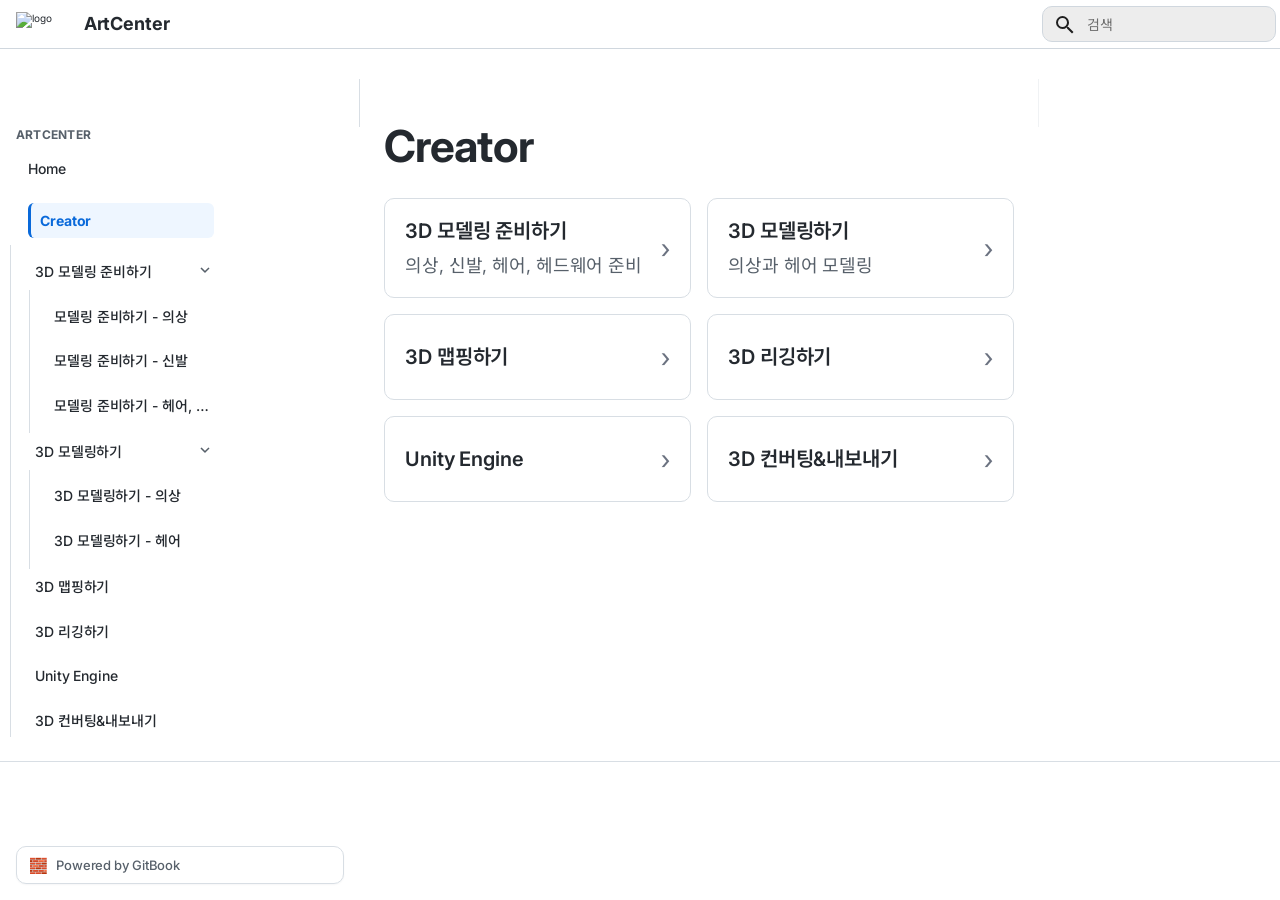
==== commit 9b8c7457: "Deployed 1f36547 with MkDocs version: 1.6.1" ====
--- a/creator/index.html
+++ b/creator/index.html
@@ -91,31 +91,62 @@
     </div>
     
     
-<header class="md-header" data-md-component="header">
+      
+
+  
+
+<header class="md-header md-header--shadow" data-md-component="header">
   <nav class="md-header__inner md-grid" aria-label="상단/헤더">
-    <a
-      href=".."
-      title="ArtCenter"
-      class="md-header__button md-logo"
-      aria-label="ArtCenter"
-    >
-      
-        <img src="../assets/logo.png" alt="logo" />
-      
+    <a href=".." title="ArtCenter" class="md-header__button md-logo" aria-label="ArtCenter" data-md-component="logo">
+      
+  <img src="../assets/logo.png" alt="logo">
+
     </a>
-
-    <a
-      href=".."
-      title="ArtCenter"
-      class="md-header__title"
-      aria-label="ArtCenter"
-    >
-      <span class="md-header__topic">
-        <span class="md-ellipsis">ArtCenter</span>
-      </span>
-    </a>
-
-    <div class="md-search" data-md-component="search" role="dialog">
+    <label class="md-header__button md-icon" for="__drawer">
+      
+      <svg xmlns="http://www.w3.org/2000/svg" viewBox="0 0 24 24"><path d="M3 6h18v2H3zm0 5h18v2H3zm0 5h18v2H3z"/></svg>
+    </label>
+    <div class="md-header__title" data-md-component="header-title">
+      <div class="md-header__ellipsis">
+        <div class="md-header__topic">
+          <span class="md-ellipsis">
+            ArtCenter
+          </span>
+        </div>
+        <div class="md-header__topic" data-md-component="header-topic">
+          <span class="md-ellipsis">
+            
+              Creator
+            
+          </span>
+        </div>
+      </div>
+    </div>
+    
+      
+        <form class="md-header__option" data-md-component="palette">
+  
+    
+    
+    
+    <input class="md-option" data-md-color-media="" data-md-color-scheme="default" data-md-color-primary="white" data-md-color-accent="blue"  aria-hidden="true"  type="radio" name="__palette" id="__palette_0">
+    
+  
+</form>
+      
+    
+    
+      <script>var palette=__md_get("__palette");if(palette&&palette.color){if("(prefers-color-scheme)"===palette.color.media){var media=matchMedia("(prefers-color-scheme: light)"),input=document.querySelector(media.matches?"[data-md-color-media='(prefers-color-scheme: light)']":"[data-md-color-media='(prefers-color-scheme: dark)']");palette.color.media=input.getAttribute("data-md-color-media"),palette.color.scheme=input.getAttribute("data-md-color-scheme"),palette.color.primary=input.getAttribute("data-md-color-primary"),palette.color.accent=input.getAttribute("data-md-color-accent")}for(var[key,value]of Object.entries(palette.color))document.body.setAttribute("data-md-color-"+key,value)}</script>
+    
+    
+    
+      
+      
+        <label class="md-header__button md-icon" for="__search">
+          
+          <svg xmlns="http://www.w3.org/2000/svg" viewBox="0 0 24 24"><path d="M9.5 3A6.5 6.5 0 0 1 16 9.5c0 1.61-.59 3.09-1.56 4.23l.27.27h.79l5 5-1.5 1.5-5-5v-.79l-.27-.27A6.52 6.52 0 0 1 9.5 16 6.5 6.5 0 0 1 3 9.5 6.5 6.5 0 0 1 9.5 3m0 2C7 5 5 7 5 9.5S7 14 9.5 14 14 12 14 9.5 12 5 9.5 5"/></svg>
+        </label>
+        <div class="md-search" data-md-component="search" role="dialog">
   <label class="md-search__overlay" for="__search"></label>
   <div class="md-search__inner" role="search">
     <form class="md-search__form" name="search">
@@ -149,9 +180,13 @@
     </div>
   </div>
 </div>
+      
+    
+    
   </nav>
+  
 </header>
-
+    
     <div class="md-container" data-md-component="container">
       
       
@@ -221,6 +256,24 @@
   
     
     
+      
+        
+          
+        
+      
+        
+      
+        
+      
+        
+      
+        
+      
+        
+      
+        
+      
+    
     
     
       
@@ -236,8 +289,9 @@
         <input class="md-nav__toggle md-toggle " type="checkbox" id="__nav_2" checked>
         
           
-          <label class="md-nav__link" for="__nav_2" id="__nav_2_label" tabindex="">
-            
+          <div class="md-nav__link md-nav__container">
+            <a href="./" class="md-nav__link md-nav__link--active">
+              
   
   
   <span class="md-ellipsis">
@@ -251,8 +305,14 @@
   
   
 
-            <span class="md-nav__icon md-icon"></span>
-          </label>
+            </a>
+            
+              
+              <label class="md-nav__link md-nav__link--active" for="__nav_2" id="__nav_2_label" tabindex="">
+                <span class="md-nav__icon md-icon"></span>
+              </label>
+            
+          </div>
         
         <nav class="md-nav" data-md-level="1" aria-labelledby="__nav_2_label" aria-expanded="true">
           <label class="md-nav__title" for="__nav_2">
@@ -266,50 +326,22 @@
           <ul class="md-nav__list" data-md-scrollfix>
             
               
-                
-  
-  
-    
-  
-  
-  
-    <li class="md-nav__item md-nav__item--active">
-      
-      <input class="md-nav__toggle md-toggle" type="checkbox" id="__toc">
-      
-      
-        
-      
-      
-      <a href="./" class="md-nav__link md-nav__link--active">
-        
-  
-  
-  <span class="md-ellipsis">
-    
-  
-    Creator
-  
-
-    
-  </span>
-  
-  
-
-      </a>
-      
-    </li>
-  
-
-              
-            
-              
-                
-  
-  
-  
-  
-    
+            
+              
+                
+  
+  
+  
+  
+    
+    
+      
+        
+      
+        
+      
+        
+      
     
     
     
@@ -454,6 +486,12 @@
   
     
     
+      
+        
+      
+        
+      
+    
     
     
       
@@ -688,6 +726,12 @@
   
     
     
+      
+        
+      
+        
+      
+    
     
     
       
@@ -733,6 +777,34 @@
 
           </label>
           <ul class="md-nav__list" data-md-scrollfix>
+            
+              
+                
+  
+  
+  
+  
+    <li class="md-nav__item">
+      <a href="../icon/index.md" class="md-nav__link">
+        
+  
+  
+  <span class="md-ellipsis">
+    
+  
+    None
+  
+
+    
+  </span>
+  
+  
+
+      </a>
+    </li>
+  
+
+              
             
               
                 
@@ -1020,7 +1092,7 @@
     
       
       
-      <script id="__config" type="application/json">{"annotate": null, "base": "..", "features": ["navigation.sections", "navigation.expand", "navigation.top", "navigation.footer", "toc.follow", "search.suggest", "search.highlight", "content.code.copy"], "search": "../assets/javascripts/workers/search.2c215733.min.js", "tags": null, "translations": {"clipboard.copied": "\ud074\ub9bd\ubcf4\ub4dc\uc5d0 \ubcf5\uc0ac\ub428", "clipboard.copy": "\ud074\ub9bd\ubcf4\ub4dc\ub85c \ubcf5\uc0ac", "search.result.more.one": "\uc774 \ubb38\uc11c\uc5d0\uc11c 1\uac1c\uc758 \uac80\uc0c9 \uacb0\uacfc \ub354 \ubcf4\uae30", "search.result.more.other": "\uc774 \ubb38\uc11c\uc5d0\uc11c #\uac1c\uc758 \uac80\uc0c9 \uacb0\uacfc \ub354 \ubcf4\uae30", "search.result.none": "\uac80\uc0c9\uc5b4\uc640 \uc77c\uce58\ud558\ub294 \ubb38\uc11c\uac00 \uc5c6\uc2b5\ub2c8\ub2e4", "search.result.one": "1\uac1c\uc758 \uc77c\uce58\ud558\ub294 \ubb38\uc11c", "search.result.other": "#\uac1c\uc758 \uc77c\uce58\ud558\ub294 \ubb38\uc11c", "search.result.placeholder": "\uac80\uc0c9\uc5b4\ub97c \uc785\ub825\ud558\uc138\uc694", "search.result.term.missing": "\ud3ec\ud568\ub418\uc9c0 \uc54a\uc740 \uac80\uc0c9\uc5b4", "select.version": "\ubc84\uc804 \uc120\ud0dd"}, "version": null}</script>
+      <script id="__config" type="application/json">{"annotate": null, "base": "..", "features": ["navigation.sections", "navigation.expand", "navigation.indexes", "navigation.top", "navigation.footer", "toc.follow", "search.suggest", "search.highlight", "content.code.copy"], "search": "../assets/javascripts/workers/search.2c215733.min.js", "tags": null, "translations": {"clipboard.copied": "\ud074\ub9bd\ubcf4\ub4dc\uc5d0 \ubcf5\uc0ac\ub428", "clipboard.copy": "\ud074\ub9bd\ubcf4\ub4dc\ub85c \ubcf5\uc0ac", "search.result.more.one": "\uc774 \ubb38\uc11c\uc5d0\uc11c 1\uac1c\uc758 \uac80\uc0c9 \uacb0\uacfc \ub354 \ubcf4\uae30", "search.result.more.other": "\uc774 \ubb38\uc11c\uc5d0\uc11c #\uac1c\uc758 \uac80\uc0c9 \uacb0\uacfc \ub354 \ubcf4\uae30", "search.result.none": "\uac80\uc0c9\uc5b4\uc640 \uc77c\uce58\ud558\ub294 \ubb38\uc11c\uac00 \uc5c6\uc2b5\ub2c8\ub2e4", "search.result.one": "1\uac1c\uc758 \uc77c\uce58\ud558\ub294 \ubb38\uc11c", "search.result.other": "#\uac1c\uc758 \uc77c\uce58\ud558\ub294 \ubb38\uc11c", "search.result.placeholder": "\uac80\uc0c9\uc5b4\ub97c \uc785\ub825\ud558\uc138\uc694", "search.result.term.missing": "\ud3ec\ud568\ub418\uc9c0 \uc54a\uc740 \uac80\uc0c9\uc5b4", "select.version": "\ubc84\uc804 \uc120\ud0dd"}, "version": null}</script>
     
     
       <script src="../assets/javascripts/bundle.79ae519e.min.js"></script>
--- a/stylesheets/extra.css
+++ b/stylesheets/extra.css
@@ -11,8 +11,7 @@
   --md-primary-bg-color: #24292f;
   --md-accent-fg-color: #0969da;
 
-  /* 사이드바 폭 */
-  --md-sidebar-width: 19rem;
+  --md-sidebar-width: 18rem;
 }
 
 html,
@@ -35,13 +34,14 @@
   box-shadow: none;
 }
 
-.md-header__inner {
-  display: flex;
-  align-items: center;
-}
-
-.md-header__button.md-logo {
-  margin-right: 0.4rem;
+.md-header__title,
+.md-header__button,
+.md-search__icon {
+  color: #24292f;
+}
+
+.md-header__title .md-ellipsis {
+  font-weight: 700;
 }
 
 .md-header__button.md-logo img {
@@ -49,21 +49,11 @@
   width: auto;
 }
 
-.md-header__title {
-  color: #24292f !important;
-  font-weight: 700;
-  text-decoration: none;
-}
-
-.md-header__title:hover {
-  color: #24292f !important;
-}
-
 /* 검색 */
 .md-search__form {
   background: #ffffff;
   border: 1px solid #d0d7de;
-  border-radius: 8px;
+  border-radius: 10px;
   box-shadow: none;
 }
 
@@ -73,7 +63,7 @@
 
 /* 전체 폭 */
 .md-grid {
-  max-width: 1440px;
+  max-width: 1500px;
 }
 
 /* 좌측 사이드바 */
@@ -81,17 +71,10 @@
   border-right: 1px solid #d8dee4;
 }
 
-/* 핵심: 메뉴와 footer를 세로 배치 */
-.md-sidebar--primary .md-sidebar__scrollwrap {
-  display: flex;
-  flex-direction: column;
-  height: calc(100vh - 3rem);
+/* 스크롤 영역 */
+.md-sidebar__scrollwrap {
   padding-top: 10px;
-}
-
-.md-sidebar--primary .md-nav {
-  flex: 1 1 auto;
-  min-height: 0;
+  padding-bottom: 100px;
 }
 
 /* 메뉴 그룹 제목 */
@@ -122,8 +105,6 @@
   border-radius: 6px;
   padding: 7px 12px;
   transition: background-color 0.15s ease, color 0.15s ease;
-
-  /* 긴 메뉴명 한 줄 유지 */
   white-space: nowrap;
   overflow: hidden;
   text-overflow: ellipsis;
@@ -276,10 +257,13 @@
   color: #57606a;
 }
 
-/* 사이드바 하단 GitBook 박스 */
+/* 왼쪽 아래 GitBook 박스 */
 .custom-sidebar-footer {
-  margin-top: auto;
-  padding: 12px;
+  position: fixed;
+  left: 16px;
+  bottom: 16px;
+  width: calc(18rem - 32px);
+  z-index: 20;
 }
 
 .custom-sidebar-footer a {
@@ -311,16 +295,17 @@
 .link-card-grid {
   display: grid;
   grid-template-columns: repeat(2, minmax(0, 1fr));
-  gap: 14px;
+  gap: 16px;
   margin-top: 1.2rem;
   margin-bottom: 2rem;
+  max-width: 780px;
 }
 
 .link-card {
   display: flex;
   align-items: center;
   justify-content: space-between;
-  min-height: 72px;
+  min-height: 86px;
   padding: 18px 20px;
   border: 1px solid #d8dee4;
   border-radius: 10px;
@@ -352,7 +337,7 @@
 
 .link-card-arrow {
   margin-left: 16px;
-  font-size: 1.4rem;
+  font-size: 1.35rem;
   line-height: 1;
   color: #6b7280;
   flex-shrink: 0;
@@ -362,19 +347,16 @@
   color: #0969da;
 }
 
+@media screen and (min-width: 76.25em) {
+  .md-sidebar--primary {
+    width: 18rem;
+  }
+}
+
 @media screen and (max-width: 900px) {
   .link-card-grid {
     grid-template-columns: 1fr;
-  }
-}
-
-@media screen and (min-width: 76.25em) {
-  .md-sidebar--primary {
-    width: 19rem;
-  }
-
-  .md-content {
-    margin-left: 19rem;
+    max-width: 100%;
   }
 }
 
@@ -395,12 +377,9 @@
     font-size: 1.15rem;
   }
 
-  .md-sidebar--primary .md-sidebar__scrollwrap {
-    height: auto;
-    display: block;
-  }
-
   .custom-sidebar-footer {
-    margin-top: 16px;
+    position: static;
+    width: auto;
+    margin: 16px 12px 0;
   }
 }
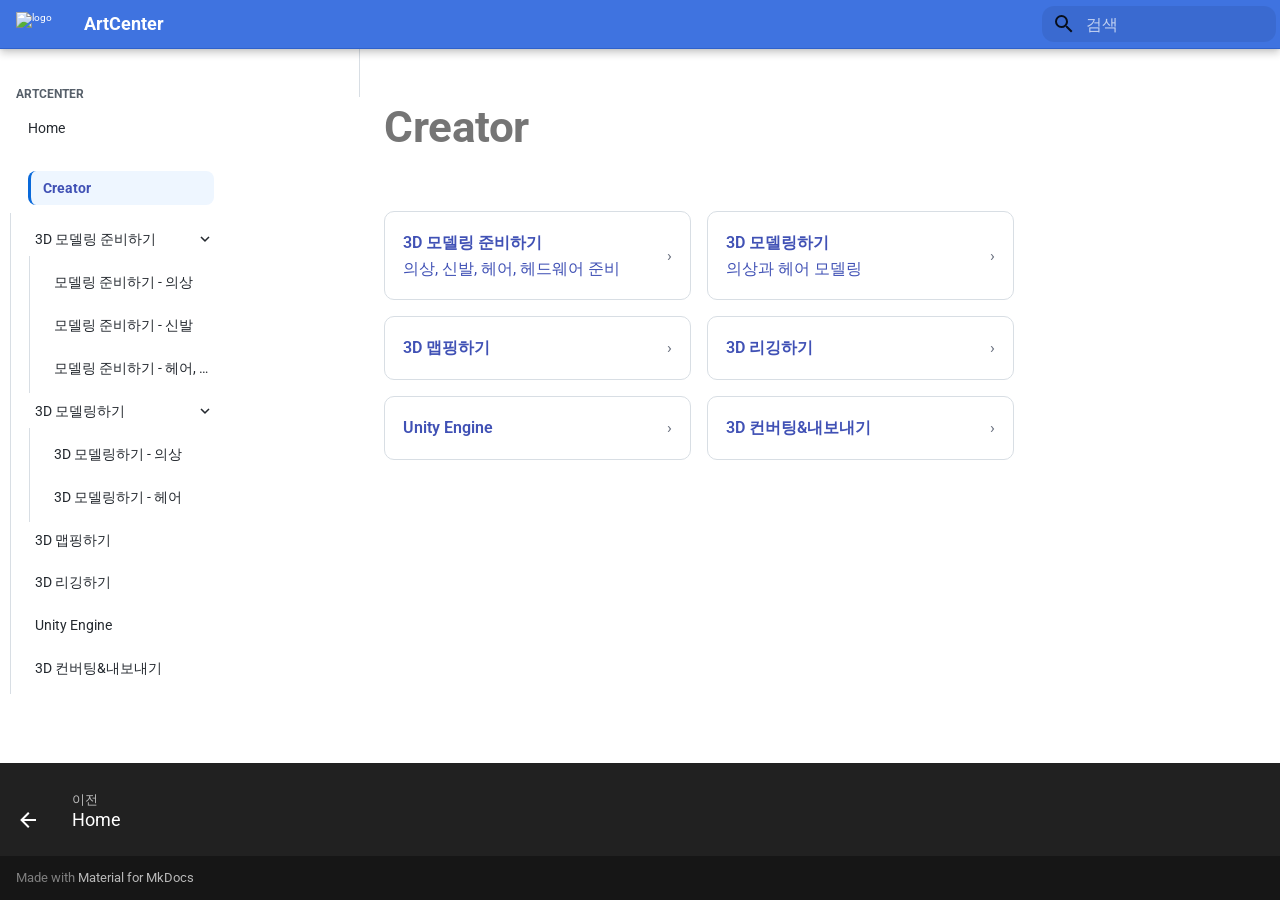
==== commit 4f5a7d08: "Deployed e849c3e with MkDocs version: 1.6.1" ====
--- a/creator/index.html
+++ b/creator/index.html
@@ -57,11 +57,6 @@
 
     
     
-  
-  <link rel="preconnect" href="https://fonts.googleapis.com">
-  <link rel="preconnect" href="https://fonts.gstatic.com" crossorigin>
-  <link href="https://fonts.googleapis.com/css2?family=Inter:wght@400;500;600;700&family=Noto+Sans+KR:wght@400;500;700&family=JetBrains+Mono:wght@400;500&display=swap" rel="stylesheet">
-
   </head>
   
   
@@ -197,7 +192,6 @@
       <main class="md-main" data-md-component="main">
         <div class="md-main__inner md-grid">
           
-  
             
               
               <div class="md-sidebar md-sidebar--primary" data-md-component="sidebar" data-md-type="navigation" >
@@ -948,19 +942,12 @@
               </div>
             
           
-
-  <div class="custom-sidebar-footer">
-    <a href="https://cgilab.gitbook.io/artcenter" target="_blank" rel="noopener">
-      <span class="footer-icon">🧱</span>
-      <span>Powered by GitBook</span>
-    </a>
-  </div>
-
           
             <div class="md-content" data-md-component="content">
               
               <article class="md-content__inner md-typeset">
                 
+  
                   
 
 
@@ -1026,6 +1013,7 @@
 
 
                 
+
               </article>
             </div>
           
--- a/stylesheets/extra.css
+++ b/stylesheets/extra.css
@@ -1,385 +1,245 @@
 :root {
   --md-text-font: "Inter", "Noto Sans KR", -apple-system, BlinkMacSystemFont,
     "Segoe UI", Roboto, Helvetica, Arial, sans-serif;
-  --md-code-font: "JetBrains Mono", "SFMono-Regular", Consolas, Menlo, monospace;
-
-  --md-default-bg-color: #ffffff;
-  --md-default-fg-color: #24292f;
-  --md-typeset-a-color: #0969da;
-
-  --md-primary-fg-color: #ffffff;
-  --md-primary-bg-color: #24292f;
-  --md-accent-fg-color: #0969da;
-
-  --md-sidebar-width: 18rem;
-}
-
-html,
-body {
+  --md-code-font: "JetBrains Mono", Consolas, monospace;
+
+  --sidebar-width: 18rem;
+  --header-height: 3rem;
+}
+
+/* =========================
+   Base
+   ========================= */
+html, body {
   font-family: var(--md-text-font);
   color: #24292f;
   background: #ffffff;
-  letter-spacing: -0.01em;
-}
-
-body {
-  font-weight: 400;
-}
-
-/* 헤더 */
+}
+
+/* =========================
+   Header (GitBook 스타일)
+   ========================= */
 .md-header {
-  background: #ffffff;
-  color: #24292f;
-  border-bottom: 1px solid #d0d7de;
-  box-shadow: none;
-}
-
-.md-header__title,
-.md-header__button,
-.md-search__icon {
-  color: #24292f;
-}
-
-.md-header__title .md-ellipsis {
+  background: #3f73e0;
+  color: #fff;
+  border-bottom: 1px solid #2f61cb;
+}
+
+.md-header__title {
   font-weight: 700;
 }
 
 .md-header__button.md-logo img {
   height: 24px;
-  width: auto;
-}
-
-/* 검색 */
+}
+
+/* 검색창 (회색 15%) */
 .md-search__form {
-  background: #ffffff;
-  border: 1px solid #d0d7de;
-  border-radius: 10px;
-  box-shadow: none;
+  background: rgba(0, 0, 0, 0.15);
+  border-radius: 12px;
+  border: none;
 }
 
 .md-search__input {
-  font-size: 14px;
-}
-
-/* 전체 폭 */
+  color: #fff;
+}
+
+.md-search__input::placeholder {
+  color: rgba(255,255,255,0.7);
+}
+
+.md-search__icon {
+  color: rgba(255,255,255,0.8);
+}
+
+.md-search__form:hover {
+  background: rgba(0,0,0,0.22);
+}
+
+.md-search__form:focus-within {
+  background: rgba(0,0,0,0.28);
+}
+
+/* =========================
+   Layout
+   ========================= */
 .md-grid {
   max-width: 1500px;
 }
 
-/* 좌측 사이드바 */
-.md-sidebar--primary {
-  border-right: 1px solid #d8dee4;
-}
-
-/* 스크롤 영역 */
-.md-sidebar__scrollwrap {
-  padding-top: 10px;
-  padding-bottom: 100px;
-}
-
-/* 메뉴 그룹 제목 */
+.md-path {
+  display: none;
+}
+
+/* =========================
+   Sidebar (핵심 구조)
+   ========================= */
+@media screen and (min-width: 76.25em) {
+
+  .md-sidebar--primary {
+    position: fixed;
+    top: var(--header-height);
+    bottom: 0;
+    left: 0;
+    width: var(--sidebar-width);
+    border-right: 1px solid #d8dee4;
+    background: #fff;
+  }
+
+  .md-sidebar__inner {
+    height: 100%;
+    padding: 0;
+  }
+
+  .md-sidebar__scrollwrap {
+    height: 100%;
+    overflow: hidden;
+  }
+
+  /* 전체 구조 */
+  .custom-sidebar-layout {
+    display: flex;
+    flex-direction: column;
+    height: 100%;
+  }
+
+  /* 메뉴 영역 */
+  .custom-sidebar-scroll {
+    flex: 1;
+    overflow-y: auto;
+    padding: 14px 12px;
+  }
+
+  /* 하단 고정 */
+  .custom-sidebar-footer {
+    padding: 12px;
+    border-top: 1px solid #e5e7eb;
+    background: #fff;
+  }
+
+  /* 콘텐츠 밀기 */
+  .md-main__inner {
+    margin-left: var(--sidebar-width);
+  }
+}
+
+/* =========================
+   Sidebar Menu
+   ========================= */
 .md-nav__title {
-  background: transparent;
-  box-shadow: none;
+  font-size: 12px;
   color: #57606a;
-  font-size: 12px;
-  font-weight: 700;
-  letter-spacing: 0.02em;
+  font-weight: 700;
   text-transform: uppercase;
-  margin: 14px 0 6px 0;
+  margin: 14px 0 6px;
   padding: 0 12px;
 }
 
-/* 메뉴 간격 */
-.md-nav__item {
-  margin: 2px 0;
-}
-
-/* 메뉴 링크 */
 .md-nav__link {
-  font-family: var(--md-text-font);
   font-size: 14px;
-  font-weight: 500;
-  line-height: 1.55;
-  color: #24292f;
-  border-radius: 6px;
-  padding: 7px 12px;
-  transition: background-color 0.15s ease, color 0.15s ease;
+  padding: 8px 12px;
+  border-radius: 8px;
   white-space: nowrap;
-  overflow: hidden;
-  text-overflow: ellipsis;
 }
 
 .md-nav__link:hover {
   background: #f6f8fa;
-  color: #0969da;
 }
 
 .md-nav__link--active {
-  font-weight: 700;
-  color: #0969da !important;
   background: #eef6ff;
   border-left: 3px solid #0969da;
-  padding-left: 9px;
-}
-
-/* 하위 메뉴 */
+  font-weight: 700;
+}
+
+/* 하위 메뉴 라인 */
 .md-nav__list .md-nav__list {
+  border-left: 1px solid #d8dee4;
   margin-left: 6px;
   padding-left: 6px;
-  border-left: 1px solid #d8dee4;
-}
-
-.md-nav__icon {
-  color: #57606a;
-}
-
-/* breadcrumb 숨김 */
-.md-path {
-  display: none !important;
-}
-
-/* 본문 */
-.md-content__inner {
-  margin-top: 1rem;
-  padding-bottom: 3rem;
-}
-
-.md-typeset {
-  font-size: 16px;
-  line-height: 1.75;
-  color: #24292f;
-}
-
-.md-typeset p {
-  line-height: 1.8;
-  margin: 0 0 1.1em;
-}
-
-.md-typeset ul,
-.md-typeset ol {
-  margin-top: 0.4em;
-  margin-bottom: 1em;
-  padding-left: 1.4em;
-}
-
-.md-typeset li {
-  line-height: 1.8;
-  margin: 0.25em 0;
-}
-
-.md-typeset h1 {
-  color: #24292f;
-  font-size: 2.2rem;
-  font-weight: 700;
-  line-height: 1.25;
-  letter-spacing: -0.02em;
-  margin: 0 0 1rem;
-}
-
-.md-typeset h2 {
-  color: #24292f;
-  font-size: 1.65rem;
-  font-weight: 700;
-  line-height: 1.3;
-  letter-spacing: -0.015em;
-  margin-top: 2rem;
-  margin-bottom: 0.65rem;
-  padding-bottom: 0.2em;
-  border-bottom: 1px solid #d8dee4;
-}
-
-.md-typeset h3 {
-  color: #24292f;
-  font-size: 1.25rem;
-  font-weight: 600;
-  line-height: 1.4;
-  margin-top: 1.5rem;
-  margin-bottom: 0.45rem;
-}
-
-.md-typeset a {
-  color: #0969da;
-  text-decoration: none;
-}
-
-.md-typeset a:hover {
-  text-decoration: underline;
-}
-
-/* 코드 */
-.md-typeset code {
-  font-family: var(--md-code-font);
-  font-size: 0.85em;
-  color: #24292f;
-  background: #f6f8fa;
-  border: 1px solid #d8dee4;
-  border-radius: 6px;
-  padding: 0.15em 0.4em;
-}
-
-.md-typeset pre {
-  line-height: 1.5;
-}
-
-.md-typeset pre > code {
-  font-family: var(--md-code-font);
-  font-size: 0.9em;
-  border-radius: 10px;
-  border: 1px solid #d8dee4;
-}
-
-/* 우측 TOC */
-.md-sidebar--secondary {
-  border-left: 1px solid #f0f2f4;
-}
-
-.md-nav--secondary .md-nav__title {
-  font-size: 12px;
-  color: #57606a;
-  text-transform: uppercase;
-}
-
-.md-nav--secondary .md-nav__link {
-  font-size: 13px;
-  line-height: 1.5;
-  padding: 6px 10px;
-}
-
-/* 푸터 */
-.md-footer {
-  background: #ffffff;
-  border-top: 1px solid #d8dee4;
-}
-
-.md-footer-meta {
-  background: #ffffff;
-  color: #57606a;
-}
-
-/* 왼쪽 아래 GitBook 박스 */
-.custom-sidebar-footer {
-  position: fixed;
-  left: 16px;
-  bottom: 16px;
-  width: calc(18rem - 32px);
-  z-index: 20;
-}
-
+}
+
+/* =========================
+   Footer (GitBook 박스)
+   ========================= */
 .custom-sidebar-footer a {
   display: flex;
   align-items: center;
   gap: 8px;
-  padding: 10px 12px;
+  padding: 12px;
+  border: 1px solid #d8dee4;
+  border-radius: 14px;
+  text-decoration: none;
+  color: #57606a;
+  font-size: 13px;
+}
+
+.custom-sidebar-footer a:hover {
+  background: #f6f8fa;
+}
+
+/* =========================
+   Content
+   ========================= */
+.md-content__inner {
+  padding-bottom: 3rem;
+}
+
+.md-typeset h1 {
+  font-size: 2.2rem;
+  font-weight: 700;
+}
+
+.md-typeset h2 {
+  border-bottom: 1px solid #d8dee4;
+  padding-bottom: 0.2em;
+}
+
+/* 이미지 테두리 */
+.md-typeset img {
+  border: 1px solid #000;
+  border-radius: 4px;
+}
+
+/* =========================
+   Cards (홈 UI)
+   ========================= */
+.link-card-grid {
+  display: grid;
+  grid-template-columns: repeat(2, 1fr);
+  gap: 16px;
+  max-width: 820px;
+}
+
+.link-card {
+  display: flex;
+  justify-content: space-between;
+  align-items: center;
+  padding: 18px;
   border: 1px solid #d8dee4;
   border-radius: 10px;
-  background: #ffffff;
-  color: #57606a;
   text-decoration: none;
-  font-size: 13px;
-  font-weight: 500;
-  box-shadow: 0 1px 2px rgba(16, 24, 40, 0.04);
-}
-
-.custom-sidebar-footer a:hover {
-  background: #f8fafc;
   color: #24292f;
-}
-
-.footer-icon {
-  font-size: 15px;
-  line-height: 1;
-}
-
-/* 카드형 링크 */
-.link-card-grid {
-  display: grid;
-  grid-template-columns: repeat(2, minmax(0, 1fr));
-  gap: 16px;
-  margin-top: 1.2rem;
-  margin-bottom: 2rem;
-  max-width: 780px;
-}
-
-.link-card {
-  display: flex;
-  align-items: center;
-  justify-content: space-between;
-  min-height: 86px;
-  padding: 18px 20px;
-  border: 1px solid #d8dee4;
-  border-radius: 10px;
-  background: #ffffff;
-  color: #24292f;
-  text-decoration: none !important;
-  transition: border-color 0.18s ease, box-shadow 0.18s ease, background 0.18s ease;
 }
 
 .link-card:hover {
   border-color: #0969da;
   background: #f8fbff;
-  box-shadow: 0 2px 10px rgba(9, 105, 218, 0.08);
 }
 
 .link-card-title {
-  font-size: 1rem;
   font-weight: 600;
-  line-height: 1.45;
-  color: #24292f;
-}
-
-.link-card-desc {
-  margin-top: 6px;
-  font-size: 0.9rem;
-  line-height: 1.5;
-  color: #57606a;
 }
 
 .link-card-arrow {
-  margin-left: 16px;
-  font-size: 1.35rem;
-  line-height: 1;
   color: #6b7280;
-  flex-shrink: 0;
-}
-
-.link-card:hover .link-card-arrow {
-  color: #0969da;
-}
-
-@media screen and (min-width: 76.25em) {
-  .md-sidebar--primary {
-    width: 18rem;
-  }
-}
-
+}
+
+/* =========================
+   Mobile 대응
+   ========================= */
 @media screen and (max-width: 900px) {
   .link-card-grid {
     grid-template-columns: 1fr;
-    max-width: 100%;
-  }
-}
-
-@media screen and (max-width: 76.234375em) {
-  .md-sidebar--primary {
-    border-right: none;
-  }
-
-  .md-typeset h1 {
-    font-size: 1.9rem;
-  }
-
-  .md-typeset h2 {
-    font-size: 1.45rem;
-  }
-
-  .md-typeset h3 {
-    font-size: 1.15rem;
-  }
-
-  .custom-sidebar-footer {
-    position: static;
-    width: auto;
-    margin: 16px 12px 0;
   }
 }
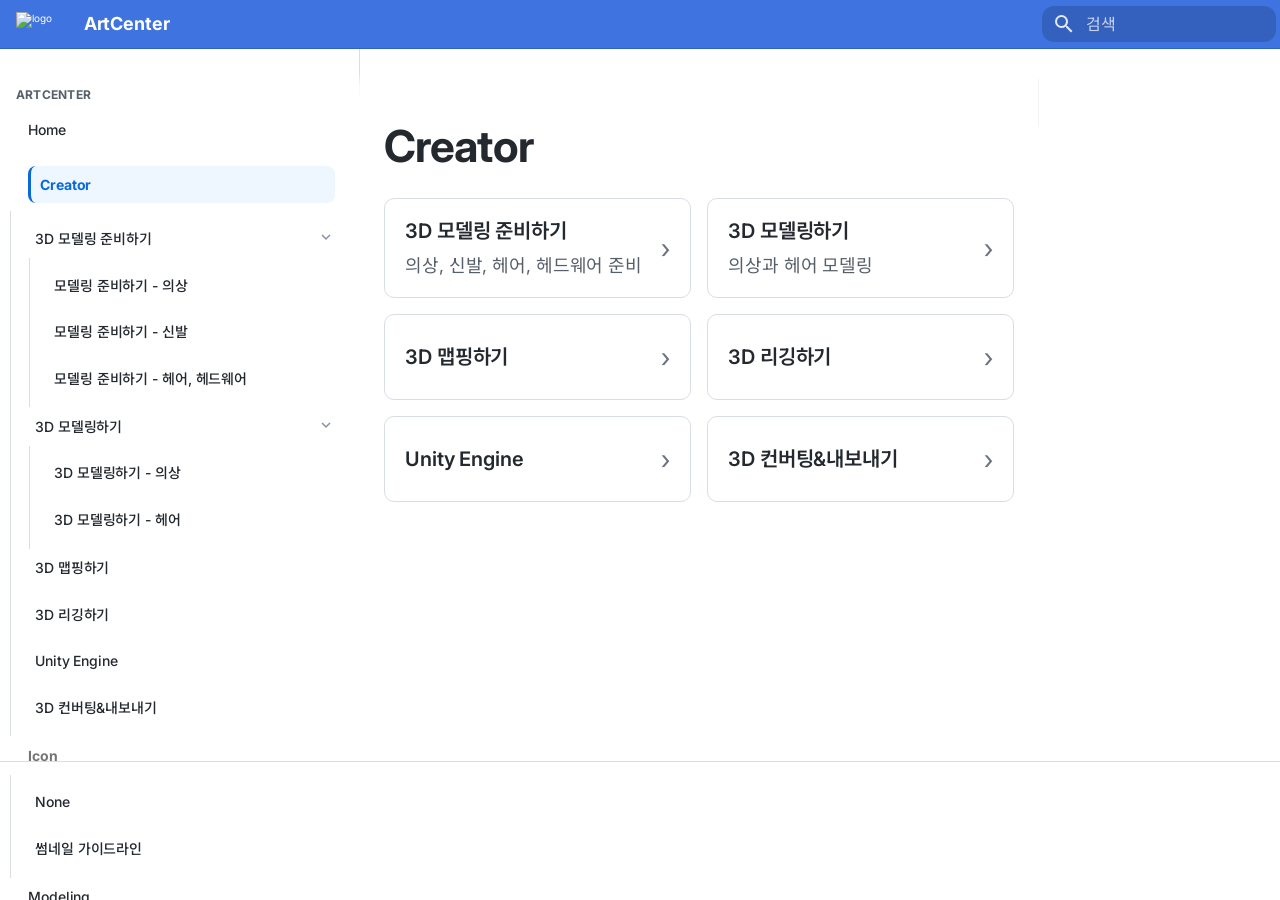
==== commit 1d37679c: "Deployed fbe458c with MkDocs version: 1.6.1" ====
--- a/creator/index.html
+++ b/creator/index.html
@@ -57,6 +57,11 @@
 
     
     
+  
+  <link rel="preconnect" href="https://fonts.googleapis.com">
+  <link rel="preconnect" href="https://fonts.gstatic.com" crossorigin>
+  <link href="https://fonts.googleapis.com/css2?family=Inter:wght@400;500;600;700&family=Noto+Sans+KR:wght@400;500;700&family=JetBrains+Mono:wght@400;500&display=swap" rel="stylesheet">
+
   </head>
   
   
@@ -947,7 +952,6 @@
               
               <article class="md-content__inner md-typeset">
                 
-  
                   
 
 
@@ -1013,7 +1017,6 @@
 
 
                 
-
               </article>
             </div>
           
--- a/stylesheets/extra.css
+++ b/stylesheets/extra.css
@@ -1,123 +1,150 @@
 :root {
   --md-text-font: "Inter", "Noto Sans KR", -apple-system, BlinkMacSystemFont,
     "Segoe UI", Roboto, Helvetica, Arial, sans-serif;
-  --md-code-font: "JetBrains Mono", Consolas, monospace;
+  --md-code-font: "JetBrains Mono", "SFMono-Regular", Consolas, Menlo, monospace;
 
   --sidebar-width: 18rem;
   --header-height: 3rem;
+
+  --brand-header-bg: #3f73e0;
+  --brand-header-fg: #ffffff;
+  --brand-header-border: #2f61cb;
+
+  --text-main: #24292f;
+  --text-sub: #57606a;
+  --line: #d8dee4;
+  --hover: #f6f8fa;
+  --active-bg: #eef6ff;
+  --active: #0969da;
 }
 
 /* =========================
    Base
    ========================= */
-html, body {
+html,
+body {
   font-family: var(--md-text-font);
-  color: #24292f;
+  color: var(--text-main);
   background: #ffffff;
-}
-
-/* =========================
-   Header (GitBook 스타일)
+  letter-spacing: -0.01em;
+}
+
+body {
+  font-weight: 400;
+}
+
+.md-path {
+  display: none !important;
+}
+
+.md-grid {
+  max-width: 1500px;
+}
+
+/* =========================
+   Header
    ========================= */
 .md-header {
-  background: #3f73e0;
-  color: #fff;
-  border-bottom: 1px solid #2f61cb;
-}
-
-.md-header__title {
+  background: var(--brand-header-bg);
+  color: var(--brand-header-fg);
+  border-bottom: 1px solid var(--brand-header-border);
+  box-shadow: none;
+}
+
+.md-header__title,
+.md-header__button,
+.md-search__icon {
+  color: var(--brand-header-fg);
+}
+
+.md-header__title .md-ellipsis {
   font-weight: 700;
 }
 
 .md-header__button.md-logo img {
   height: 24px;
-}
-
-/* 검색창 (회색 15%) */
+  width: auto;
+}
+
+/* 검색창: 입력창 내부만 회색 15% */
 .md-search__form {
-  background: rgba(0, 0, 0, 0.15);
+  background: transparent !important;
+  border: none !important;
+  box-shadow: none !important;
+}
+
+.md-search__input {
+  background: rgba(0, 0, 0, 0.15) !important;
+  color: #ffffff !important;
   border-radius: 12px;
-  border: none;
-}
-
-.md-search__input {
-  color: #fff;
 }
 
 .md-search__input::placeholder {
-  color: rgba(255,255,255,0.7);
+  color: rgba(255, 255, 255, 0.72) !important;
 }
 
 .md-search__icon {
-  color: rgba(255,255,255,0.8);
-}
-
-.md-search__form:hover {
-  background: rgba(0,0,0,0.22);
-}
-
-.md-search__form:focus-within {
-  background: rgba(0,0,0,0.28);
-}
-
-/* =========================
-   Layout
-   ========================= */
-.md-grid {
-  max-width: 1500px;
-}
-
-.md-path {
-  display: none;
-}
-
-/* =========================
-   Sidebar (핵심 구조)
+  color: rgba(255, 255, 255, 0.86) !important;
+}
+
+/* 검색 결과창은 기본 스타일 유지 */
+.md-search__output,
+.md-search__scrollwrap,
+.md-search-result,
+.md-search-result__meta {
+  background: initial;
+  color: initial;
+}
+
+/* =========================
+   Desktop Sidebar Layout
    ========================= */
 @media screen and (min-width: 76.25em) {
-
   .md-sidebar--primary {
     position: fixed;
     top: var(--header-height);
+    left: 0;
     bottom: 0;
-    left: 0;
     width: var(--sidebar-width);
-    border-right: 1px solid #d8dee4;
-    background: #fff;
-  }
-
-  .md-sidebar__inner {
+    background: #ffffff;
+    border-right: 1px solid var(--line);
+    z-index: 10;
+  }
+
+  .md-sidebar--primary .md-sidebar__inner {
     height: 100%;
     padding: 0;
   }
 
-  .md-sidebar__scrollwrap {
+  .md-sidebar--primary .md-sidebar__scrollwrap {
     height: 100%;
-    overflow: hidden;
-  }
-
-  /* 전체 구조 */
+    overflow: visible;
+    padding: 0;
+  }
+
   .custom-sidebar-layout {
     display: flex;
     flex-direction: column;
     height: 100%;
-  }
-
-  /* 메뉴 영역 */
+    min-height: 100%;
+    background: #ffffff;
+  }
+
   .custom-sidebar-scroll {
-    flex: 1;
+    flex: 1 1 auto;
+    min-height: 0;
     overflow-y: auto;
-    padding: 14px 12px;
-  }
-
-  /* 하단 고정 */
+    padding: 14px 12px 12px;
+  }
+
   .custom-sidebar-footer {
+    flex: 0 0 auto;
     padding: 12px;
     border-top: 1px solid #e5e7eb;
-    background: #fff;
-  }
-
-  /* 콘텐츠 밀기 */
+    background: #ffffff;
+  }
+
+  /* 본문 전체를 사이드바만큼 밀기 */
   .md-main__inner {
     margin-left: var(--sidebar-width);
   }
@@ -127,119 +154,324 @@
    Sidebar Menu
    ========================= */
 .md-nav__title {
+  background: transparent;
+  box-shadow: none;
+  color: var(--text-sub);
   font-size: 12px;
-  color: #57606a;
   font-weight: 700;
+  letter-spacing: 0.02em;
   text-transform: uppercase;
-  margin: 14px 0 6px;
+  margin: 14px 0 6px 0;
   padding: 0 12px;
 }
 
+.md-nav__item {
+  margin: 2px 0;
+}
+
 .md-nav__link {
+  font-family: var(--md-text-font);
   font-size: 14px;
+  font-weight: 500;
+  line-height: 1.55;
+  color: var(--text-main);
+  border-radius: 8px;
   padding: 8px 12px;
-  border-radius: 8px;
+  transition: background-color 0.15s ease, color 0.15s ease;
   white-space: nowrap;
+  overflow: hidden;
+  text-overflow: ellipsis;
 }
 
 .md-nav__link:hover {
-  background: #f6f8fa;
+  background: var(--hover);
+  color: var(--active);
 }
 
 .md-nav__link--active {
-  background: #eef6ff;
-  border-left: 3px solid #0969da;
   font-weight: 700;
-}
-
-/* 하위 메뉴 라인 */
+  color: var(--active) !important;
+  background: var(--active-bg);
+  border-left: 3px solid var(--active);
+  padding-left: 9px;
+}
+
 .md-nav__list .md-nav__list {
-  border-left: 1px solid #d8dee4;
   margin-left: 6px;
-  padding-left: 6px;
-}
-
-/* =========================
-   Footer (GitBook 박스)
+  padding-left: 10px;
+  border-left: 1px solid var(--line);
+}
+
+.md-nav__icon {
+  color: #8a94a6;
+}
+
+/* 얇은 스크롤바 */
+.custom-sidebar-scroll::-webkit-scrollbar {
+  width: 6px;
+}
+
+.custom-sidebar-scroll::-webkit-scrollbar-thumb {
+  background: #d0d7de;
+  border-radius: 6px;
+}
+
+.custom-sidebar-scroll::-webkit-scrollbar-thumb:hover {
+  background: #b6bec7;
+}
+
+/* =========================
+   Sidebar Footer Box
    ========================= */
 .custom-sidebar-footer a {
   display: flex;
   align-items: center;
   gap: 8px;
-  padding: 12px;
-  border: 1px solid #d8dee4;
+  padding: 12px 14px;
+  border: 1px solid var(--line);
   border-radius: 14px;
+  background: #ffffff;
+  color: var(--text-sub);
   text-decoration: none;
-  color: #57606a;
   font-size: 13px;
+  font-weight: 600;
+  box-shadow: 0 1px 2px rgba(16, 24, 40, 0.04);
 }
 
 .custom-sidebar-footer a:hover {
-  background: #f6f8fa;
+  background: #f8fafc;
+  color: var(--text-main);
+}
+
+.footer-icon {
+  font-size: 15px;
+  line-height: 1;
 }
 
 /* =========================
    Content
    ========================= */
 .md-content__inner {
+  margin-top: 1rem;
   padding-bottom: 3rem;
 }
 
+.md-typeset {
+  font-size: 16px;
+  line-height: 1.75;
+  color: var(--text-main);
+}
+
+.md-typeset p {
+  line-height: 1.8;
+  margin: 0 0 1.1em;
+}
+
+.md-typeset ul,
+.md-typeset ol {
+  margin-top: 0.4em;
+  margin-bottom: 1em;
+  padding-left: 1.4em;
+}
+
+.md-typeset li {
+  line-height: 1.8;
+  margin: 0.25em 0;
+}
+
 .md-typeset h1 {
+  color: var(--text-main);
   font-size: 2.2rem;
   font-weight: 700;
+  line-height: 1.25;
+  letter-spacing: -0.02em;
+  margin: 0 0 1rem;
 }
 
 .md-typeset h2 {
-  border-bottom: 1px solid #d8dee4;
+  color: var(--text-main);
+  font-size: 1.65rem;
+  font-weight: 700;
+  line-height: 1.3;
+  letter-spacing: -0.015em;
+  margin-top: 2rem;
+  margin-bottom: 0.65rem;
   padding-bottom: 0.2em;
-}
-
-/* 이미지 테두리 */
+  border-bottom: 1px solid var(--line);
+}
+
+.md-typeset h3 {
+  color: var(--text-main);
+  font-size: 1.25rem;
+  font-weight: 600;
+  line-height: 1.4;
+  margin-top: 1.5rem;
+  margin-bottom: 0.45rem;
+}
+
+.md-typeset a {
+  color: var(--active);
+  text-decoration: none;
+}
+
+.md-typeset a:hover {
+  text-decoration: underline;
+}
+
+/* 이미지 */
 .md-typeset img {
   border: 1px solid #000;
   border-radius: 4px;
 }
 
-/* =========================
-   Cards (홈 UI)
+/* 코드 */
+.md-typeset code {
+  font-family: var(--md-code-font);
+  font-size: 0.85em;
+  color: var(--text-main);
+  background: #f6f8fa;
+  border: 1px solid var(--line);
+  border-radius: 6px;
+  padding: 0.15em 0.4em;
+}
+
+.md-typeset pre {
+  line-height: 1.5;
+}
+
+.md-typeset pre > code {
+  font-family: var(--md-code-font);
+  font-size: 0.9em;
+  border-radius: 10px;
+  border: 1px solid var(--line);
+}
+
+/* =========================
+   TOC / Footer
+   ========================= */
+.md-sidebar--secondary {
+  border-left: 1px solid #f0f2f4;
+}
+
+.md-nav--secondary .md-nav__title {
+  font-size: 12px;
+  color: var(--text-sub);
+  text-transform: uppercase;
+}
+
+.md-nav--secondary .md-nav__link {
+  font-size: 13px;
+  line-height: 1.5;
+  padding: 6px 10px;
+}
+
+.md-footer {
+  background: #ffffff;
+  border-top: 1px solid var(--line);
+}
+
+.md-footer-meta {
+  background: #ffffff;
+  color: var(--text-sub);
+}
+
+/* =========================
+   Link Cards
    ========================= */
 .link-card-grid {
   display: grid;
-  grid-template-columns: repeat(2, 1fr);
+  grid-template-columns: repeat(2, minmax(0, 1fr));
   gap: 16px;
+  margin-top: 1.2rem;
+  margin-bottom: 2rem;
   max-width: 820px;
 }
 
 .link-card {
   display: flex;
+  align-items: center;
   justify-content: space-between;
-  align-items: center;
-  padding: 18px;
-  border: 1px solid #d8dee4;
+  min-height: 86px;
+  padding: 18px 20px;
+  border: 1px solid var(--line);
   border-radius: 10px;
-  text-decoration: none;
-  color: #24292f;
+  background: #ffffff;
+  color: var(--text-main);
+  text-decoration: none !important;
+  transition: border-color 0.18s ease, box-shadow 0.18s ease, background 0.18s ease;
 }
 
 .link-card:hover {
-  border-color: #0969da;
+  border-color: var(--active);
   background: #f8fbff;
+  box-shadow: 0 2px 10px rgba(9, 105, 218, 0.08);
 }
 
 .link-card-title {
+  font-size: 1rem;
   font-weight: 600;
+  line-height: 1.45;
+  color: var(--text-main);
+}
+
+.link-card-desc {
+  margin-top: 6px;
+  font-size: 0.9rem;
+  line-height: 1.5;
+  color: var(--text-sub);
 }
 
 .link-card-arrow {
+  margin-left: 16px;
+  font-size: 1.35rem;
+  line-height: 1;
   color: #6b7280;
-}
-
-/* =========================
-   Mobile 대응
+  flex-shrink: 0;
+}
+
+.link-card:hover .link-card-arrow {
+  color: var(--active);
+}
+
+/* =========================
+   Mobile
    ========================= */
 @media screen and (max-width: 900px) {
   .link-card-grid {
     grid-template-columns: 1fr;
+    max-width: 100%;
+  }
+}
+
+@media screen and (max-width: 76.234375em) {
+  .md-sidebar--primary {
+    border-right: none;
+  }
+
+  .custom-sidebar-layout {
+    height: auto;
+    min-height: auto;
+  }
+
+  .custom-sidebar-scroll {
+    overflow: visible;
+    padding: 14px 12px 0;
+  }
+
+  .custom-sidebar-footer {
+    border-top: none;
+    padding: 16px 12px 12px;
+  }
+
+  .md-typeset h1 {
+    font-size: 1.9rem;
+  }
+
+  .md-typeset h2 {
+    font-size: 1.45rem;
+  }
+
+  .md-typeset h3 {
+    font-size: 1.15rem;
   }
 }
